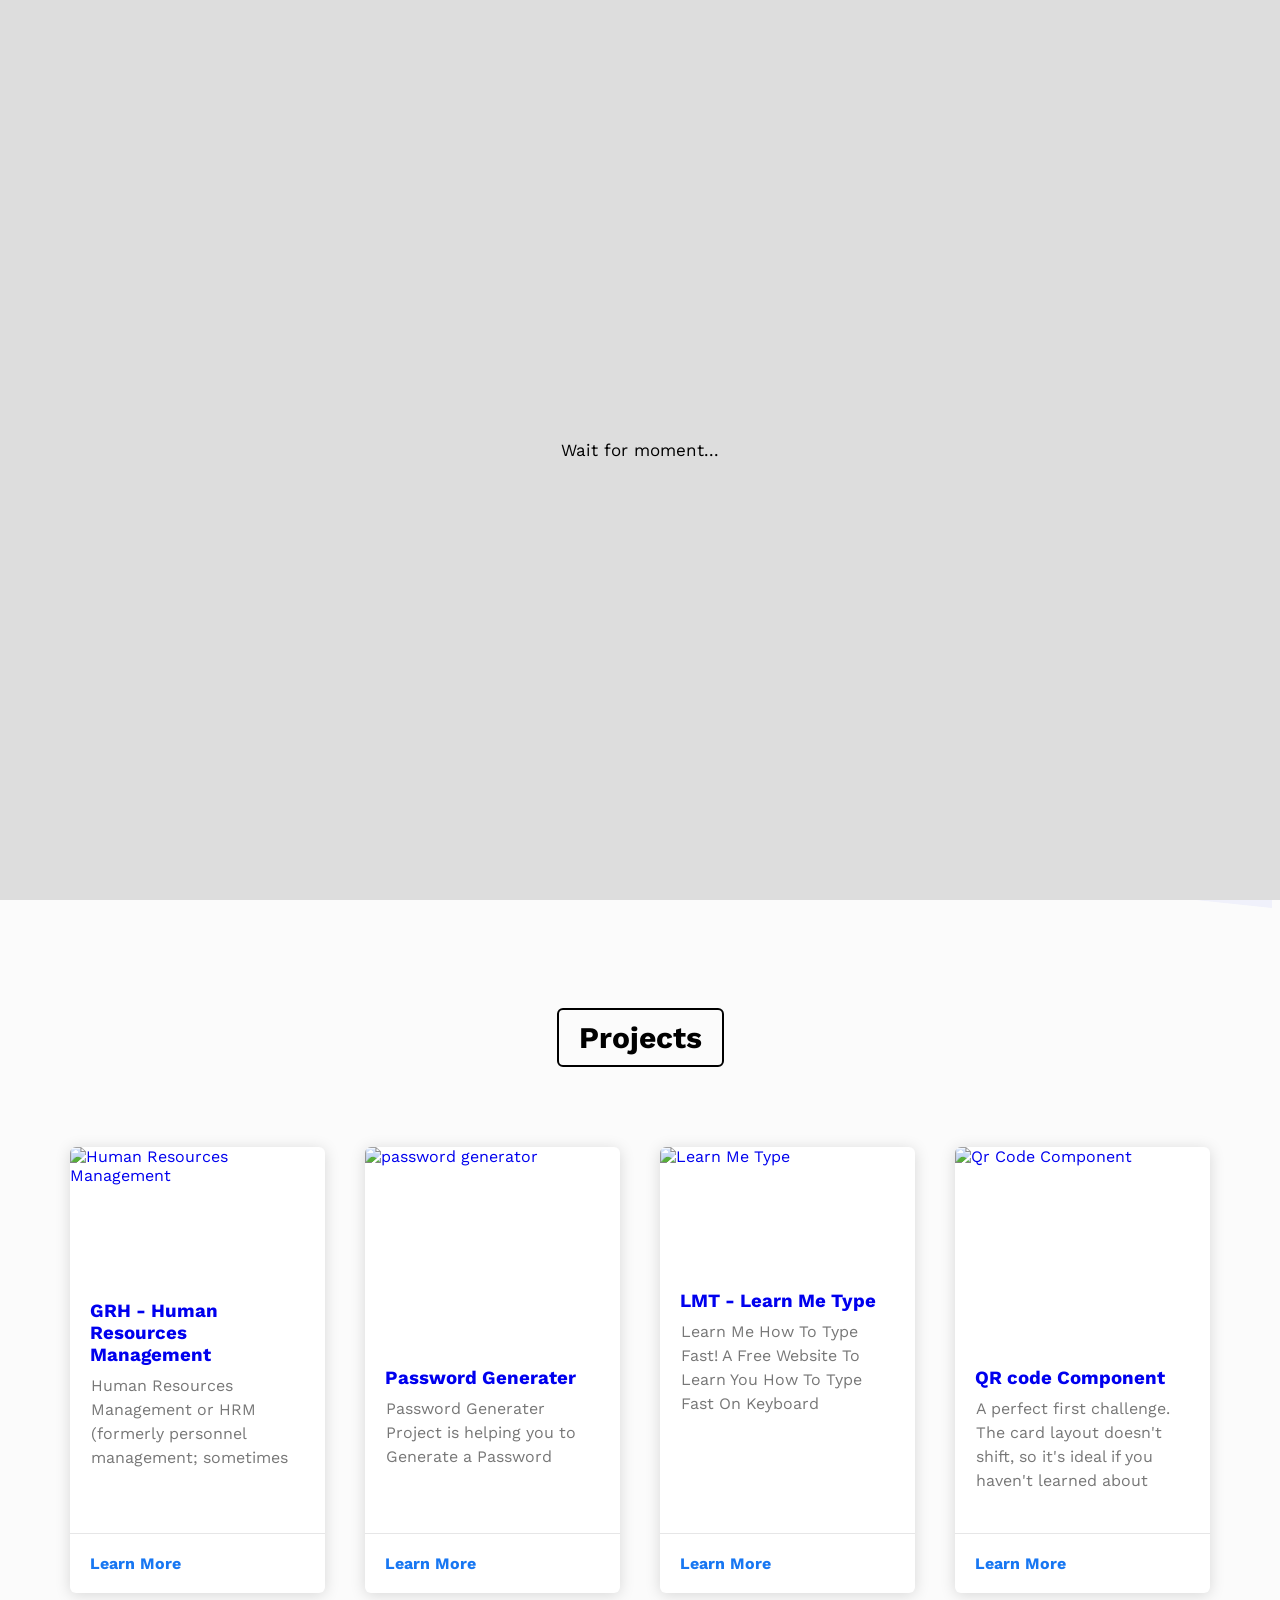
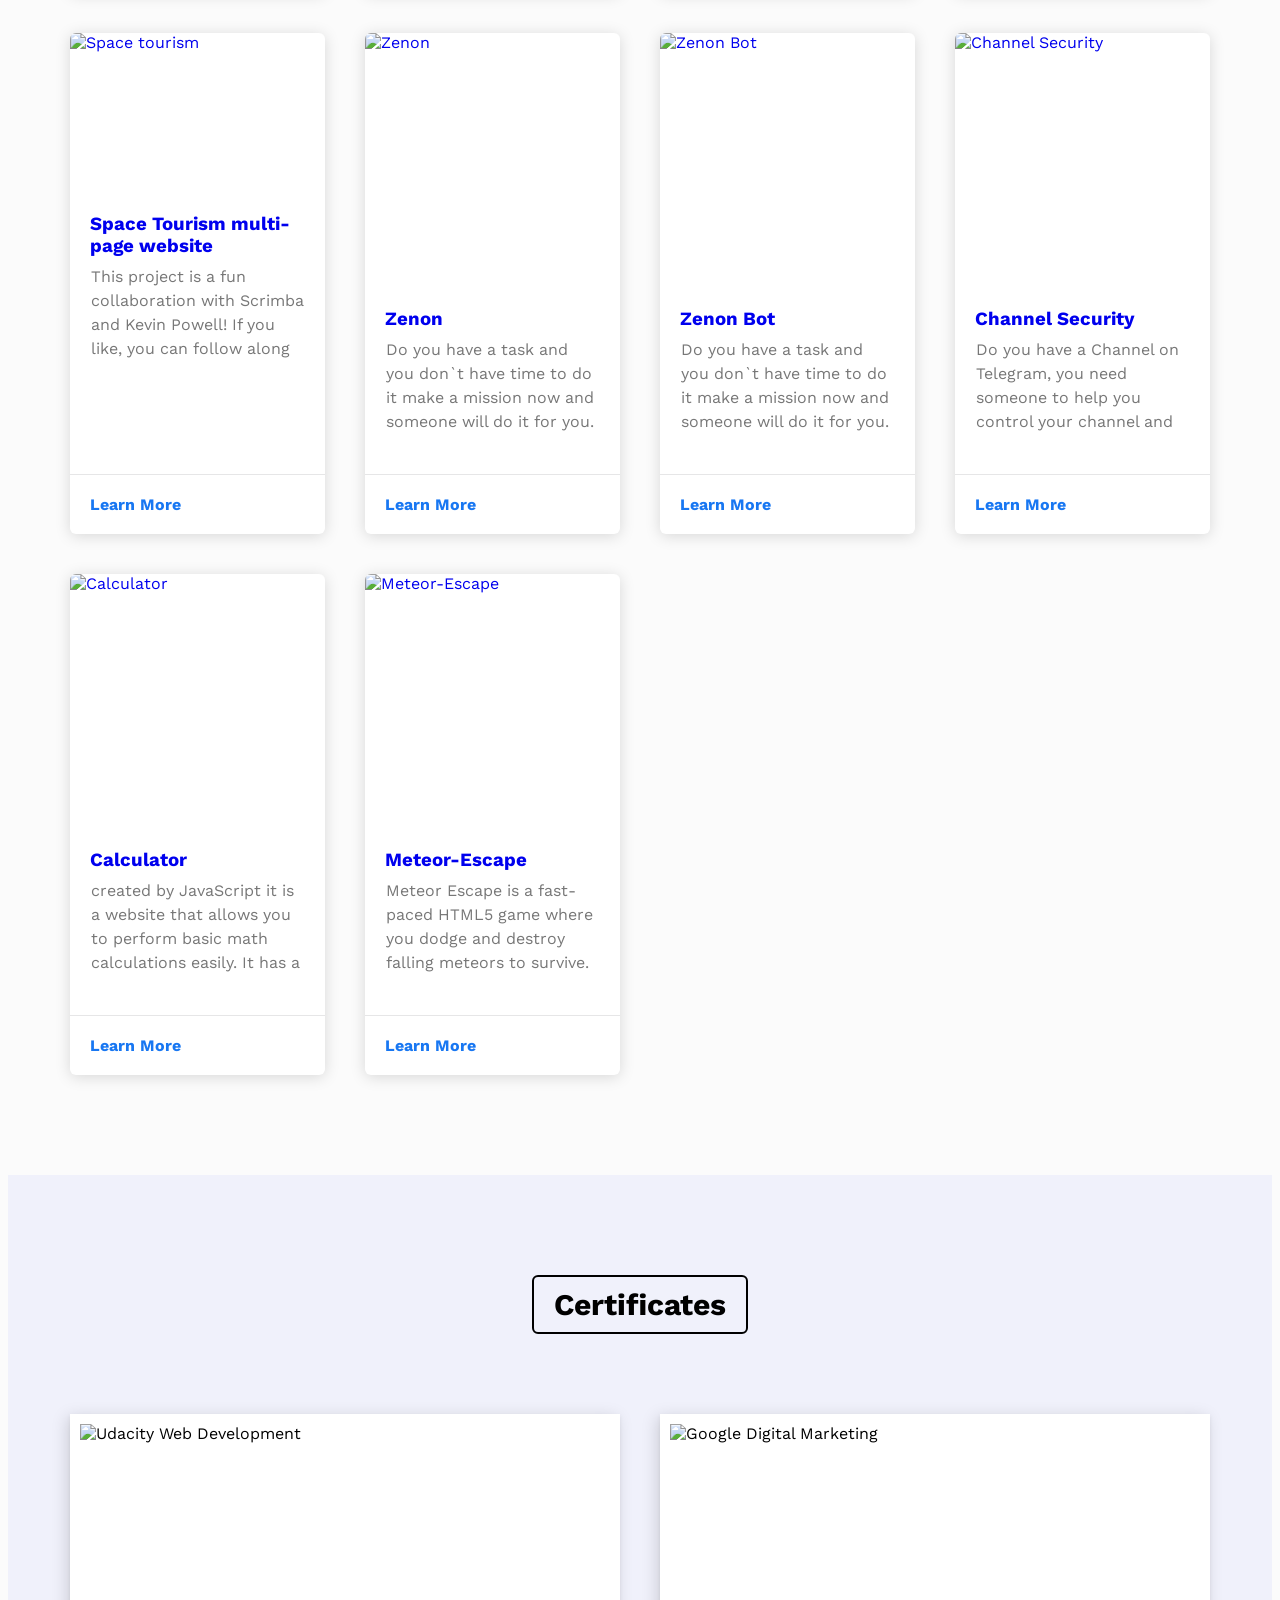
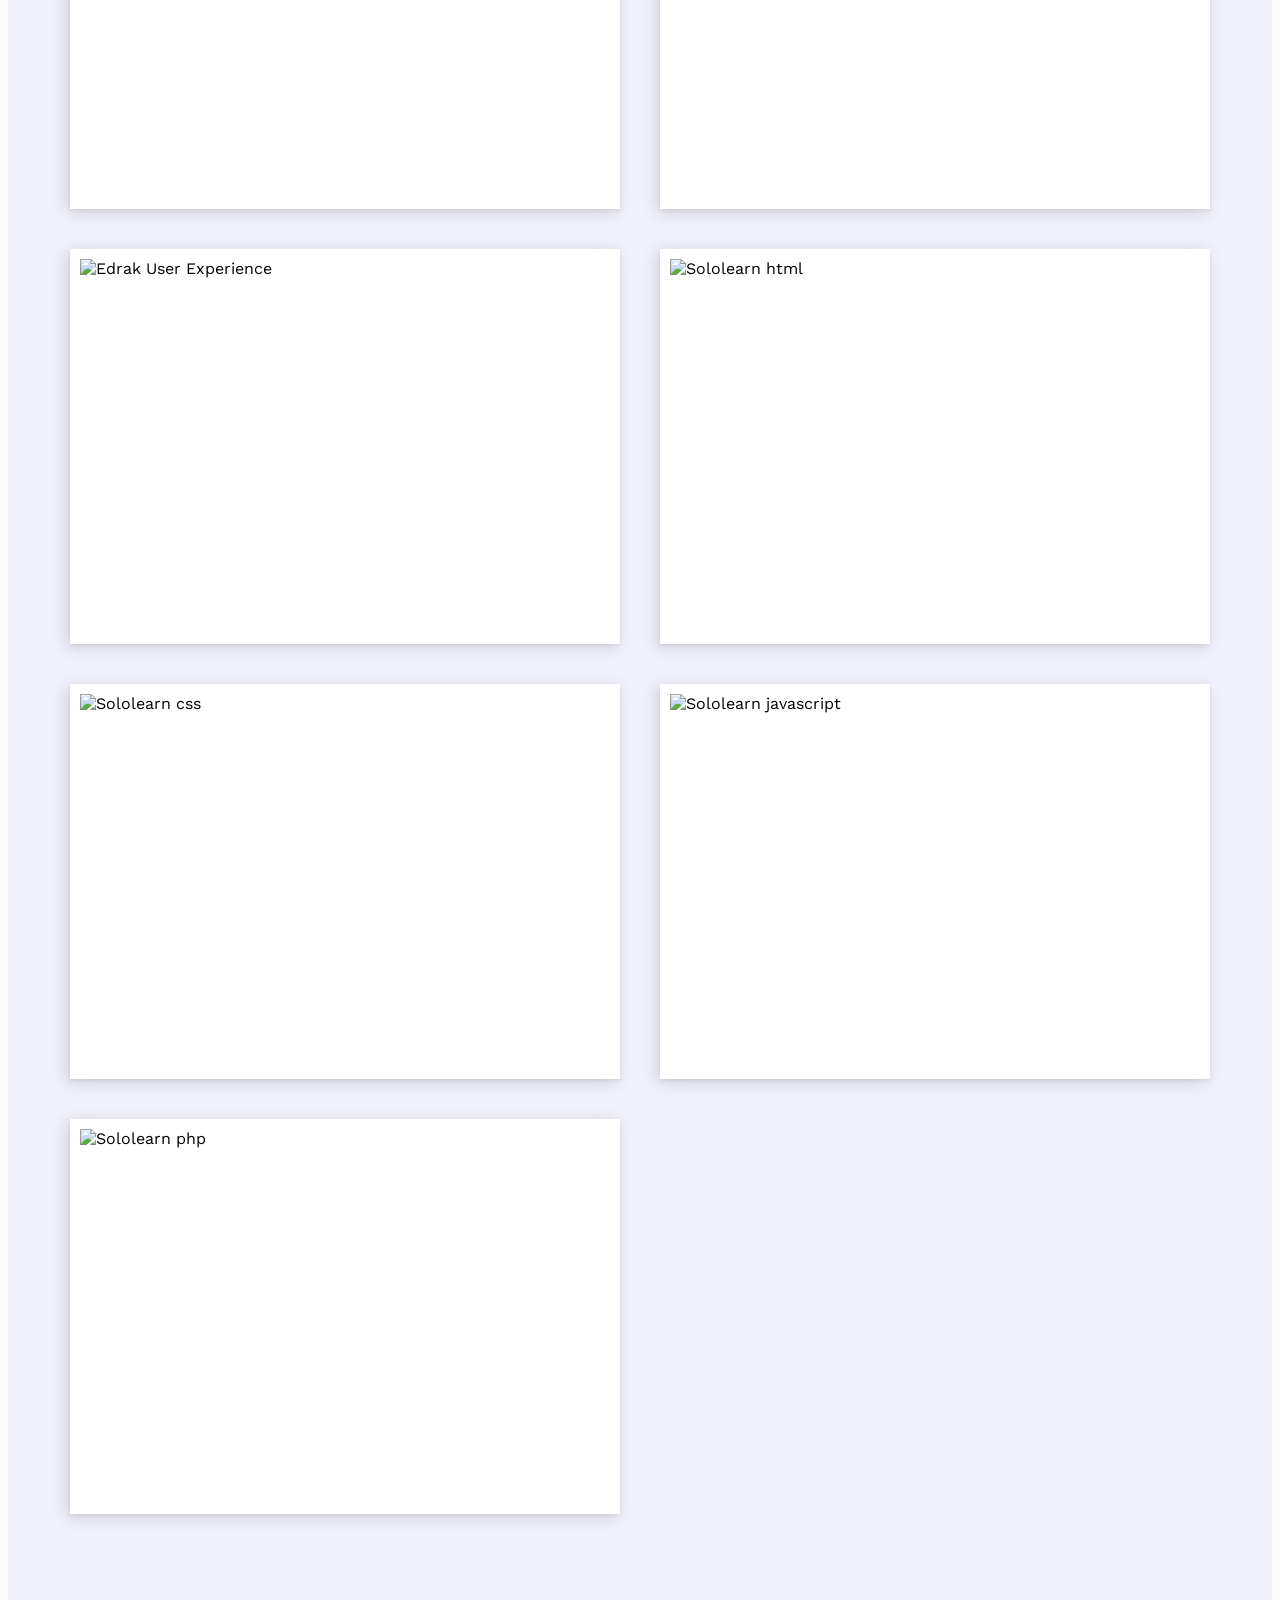
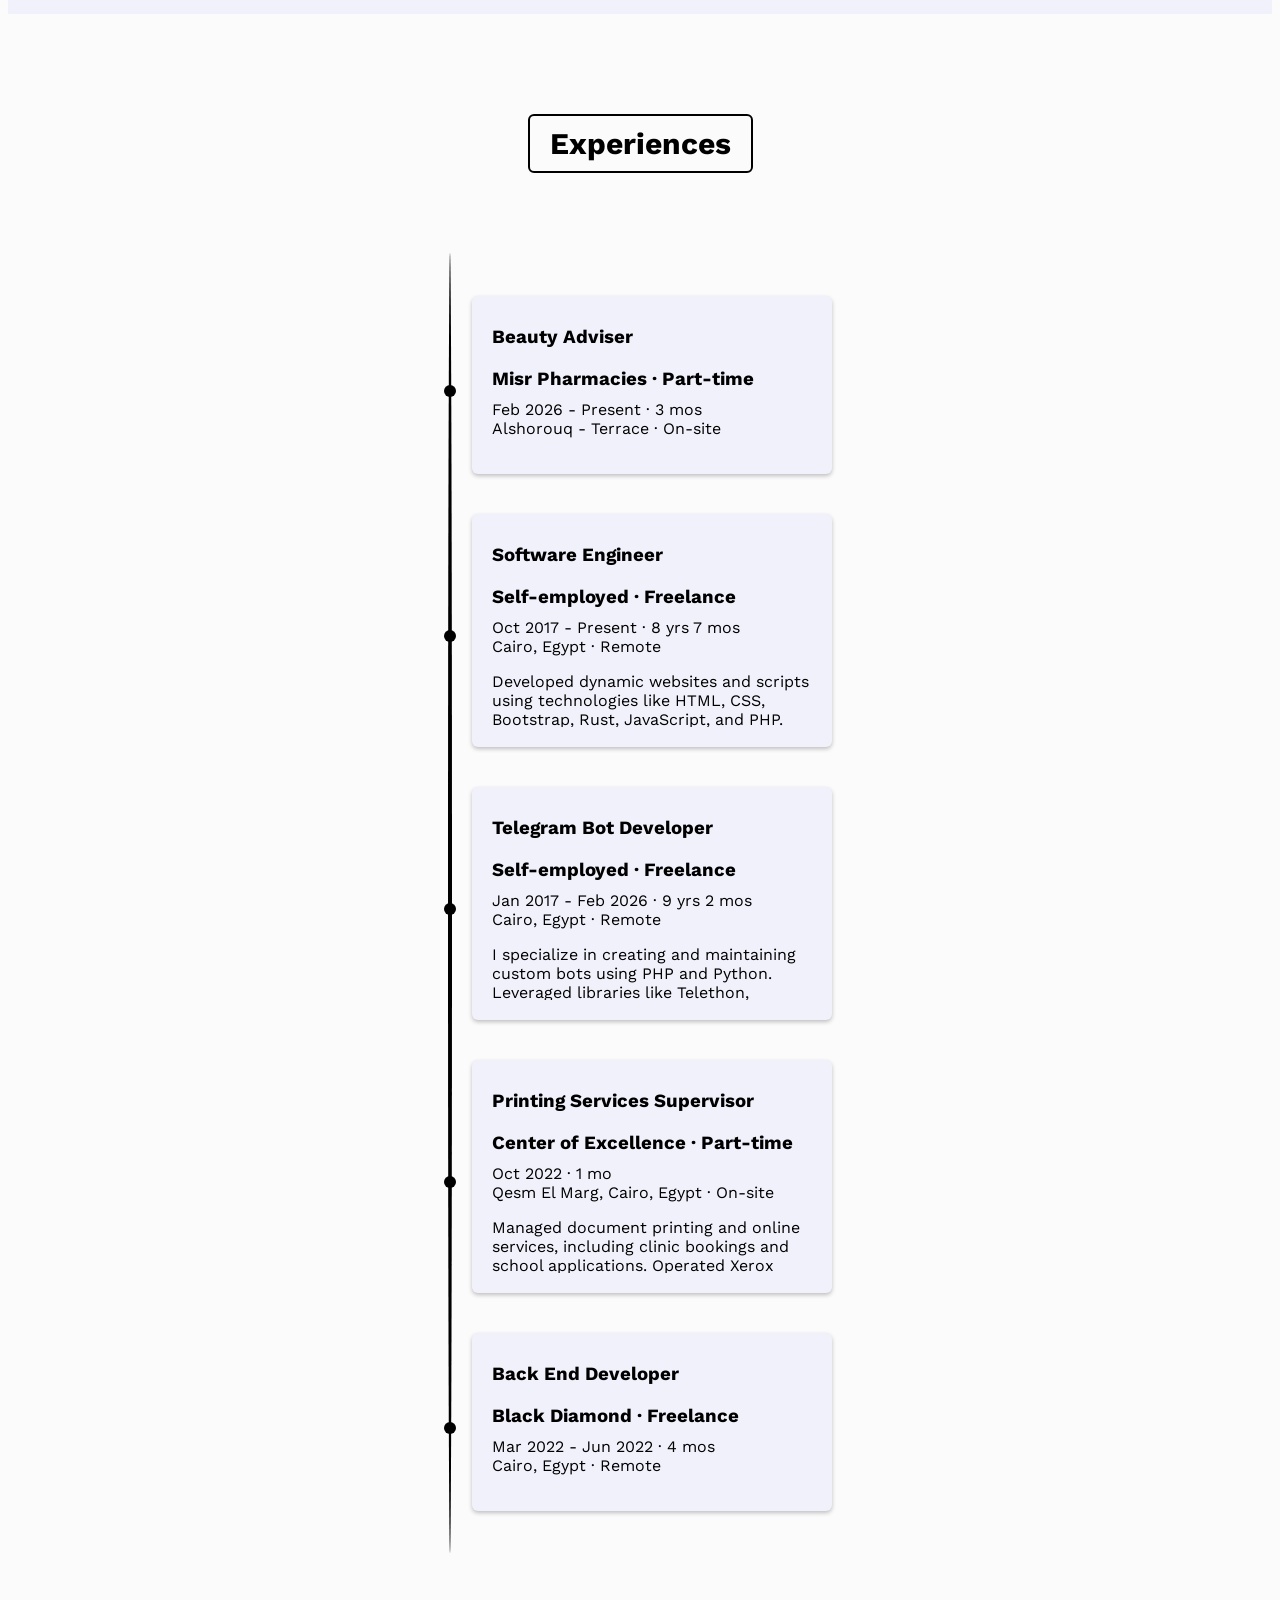
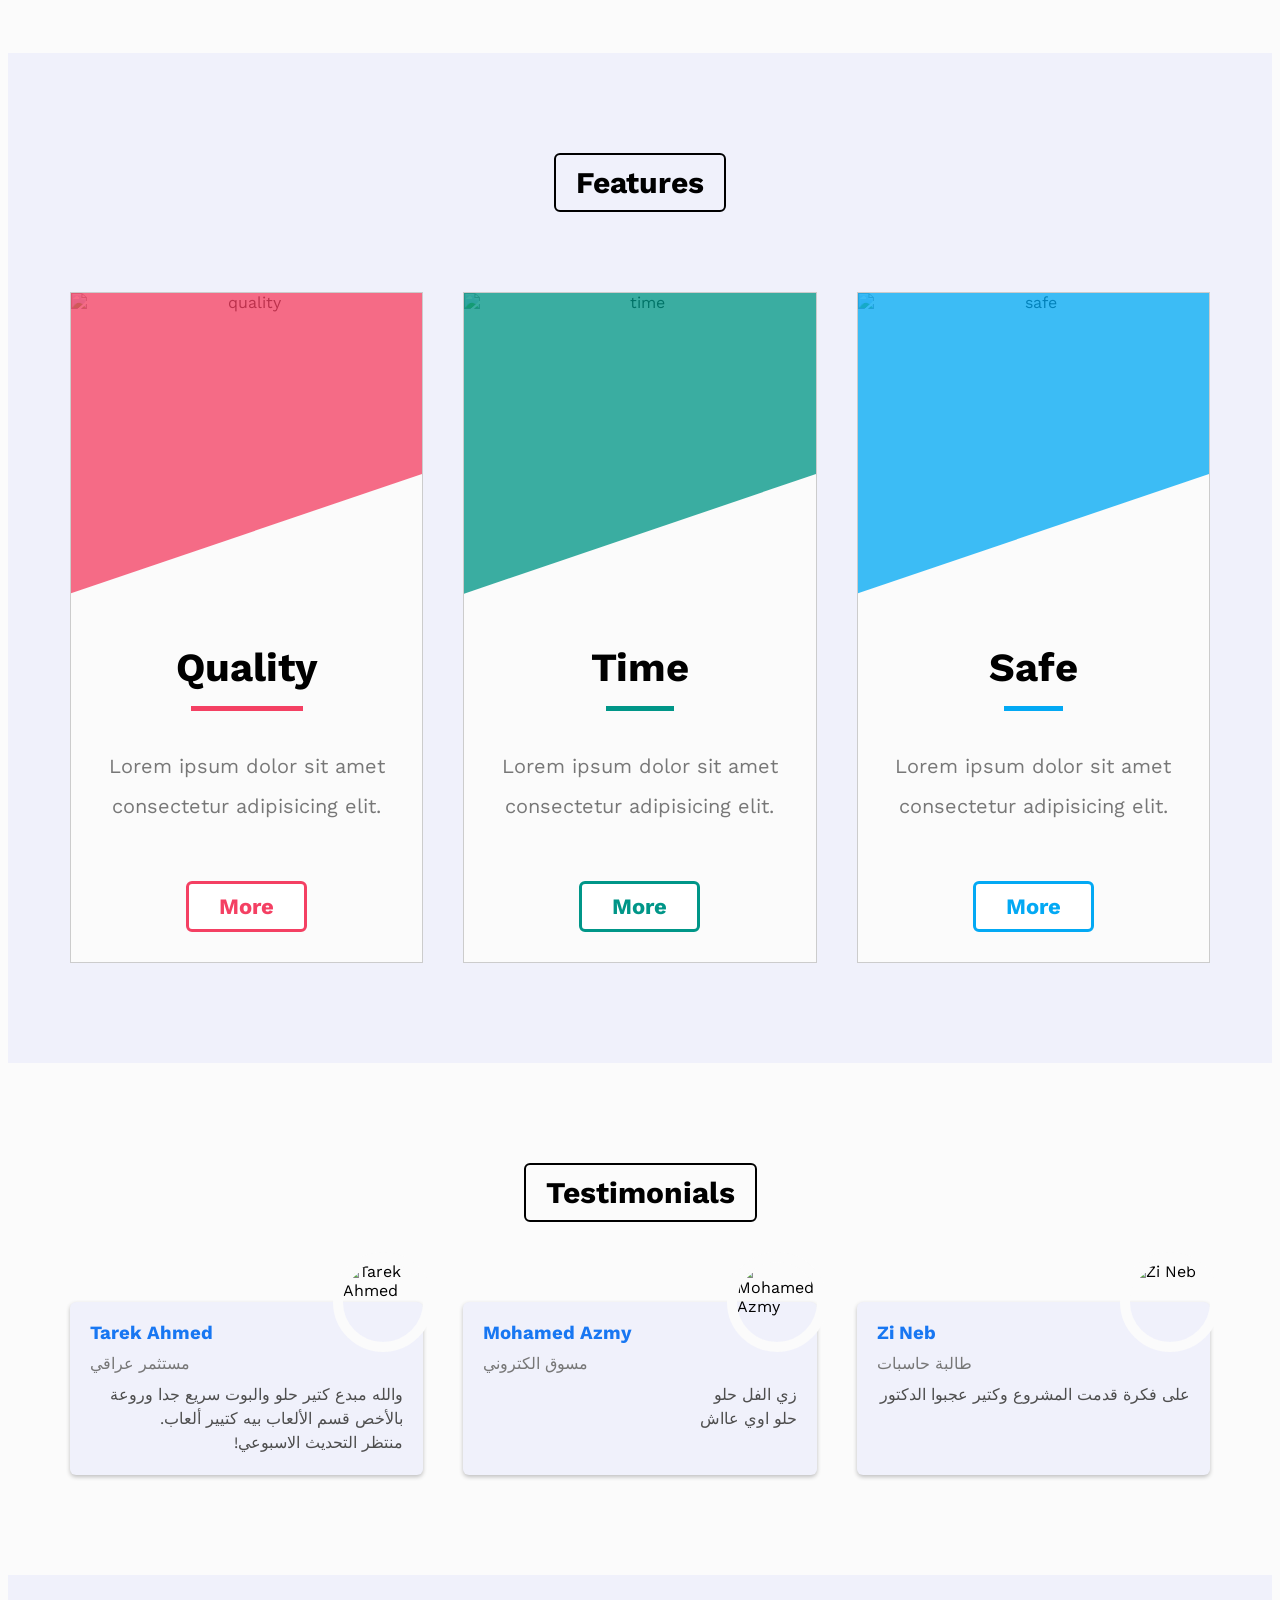
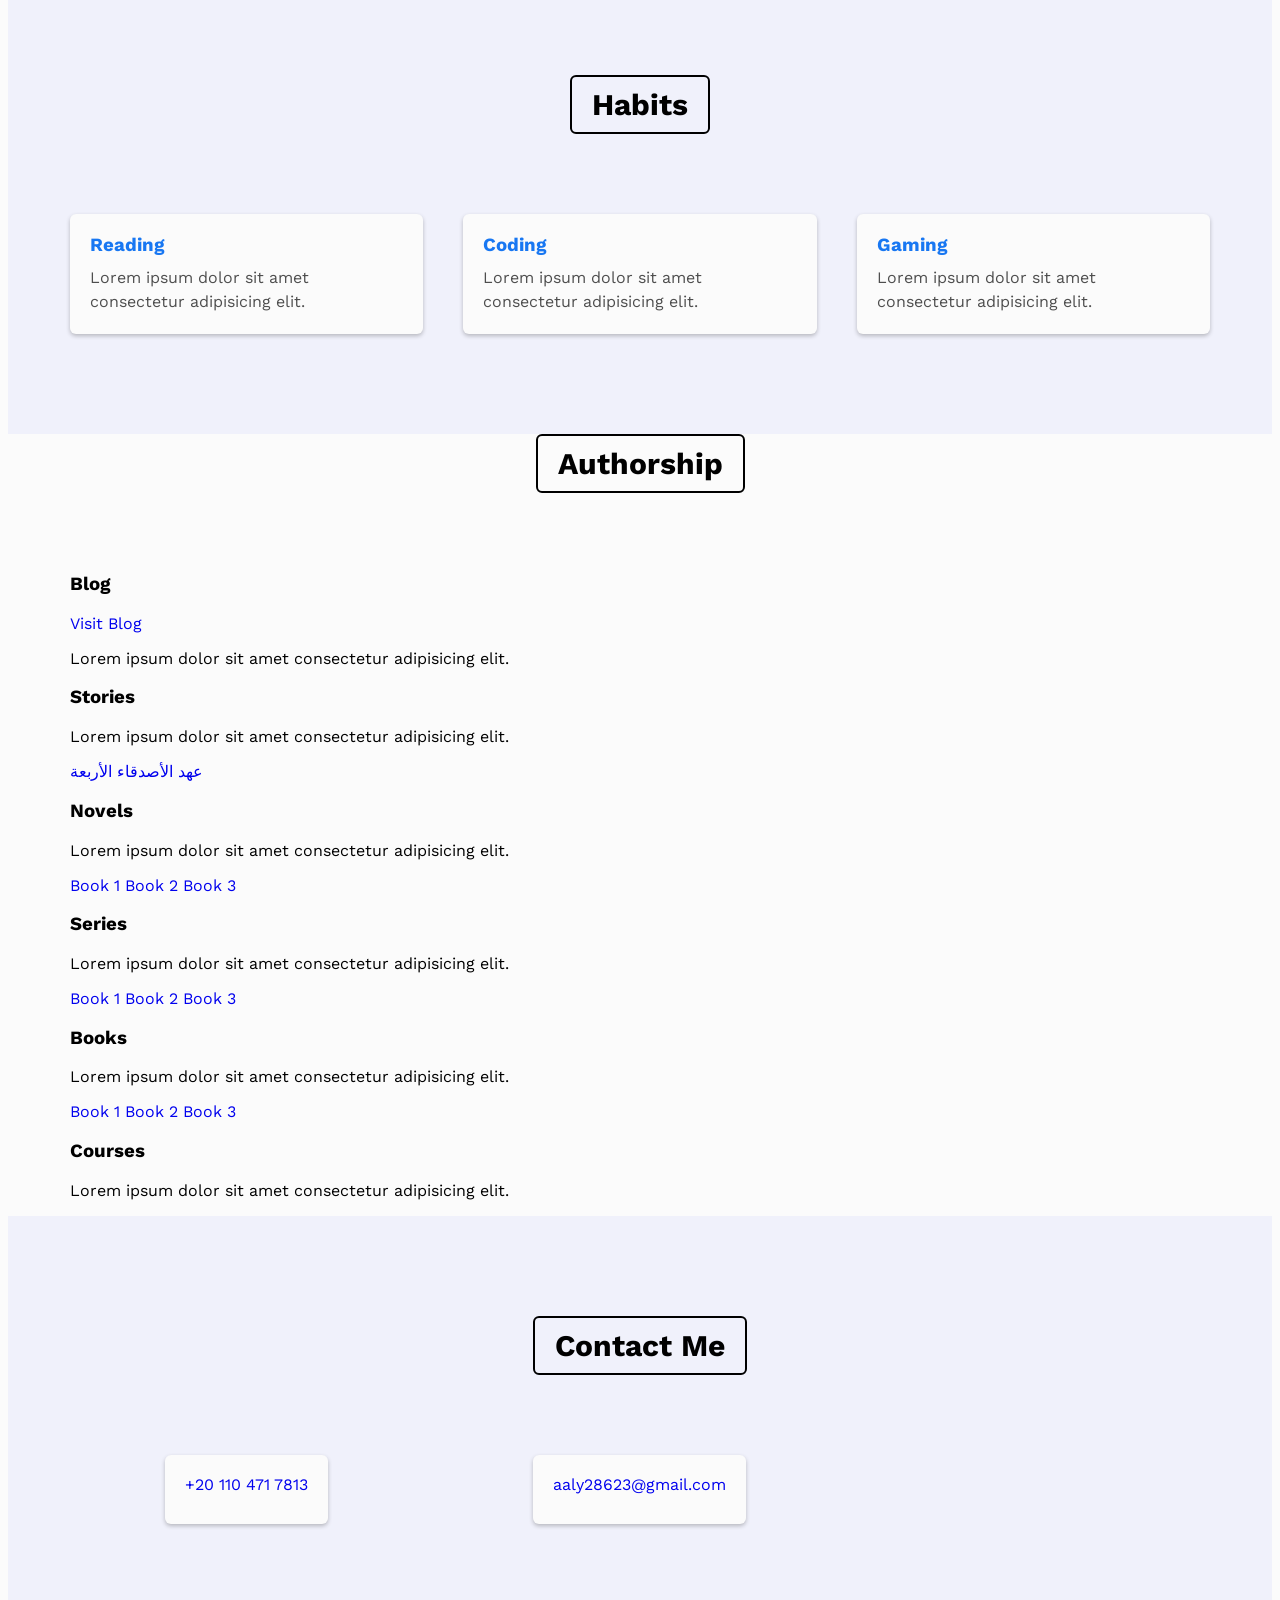
==== index.html @ ed658d33 "update: 2024-06-01T12:00:00Z" ====
<!DOCTYPE html>
<html lang="en">
  <head>
    <meta charset="UTF-8">
    <link rel="stylesheet" href="css/style.css">
    <link rel="stylesheet" href="css/all.min.css">
    <link rel="stylesheet" href="css/normalise.css">
    <link rel="canonical" href="https://king-masr.github.io/">
    <link rel="preconnect" href="https://fonts.googleapis.com">
    <meta name="description" content="Hello, I am Aly Ahmed Aly and I am a Full Stack Developer, I have over 7 years of experience in Web Development, My skills include proficiency in HTML, CSS, JavaScript, PHP, MySQL, Laravel, Ajax, JSON, and more.">
    <link rel="preconnect" href="https://fonts.gstatic.com" crossorigin>
    <link rel="shortcut icon" href="imgs/aly-ahmed.webp" type="image/webp">
    <meta name="viewport" content="width=device-width, initial-scale=1.0">
    <link href="https://fonts.googleapis.com/css2?family=Work+Sans:wght@200;300;400;500;600;700;800&display=swap" rel="stylesheet">
    <title>King Masr - Portfolio</title>
    <script type="application/ld+json">
      {
        "@context": "https://king-masr.github.io/",
        "@type": "Recipe",
        "name": "King Masr - Portfolio",
        "author": {
          "@type": "Person",
          "name": "Aly Ahmed Aly"
        },
        "datePublished": "2021-12-15",
        "description": "Hello, I am Aly Ahmed Aly and I am a Full Stack Developer",
        "prepTime": "PT20M"
      }
    </script>
  </head>
  <body>
    <section id="loading">
      <main>
        <section id="message">
          <i class="fa-solid fa-spinner fa-spin-pulse fa-2x"></i>
          <p>Wait for moment...</p>
        </section>
      </main>
    </section>
    <header>
      <main>
        <a href="https://king-masr.github.io" title="King Masr">King Masr</a>
        <nav>
          <ul>
            <li><a href="#projects" title="Projects">Projects</a></li>
            <li><a href="#certificates" title="Certificates">Certificates</a></li>
            <li><a href="#experiences" title="Experiences">Experiences</a></li>
            <li>
              <a href="#" title="Other Links">Other Links</a>
              <section id="mega-menu">
                <section>
                  <img src="imgs/megamenu.webp" alt="Mega Menu Img" width="523" height="308">
                </section>
                <ul>
                  <li><a href="#testimonials" title="Testimonials"><i class="far fa-comments fa-fw"></i> Testimonials</a></li>
                  <li><a href="#team" title="Team Members"><i class="far fa-user fa-fw"></i> Team Members</a></li>
                  <li><a href="#services" title="Services"><i class="far fa-building fa-fw"></i> Services</a></li>
                  <li><a href="#our-skills" title="Our Skills"><i class="far fa-check-circle fa-fw"></i> Our Skills</a></li>
                  <li><a href="#work-steps" title="How It Works"><i class="far fa-clipboard fa-fw"></i> How It Works</a></li>
                </ul>
                <ul>
                  <li><a href="#events" title="Events"><i class="far fa-calendar-alt fa-fw"></i> Events</a></li>
                  <li><a href="#pricing" title="Pricing Plans"><i class="fas fa-server fa-fw"></i> Pricing Plans</a></li>
                  <li><a href="#video" title="Top Videos"><i class="far fa-play-circle fa-fw"></i> Top Videos</a></li>
                  <li><a href="#stats" title="Stats"><i class="far fa-chart-bar fa-fw"></i> Stats</a></li>
                  <li><a href="#discount" title="Request A Discount"><i class="fas fa-percent fa-fw"></i> Request A Discount</a></li>
                </ul>
              </section>
            </li>
          </ul>
        </nav>
      </main>
    </header>
    <section id="landing">
      <main>
        <section class="info">
          <h1>Hello. I am Aly Ahmed</h1>
          <p id="description">I am a Full Stack Developer.</p>
          <script type="text/javascript" src="https://cdnjs.buymeacoffee.com/1.0.0/button.prod.min.js" data-name="bmc-button" data-slug="KingIMasr" data-color="#FFDD00" data-emoji="☕" data-font="Comic" data-text="Buy me a coffee" data-outline-color="#000000" data-font-color="#000000" data-coffee-color="#ffffff" ></script>
        </section>
        <section class="image">
          <img src="imgs/aly-ahmed.webp" alt="landing image" width="414" height="414">
        </section>
      </main>
      <a class="projects" href="#projects" title="Projects">
        <i class="fa-solid fa-angles-down fa-2x"></i>
      </a>
    </section>
    <section id="projects">
      <h2 class="mainTitle">Projects</h2>
      <main>
        <a href="https://babada.ml/GRH/" class="box">
          <img src="imgs/Projects/grh.webp" alt="Human Resources Management" width="255" height="133">
          <section class="content">
            <h3>GRH - Human Resources Management</h3>
            <p>Human Resources Management or HRM (formerly personnel management; sometimes called human capital management) is the set of practices implemented to administer, mobilize, and develop the human resources involved in the activity of an organization. These human resources are all employees of all statuses (workers, employees, executives) who are part of the organization but also – and increasingly – linked to it by relationships of subjection (thus, external service providers or -contractors are considered to be part of the scope of the company's human resources).</p>
          </section>
          <section class="info">
            <span>Learn More</span>
            <i class="fas fa-long-arrow-alt-right"></i>
          </section>
        </a>
        <a href="/Password-Generator/" class="box live">
          <img src="imgs/Projects/password-generator.webp" alt="password generator" width="255" height="200">
          <section class="content">
            <h3>Password Generater</h3>
            <p>Password Generater Project is helping you to Generate a Password</p>
          </section>
          <section class="info">
            <span>Learn More</span>
            <i class="fas fa-long-arrow-alt-right"></i>
          </section>
        </a>
        <a href="https://www.learn-me-type.ml/" class="box live">
          <img src="imgs/Projects/learn-me-type.webp" alt="Learn Me Type" width="255" height="123">
          <section class="content">
            <h3>LMT - Learn Me Type</h3>
            <p>Learn Me How To Type Fast! A Free Website To Learn You How To Type Fast On Keyboard</p>
          </section>
          <section class="info">
            <span>Learn More</span>
            <i class="fas fa-long-arrow-alt-right"></i>
          </section>
        </a>
        <a href="/Qr-Code-Component/" class="box live">
          <img src="imgs/Projects/qr-code.webp" alt="Qr Code Component" width="255" height="200">
          <section class="content">
            <h3>QR code Component</h3>
            <p>A perfect first challenge. The card layout doesn't shift, so it's ideal if you haven't learned about building responsive layouts yet.</p>
          </section>
          <section class="info">
            <span>Learn More</span>
            <i class="fas fa-long-arrow-alt-right"></i>
          </section>
        </a>
        <a href="/Space-Tourism/" class="box live">
          <img src="imgs/Projects/space-tourism.webp" alt="Space tourism" width="255" height="160">
          <section class="content">
            <h3>Space Tourism multi-page website</h3>
            <p>This project is a fun collaboration with Scrimba and Kevin Powell! If you like, you can follow along and watch Kevin complete the project on Scrimba. Lots to learn!</p>
          </section>
          <section class="info">
            <span>Learn More</span>
            <i class="fas fa-long-arrow-alt-right"></i>
          </section>
        </a>
        <a href="https://zenon.fly.dev/" class="box">
          <img src="imgs/Projects/Zenon.webp" alt="Zenon" width="255" height="255">
          <section class="content">
            <h3>Zenon</h3>
            <p>Do you have a task and you don`t have time to do it make a mission now and someone will do it for you.</p>
          </section>
          <section class="info">
            <span>Learn More</span>
            <i class="fas fa-long-arrow-alt-right"></i>
          </section>
        </a>
        <a href="https://t.me/KMI5bot" class="box telegram-bot">
          <img src="imgs/Projects/Zenon.webp" alt="Zenon Bot" width="255" height="255">
          <section class="content">
            <h3>Zenon Bot</h3>
            <p>Do you have a task and you don`t have time to do it make a mission now and someone will do it for you.</p>
          </section>
          <section class="info">
            <span>Learn More</span>
            <i class="fas fa-long-arrow-alt-right"></i>
          </section>
        </a>
        <a href="https://t.me/KMI2bot" class="box telegram-bot">
          <img src="imgs/Projects/Channel-Security.webp" alt="Channel Security" width="255" height="255">
          <section class="content">
            <h3>Channel Security</h3>
            <p>Do you have a Channel on Telegram, you need someone to help you control your channel and your admins I am will help you.</p>
          </section>
          <section class="info">
            <span>Learn More</span>
            <i class="fas fa-long-arrow-alt-right"></i>
          </section>
        </a>
        <a href="/Calculator/" class="box live">
          <img src="imgs/Projects/Calculator.webp" alt="Calculator" width="255" height="255">
          <section class="content">
            <h3>Calculator</h3>
            <p>created by JavaScript it is a website that allows you to perform basic math calculations easily. It has a simple design with number buttons and function buttons, and you can input values by clicking on the buttons or typing directly into the display screen. When you click on a function button, it calculates the answer and displays it on the screen. It's fast, accurate, and works on different devices.</p>
          </section>
          <section class="info">
            <span>Learn More</span>
            <i class="fas fa-long-arrow-alt-right"></i>
          </section>
        </a><a href="/Meteor-Escape/" class="box live">
          <img src="imgs/Projects/Meteor-Escape.webp" alt="Meteor-Escape" width="255" height="255">
          <section class="content">
            <h3>Meteor-Escape</h3>
            <p>Meteor Escape is a fast-paced HTML5 game where you dodge and destroy falling meteors to survive. Simple controls, endless action!</p>
          </section>
          <section class="info">
            <span>Learn More</span>
            <i class="fas fa-long-arrow-alt-right"></i>
          </section>
        </a>
      </main>
    </section>
    <section id="certificates">
      <h2 class="mainTitle">Certificates</h2>
      <main>
        <section class="box">
          <section class="image">
            <img src="imgs/Certificates/udacity-web-development.webp" alt="Udacity Web Development" width="530" height="350">
          </section>
        </section>
        <section class="box">
          <section class="image">
            <img src="imgs/Certificates/google-digital-marketing.webp" alt="Google Digital Marketing" width="530" height="375">
          </section>
        </section>
        <section class="box">
          <section class="image">
            <img src="imgs/Certificates/edrak-user-experience.webp" alt="Edrak User Experience" width="530" height="375">
          </section>
        </section>
        <section class="box">
          <section class="image">
            <img src="imgs/Certificates/sololearn-html.webp" alt="Sololearn html" width="530" height="375">
          </section>
        </section>
        <section class="box">
          <section class="image">
            <img src="imgs/Certificates/sololearn-css.webp" alt="Sololearn css" width="530" height="375">
          </section>
        </section>
        <section class="box">
          <section class="image">
            <img src="imgs/Certificates/sololearn-javascript.webp" alt="Sololearn javascript" width="530" height="375">
          </section>
        </section>
        <section class="box">
          <section class="image">
            <img src="imgs/Certificates/sololearn-php.webp" alt="Sololearn php" width="530" height="375">
          </section>
        </section>
      </main>
    </section>
    <section id="experiences">
      <h2 class="mainTitle">Experiences</h2>
      <main>
        <div id="experiences-line"></div>
        <section id="experiences-list">
          <section class="experiences-box">
            <h3>Beauty Adviser</h3>
            <h3>Misr Pharmacies · Part-time</h3>
            <span>Feb 2026 - Present · 3 mos</span>
            <span>Alshorouq - Terrace · On-site</span>
            <p></p>
          </section>
          <section class="experiences-box">
            <h3>Software Engineer</h3>
            <h3>Self-employed · Freelance</h3>
            <span>Oct 2017 - Present · 8 yrs 7 mos</span>
            <span>Cairo, Egypt · Remote</span>
            <p>
              Developed dynamic websites and scripts using technologies like HTML, CSS, Bootstrap,
              Rust, JavaScript, and PHP. Successfully implemented a web application with Laravel,
              improving load times by 40% and boosting user satisfaction. Designed efficient back-end
              solutions with PHP OOP, PHP PDO, MySQL, and Laravel, reducing server response time by
              20% and handling over 100,000 user interactions per month without downtime.
            </p>
          </section>
          <section class="experiences-box">
            <h3>Telegram Bot Developer</h3>
            <h3>Self-employed · Freelance</h3>
            <span>Jan 2017 - Feb 2026 · 9 yrs 2 mos</span>
            <span>Cairo, Egypt · Remote</span>
            <p>
              I specialize in creating and maintaining custom bots using PHP and Python. Leveraged
              libraries like Telethon, Pyrogram, and Madeline Proto to build bots such as Zenon, Channel
              Security, Group Help, Numaro Bot, Adam Bot, and Penny Bot. Improved user engagement
              by 30% with Zenon Bot and enhanced security, reducing unauthorized access incidents by
              50% with Channel Security Bot. Automated tasks and provide secure solutions for Telegram
              groups, including a bot for selling temporary numbers from 5sim.
            </p>
          </section>
          <section class="experiences-box">
            <h3>Printing Services Supervisor</h3>
            <h3>Center of Excellence · Part-time</h3>
            <span>Oct 2022 · 1 mo</span>
            <span>Qesm El Marg, Cairo, Egypt · On-site</span>
            <p>
              Managed document printing and online services, including clinic bookings and school
              applications. Operated Xerox 5775, Xerox 5875, HP Colored Printer, and Laser Printer,
              increasing document processing efficiency by 15%. Completed over 1,000 online
              transactions within a month, ensuring high-quality outputs and customer satisfaction.
            </p>
          </section>
          <section class="experiences-box">
            <h3>Back End Developer</h3>
            <h3>Black Diamond · Freelance</h3>
            <span>Mar 2022 - Jun 2022 · 4 mos</span>
            <span>Cairo, Egypt · Remote</span>
            <p></p>
          </section>
        </section>
      </main>
    </section>
    <section id="features">
      <h2 class="mainTitle">Features</h2>
      <main>
        <section class="box quality">
          <section class="image">
            <img src="imgs/quality.webp" alt="quality" width="351" height="351">
          </section>
          <h2>Quality</h2>
          <p>Lorem ipsum dolor sit amet consectetur adipisicing elit.</p>
          <a href="javascript:more(1)">More</a>
        </section>
        <section class="box time">
          <section class="image">
            <img src="imgs/time.webp" alt="time" width="351" height="351">
          </section>
          <h2>Time</h2>
          <p>Lorem ipsum dolor sit amet consectetur adipisicing elit.</p>
          <a href="javascript:more(2)">More</a>
        </section>
        <section class="box safe">
          <section class="image">
            <img src="imgs/safe.webp" alt="safe" width="351" height="351">
          </section>
          <h2>Safe</h2>
          <p>Lorem ipsum dolor sit amet consectetur adipisicing elit.</p>
          <a href="javascript:more(3)">More</a>
        </section>
      </main>
    </section>
    <section id="testimonials">
      <h2 class="mainTitle">Testimonials</h2>
      <main>
        <section class="box">
          <img src="imgs/Testimonials/Tarek-Ahmed.webp" alt="Tarek Ahmed" width="100" height="100">
          <h3>Tarek Ahmed</h3>
          <span>مستثمر عراقي</span>
          <section class="rate">
            <i class="filled fas fa-star"></i>
            <i class="filled fas fa-star"></i>
            <i class="filled fas fa-star"></i>
            <i class="filled fas fa-star"></i>
            <i class="filled fas fa-star"></i>
          </section>
          <p class="ar">والله مبدع كتير حلو والبوت سريع جدا وروعة بالأخص قسم الألعاب بيه كتيير ألعاب.<br>منتظر التحديث الاسبوعي!</p>
        </section>
        <section class="box">
          <img src="imgs/Testimonials/Mohamed-Azmy.webp" alt="Mohamed Azmy" width="100" height="100">
          <h3>Mohamed Azmy</h3>
          <span>مسوق الكتروني</span>
          <section class="rate">
            <i class="filled fas fa-star"></i>
            <i class="filled fas fa-star"></i>
            <i class="filled fas fa-star"></i>
            <i class="filled fas fa-star"></i>
            <i class="filled fas fa-star"></i>
          </section>
          <p class="ar">زي الفل حلو<br>حلو اوي عااش</p>
        </section>
        <section class="box">
          <img src="imgs/Testimonials/Zi-Neb.webp" alt="Zi Neb" width="100" height="100">
          <h3>Zi Neb</h3>
          <span>طالبة حاسبات</span>
          <section class="rate">
            <i class="filled fas fa-star"></i>
            <i class="filled fas fa-star"></i>
            <i class="filled fas fa-star"></i>
            <i class="filled fas fa-star"></i>
            <i class="filled fas fa-star"></i>
          </section>
          <p class="ar">على فكرة قدمت المشروع وكتير عجبوا الدكتور</p>
        </section>
      </main>
    </section>
    <section id="habits">
      <h2 class="mainTitle">Habits</h2>
      <main>
        <section class="box">
          <h3>Reading</h3>
          <p>Lorem ipsum dolor sit amet consectetur adipisicing elit.</p>
        </section>
        <section class="box">
          <h3>Coding</h3>
          <p>Lorem ipsum dolor sit amet consectetur adipisicing elit.</p>
        </section>
        <section class="box">
          <h3>Gaming</h3>
          <p>Lorem ipsum dolor sit amet consectetur adipisicing elit.</p>
        </section>
      </main>
    </section>
    <section id="authorship">
      <h2 class="mainTitle">Authorship</h2>
      <main>
        <section class="box">
          <h3>Blog</h3>
          <a href="http://example.com/blog" target="_blank">Visit Blog</a>
          <p>Lorem ipsum dolor sit amet consectetur adipisicing elit.</p>
        </section>
        <section class="box">
          <h3>Stories</h3>
          <p>Lorem ipsum dolor sit amet consectetur adipisicing elit.</p>
          <section id="stories">
            <a href="/Authorship/Stories/The Covenant of the Four Friends.pdf" target="_blank">عهد الأصدقاء الأربعة</a>
          </section>
        </section>
        <section class="box">
          <h3>Novels</h3>
          <p>Lorem ipsum dolor sit amet consectetur adipisicing elit.</p>
          <section id="novels">
            <a href="http://example.com/book1" target="_blank">Book 1</a>
            <a href="http://example.com/book2" target="_blank">Book 2</a>
            <a href="http://example.com/book3" target="_blank">Book 3</a>
          </section>
        </section>
        <section class="box">
          <h3>Series</h3>
          <p>Lorem ipsum dolor sit amet consectetur adipisicing elit.</p>
          <section id="series">
            <a href="http://example.com/book1" target="_blank">Book 1</a>
            <a href="http://example.com/book2" target="_blank">Book 2</a>
            <a href="http://example.com/book3" target="_blank">Book 3</a>
          </section>
        </section>
        <section class="box">
          <h3>Books</h3>
          <p>Lorem ipsum dolor sit amet consectetur adipisicing elit.</p>
          <section id="books">
            <a href="http://example.com/book1" target="_blank">Book 1</a>
            <a href="http://example.com/book2" target="_blank">Book 2</a>
            <a href="http://example.com/book3" target="_blank">Book 3</a>
          </section>
        </section>
        <section class="box">
          <h3>Courses</h3>
          <p>Lorem ipsum dolor sit amet consectetur adipisicing elit.</p>
        </section>
      </main>
    </section>
    <section id="contact">
      <h2 class="mainTitle">Contact Me</h2>
      <main>
        <section class="box">
          <i class="fas fa-phone fa-fw"></i>
          <span>
            <a href="tel:+201104717813">+20 110 471 7813</a>
          </span>
        </section>
        <section class="box">
          <i class="fas fa-envelope fa-fw"></i>
          <span>
            <a href="mailto:aaly28623@gmail.com">aaly28623@gmail.com</a>
          </span>
        </section>
      </main>
    </section>
    <span id="up"><i class="fa-solid fa-angle-up"></i></span>
    <footer></footer>
    <div id="fb-root"></div>
    <div id="fb-customer-chat" class="fb-customerchat">
    </div>
    <script src="js/type-it.js"></script>
    <script src="js/main.js"></script>
  </body>
</html>
---- css/style.css ----
/* Global Variables */
:root {
  --main-color: #1877f2;
  --main-color-alt: #156ad9;
  --quality-color: #f44063;
  --time-color: #009688;
  --safe-color: #03a9f4;
  --regular-background: #fbfbfb;
  --lite-background: #f0f1fb;
  --main-transition: 0.5s;
  --main-padding: 100px;
  --animation-time: 0.6s;
  --animation-alt-time: 5s;
  --icon-hight: 10%;
}
/* Global Rules */
* {
  -webkit-box-sizing: border-box;
  -moz-box-sizing: border-box;
  box-sizing: border-box;
}
html {
  scroll-behavior: smooth;
}
body {
  font-family: "Work Sans", sans-serif;
  background-color: var(--regular-background);
}
::-webkit-scrollbar {
  width: 7px;
  height: 7px;
}
::-webkit-scrollbar-track {
  background-color: #f1f1f1;
}
::-webkit-scrollbar-thumb {
  background-color: var(--main-color);
}
::-webkit-scrollbar-thumb:hover {
  background-color: var(--main-color-alt);
}
img {
  display: block;
}
a {
  text-decoration: none;
}
ul {
  margin: 0;
  padding: 0;
  list-style: none;
}
main {
  margin-left: auto;
  margin-right: auto;
  padding-left: 15px;
  padding-right: 15px;
}
/* Small Screen */
@media (min-width: 768px) {
  main {
    width: 750px;
  }
}
/* Medium Screen */
@media (min-width: 992px) {
  main {
    width: 970px;
  }
}
/* Large Screen */
@media (min-width: 1200px) {
  main {
    width: 1170px;
  }
}
/* X Large Screen */
@media (min-width: 2000px) {
  main {
    width: 1900px;
  }
}
.ar {
  direction: rtl;
}
section#loading {
  top: 0;
  left: 0;
  width: 100%;
  height: 100%;
  display: flex;
  z-index: 9999;
  position: fixed;
  align-items: center;
  justify-content: center;
  background-color: #ddd;
}
#loading #message {
  display: flex;
  align-items: center;
  flex-direction: column;
}
#loading i {
  color: var(--main-color);
}
#loading p {
  font-size: 17px;
}
.mainTitle {
  z-index: 1;
  font-size: 30px;
  cursor: default;
  overflow: hidden;
  -webkit-user-select: none;
  user-select: none;
  position: relative;
  padding: 10px 20px;
  width: fit-content;
  border-radius: 6px;
  margin: 0 auto 80px;
  border: 2px solid black;
  transition: var(--main-transition);
}
.mainTitle:hover {
  color: white;
  transition-delay: 0.8s;
  border: 2px solid white;
}
.mainTitle::before, .mainTitle::after {
  top: 50%;
  content: "";
  width: 12px;
  height: 12px;
  border-radius: 50%;
  position: absolute;
  transform: translateY(-50%);
  background-color: var(--main-color);
}
.mainTitle::before {
  left: -30px;
}
.mainTitle::after {
  right: -30px;
}
.mainTitle:hover::before {
  z-index: -1;
  animation: leftToRight var(--animation-time) linear forwards;
}
.mainTitle:hover::after {
  z-index: -1;
  animation: rightToLift var(--animation-time) linear forwards;
}
#up {
  right: 60px;
  width: 35px;
  height: 35px;
  bottom: 130px;
  display: none;
  z-index: 9999;
  cursor: pointer;
  position: fixed;
  border-radius: 6px;
  align-items: center;
  justify-content: center;
  -webkit-transition: all ease 0.5s;
  -moz-transition: all ease 0.5s;
  transition: all ease 0.5s;
  background: linear-gradient(to right, #1368cc 50%, var(--main-color) 50%) no-repeat scroll right bottom/210% 100% var(--main-color);
}
#up:hover {
  background-position: left bottom;
}
#up i {
  color: #fff;
}
/* Website Header */
header {
  cursor: default;
  -webkit-user-select: none;
  user-select: none;
  position: relative;
  background-color: white;
  -webkit-box-shadow: 0 0 10px #ddd;
  -moz-box-shadow: 0 0 10px #ddd;
  box-shadow: 0 0 10px #ddd;
}
header main {
  display: flex;
  flex-wrap: wrap;
  position: relative;
  align-items: center;
  justify-content: space-between;
}
@media (max-width: 767px) {
  header main {
    display: block;
  }
}
header main > a {
  height: 72px;
  display: flex;
  font-size: 27px;
  font-weight: bold;
  align-items: center;
  justify-content: center;
  color: var(--main-color);
}
@media (max-width: 767px) {
  header main > a {
    width: 100%;
    height: 50px;
    margin: auto;
  }
}
nav > ul {
  display: flex;
  align-items: center;
  justify-content: center;
}
@media (max-width: 767px) {
  nav > ul {
    margin: auto;
  }
}
nav ul > li:hover #mega-menu {
  opacity: 1;
  z-index: 100;
  top: calc(100% + 3px);
}
nav > ul > li > a {
  height: 72px;
  display: flex;
  color: black;
  padding: 0 30px;
  overflow: hidden;
  -webkit-user-select: none;
  user-select: none;
  position: relative;
  align-items: center;
  justify-content: space-between;
  transition: var(--main-transition);
}
@media (max-width: 767px) {
  nav > ul > li > a {
    height: 40px;
    padding: 10px;
    font-size: 14px;
  }
}
nav > ul > li > a::before {
  top: 0;
  content: "";
  width: 100%;
  height: 4px;
  left: -100%;
  position: absolute;
  transition: var(--main-transition);
  background-color: var(--main-color);
}
nav > ul > li > a:hover {
  color: var(--main-color);
  background-color: #dddddd;
}
nav > ul > li > a:hover::before {
  left: 0;
}
main #mega-menu {
  left: 0;
  gap: 40px;
  opacity: 0;
  width: 100%;
  z-index: -1;
  padding: 30px;
  display: flex;
  position: absolute;
  top: calc(100% + 50px);
  background-color: white;
  border-bottom: 3px solid var(--main-color);
  transition: top var(--main-transition), opacity var(--main-transition);
}
@media (max-width: 767px) {
  main #mega-menu {
    gap: 0;
    padding: 5px;
    flex-direction: column;
  }
}
#mega-menu section img {
  max-width: 100%;
}
@media (max-width: 991px) {
  #mega-menu section img {
    display: none;
  }
}
#mega-menu ul {
  flex: 1;
  min-width: 250px;
}
#mega-menu li {
  position: relative;
}
#mega-menu li:not(:last-child) {
  border-bottom: 1px solid #e9e6e6;
}
@media (max-width: 767px) {
  #mega-menu ul:first-of-type li:last-child {
    border-bottom: 1px solid #e9e6e6;
  }
}
#mega-menu li::before {
  top: 0;
  left: 0;
  width: 0;
  content: "";
  z-index: -1;
  height: 100%;
  position: absolute;
  background-color: #fafafa;
  transition: var(--main-transition);
}
#mega-menu li:hover::before {
  width: 100%;
}
#mega-menu li a {
  padding: 15px;
  display: block;
  font-size: 18px;
  font-weight: bold;
  color: var(--main-color);
}
#mega-menu li a i {
  margin-right: 10px;
}
/* Landing section */
section#landing {
  position: relative;
}
#landing::before {
  top: 0;
  right: 0;
  content: "";
  width: 100%;
  z-index: -1;
  height: 100%;
  position: absolute;
  transform: skewY(6deg);
  transform-origin: top right;
  background-color: var(--lite-background);
}
#landing main {
  display: flex;
  padding-top: 100px;
  align-items: center;
  padding-bottom: 100px;
  min-height: calc(100vh - 72px);
}
#landing main .info {
  flex: 1;
}
@media (max-width: 991px) {
  #landing main .info {
    text-align: center;
  }
}
#landing .info h1 {
  margin: 0;
  font-size: 45px;
  letter-spacing: -1px;
}
#landing .info p {
  color: #666;
  font-size: 25px;
  line-height: 1.7;
  max-width: 500px;
  margin: 5px 0 30px;
}
@media (max-width: 991px) {
  #landing .info p {
    margin: 10px auto;
  }
}
#landing main .image {
  padding: 10px;
}
@media (max-width: 991px) {
  #landing main .image {
    display: none;
  }
}
#landing .image img {
  position: relative;
  border-radius: 50%;
  animation: up-and-down 5s linear infinite;
}
#landing a.projects {
  left: 50%;
  bottom: 30px;
  position: absolute;
  color: var(--main-color);
  transform: translateX(-50%);
  transition: var(--main-transition);
}
#landing a.projects > i {
  animation: bouncing 1.5s infinite;
}
/* Project section */
section#projects {
  position: relative;
  padding-top: var(--main-padding);
  padding-bottom: var(--main-padding);
}
#projects main {
  gap: 40px;
  display: grid;
  justify-items: center;
  grid-template-columns: repeat(auto-fill, minmax(250px, 1fr));
}
#projects .box {
  width: 255px;
  overflow: hidden;
  position: relative;
  border-radius: 6px;
  padding-bottom: 59px;
  background-color: white;
  box-shadow: 0 2px 15px #00000025;
  transition: transform var(--main-transition), box-shadow var(--main-transition);
}
#projects .box:hover {
  transform: translateY(-20px);
  box-shadow: 0 2px 15px #00000035;
}
#projects .live::before {
  top: 0;
  left: 0;
  padding: 10px;
  color: #fff;
  position: absolute;
  content: "Live";
  background-color: #18cc00;
  transform: translateY(-40px);
  border-bottom-right-radius: 6px;
  transition: var(--main-transition);
}
#projects .live:hover::before {
  transform: translateY(0);
}
#projects .telegram-bot::after {
  top: 0;
  right: 0;
  padding: 10px;
  color: #fff;
  position: absolute;
  content: "Telegram Bot";
  background-color: #0088cc;
  transform: translateY(-40px);
  border-bottom-left-radius: 6px;
  transition: var(--main-transition);
}
#projects .telegram-bot:hover::after {
  transform: translateY(0);
}
#projects .box img {
  max-width: 100%;
}
#projects .box .content {
  padding: 20px;
  height: calc(12pc - 5px);
}
#projects .box .soon {
  position: relative;
}
#projects .box .soon::before {
  top: 50%;
  left: 50%;
  display: block;
  content: "Soon!";
  padding: 30% 33%;
  font-weight: bold;
  position: absolute;
  text-align: center;
  font-size: xx-large;
  background-color: #ffffffb3;
  transform: translateX(-50%) translateY(-50%);
}
#projects .box .content h3 {
  margin: 0;
}
#projects .box .content p {
  height: 97px;
  padding: 1px;
  color: #777;
  margin: 7px 0 0;
  line-height: 1.5;
  overflow: hidden;
  text-overflow: ellipsis;
}
#projects .box .info {
  bottom: 0;
  padding: 20px;
  display: flex;
  position: absolute;
  align-items: center;
  width: -webkit-fill-available;
  justify-content: space-between;
  border-top: 1px solid #e6e6e7;
}
#projects .box .info span {
  font-weight: bold;
  color: var(--main-color);
}
#projects .box .info i {
  color: var(--main-color);
}
#projects .box:hover .info i {
  animation: arrowMove calc(var(--animation-time) + 0.8s) linear infinite;
}
/* Certificates section */
section#certificates {
  position: relative;
  padding-top: var(--main-padding);
  padding-bottom: var(--main-padding);
  background-color: var(--lite-background);
}
#certificates main {
  gap: 40px;
  display: grid;
  justify-items: center;
  justify-content: center;
  grid-template-columns: repeat(auto-fill, minmax(360px, 1fr));
}
#certificates .box {
  padding: 10px;
  width: -moz-fit-content;
  width: fit-content;
  background-color: white;
  box-shadow: -3px 3px 15px 0px #00000025, 0 2px 4px #00000010;
}
#certificates .box .image {
  width: 100%;
  overflow: hidden;
  position: relative;
}
#certificates .box .image::before {
  top: 50%;
  width: 0;
  height: 0;
  left: 50%;
  z-index: 2;
  opacity: 0;
  content: "";
  position: absolute;
  background-color: #fff;
  transform: translate(-50%, -50%);
}
#certificates .box .image:hover::before {
  animation: flashing var(--animation-time);
}
#certificates .box img {
  max-width: 100%;
  -webkit-user-select: none;
  user-select: none;
}
/* Medium Mobile Screen */
@media (max-width: 400px) {
  #certificates .box img {
    width: 300px;
  }
}
/* Large Mobile Screen */
@media (max-width: 600px) {
  #certificates .box img {
    width: auto;
    height: auto;
  }
}
/* Experiences Section */
section#experiences {
  padding-top: var(--main-padding);
  padding-bottom: var(--main-padding);
  background-color: var(--regular-background);
}
#experiences main {
  gap: 20px;
  display: flex;
  align-items: center;
  justify-content: center;
}
#experiences #experiences-line {
  width: 4px;
  height: 1300px;
  border-radius: 50%;
  background-color: black;
}
#experiences #experiences-list {
  gap: 40px;
  display: flex;
  flex-direction: column;
}
#experiences .experiences-box {
  display: flex;
  padding: 20px;
  max-width: 360px;
  position: relative;
  border-radius: 6px;
  flex-direction: column;
  box-shadow: 0 2px 4px #0000003d;
  background-color: var(--lite-background);
}
#experiences .experiences-box::before {
  top: 50%;
  content: "";
  width: 12px;
  content: "";
  left: -28px;
  height: 12px;
  position: absolute;
  border-radius: 50%;
  background-color: black;
}
#experiences .experiences-box h3 {
  margin: 10px 0;
}
#experiences .experiences-box p {
  max-height: 55px;
  overflow: hidden;
  margin-bottom: 0;
}
/* Features Section */
section#features {
  padding-top: var(--main-padding);
  padding-bottom: var(--main-padding);
  background-color: var(--lite-background);
}
#features main {
  gap: 40px;
  display: grid;
  justify-items: center;
  grid-template-columns: repeat(auto-fill, minmax(300px, 1fr));
}
#features main .box {
  text-align: center;
  border: 1px solid #ccc;
  background-color: var(--regular-background);
}
#features .box .image {
  overflow: hidden;
  position: relative;
}
#features .box .image::before {
  top: 0;
  left: 0;
  width: 100%;
  content: "";
  height: 100%;
  position: absolute;
}
#features .quality .image::before {
  background-color: #f44064c4;
}
#features .time .image::before {
  background-color: #009687c4;
}
#features .safe .image::before {
  background-color: #03a9f4c4;
}
#features .box .image::after {
  right: 0;
  bottom: 0;
  content: "";
  position: absolute;
  border-style: solid;
  border-width: 0 0 170px 500px;
  transition: var(--main-transition);
  border-color: transparent transparent var(--regular-background) transparent;
}
#features .box:hover .image::after {
  border-width: 0 500px 170px 0;
}
#features .box h2 {
  margin: auto;
  font-size: 40px;
  position: relative;
  width: fit-content;
}
#features .box h2::before {
  left: 15px;
  content: "";
  height: 5px;
  bottom: -20px;
  position: absolute;
  width: calc(100% - 30px);
}
#features .quality h2::before {
  background-color: var(--quality-color);
}
#features .time h2::before {
  background-color: var(--time-color);
}
#features .safe h2::before {
  background-color: var(--safe-color);
}
#features .box p {
  color: #777;
  padding: 25px;
  line-height: 2;
  margin: 30px 0;
  font-size: 20px;
}
#features .box a {
  display: block;
  font-size: 22px;
  font-weight: bold;
  border: 3px solid;
  border-radius: 6px;
  padding: 10px 30px;
  width: fit-content;
  margin: 0 auto 30px;
  background-size: 200% 100%;
  background-position: right bottom;
  transition: var(--main-transition);
}
#features .quality a {
  color: var(--quality-color);
  border-color: var(--quality-color);
  background-image: linear-gradient(to right, var(--quality-color) 50%, white 50%);
}
#features .time a {
  color: var(--time-color);
  border-color: var(--time-color);
  background-image: linear-gradient(to right, var(--time-color) 50%, white 50%);
}
#features .safe a {
  color: var(--safe-color);
  border-color: var(--safe-color);
  background-image: linear-gradient(to right, var(--safe-color) 50%, white 50%);
}
#features .box:hover a {
  color: white;
  background-position: left bottom;
}
/* Testimonials Section */
section#testimonials {
  padding-top: var(--main-padding);
  padding-bottom: var(--main-padding);
  background-color: var(--regular-background);
}
#testimonials main {
  gap: 40px;
  display: grid;
  grid-template-columns: repeat(auto-fill, minmax(300px, 1fr));
}
#testimonials .box {
  padding: 20px;
  max-width: 360px;
  position: relative;
  border-radius: 6px;
  box-shadow: 0 2px 4px #0000003d;
  background-color: var(--lite-background);
}
#testimonials .box img {
  top: -50px;
  right: -10px;
  position: absolute;
  border-radius: 50%;
  border: 10px solid var(--regular-background);
}
#testimonials .box h3 {
  margin: 0 0 10px;
  color: var(--main-color);
}
#testimonials .box span {
  color: #777;
  display: block;
  margin-bottom: 10px;
}
#testimonials .box .filled {
  color: #ffc107;
}
#testimonials .box p {
  line-height: 1.5;
  color: #4e4e4e;
  margin-top: 10px;
  margin-bottom: 0;
}
#habits {
  padding-top: var(--main-padding);
  padding-bottom: var(--main-padding);
  background-color: var(--lite-background);
}
#habits main {
  gap: 40px;
  display: grid;
  justify-items: center;
  grid-template-columns: repeat(auto-fill, minmax(300px, 1fr));
}
#habits .box {
  padding: 20px;
  max-width: 360px;
  position: relative;
  border-radius: 6px;
  box-shadow: 0 2px 4px #0000003d;
  background-color: var(--regular-background);
}
#habits .box h3 {
  margin: 0 0 10px;
  color: var(--main-color);
}
#habits .box span {
  color: #777;
  display: block;
  margin-bottom: 10px;
}
#habits .box p {
  line-height: 1.5;
  color: #4e4e4e;
  margin-top: 10px;
  margin-bottom: 0;
}
#contact {
  padding-top: var(--main-padding);
  padding-bottom: var(--main-padding);
  background-color: var(--lite-background);
}
#contact main {
  gap: 40px;
  display: grid;
  justify-items: center;
  grid-template-columns: repeat(auto-fill, minmax(300px, 1fr));
}
#contact .box {
  padding: 20px;
  max-width: 360px;
  position: relative;
  border-radius: 6px;
  box-shadow: 0 2px 4px #0000003d;
  background-color: var(--regular-background);
}
#contact .box span {
  color: #777;
  display: block;
  margin-bottom: 10px;
}
/* Animation */
@keyframes up-and-down {
  0%, 100% {
    top: 0;
  }
  50% {
    top: -50px;
  }
}
@keyframes leftToRight {
  50% {
    left: 0;
    width: 12px;
    height: 12px;
  }
  100% {
    left: 0;
    width: 50%;
    height: 100%;
    border-radius: 0;
    border-top-left-radius: 3px;
    border-bottom-left-radius: 3px;
  }
}
@keyframes rightToLift {
  50% {
    right: 0;
    width: 12px;
    height: 12px;
  }
  100% {
    right: 0;
    width: 50%;
    height: 100%;
    border-radius: 0;
    border-top-right-radius: 3px;
    border-bottom-right-radius: 3px;
  }
}
@keyframes bouncing {
  0%,
  10%,
  20%,
  50%,
  80%,
  100% {
    transform: translateY(0);
  }
  40%,
  60% {
    transform: translateY(-20px);
  }
}
@keyframes arrowMove {
  0%,
  10%,
  20%,
  50%,
  80%,
  100% {
    transform: translateX(-5px);
  }
  40%,
  60% {
    transform: translateX(10px);
  }
}
@keyframes flashing {
  40% {
    opacity: 0.1;
  }
  100% {
    opacity: 0.5;
    width: 200%;
    height: 200%;
  }
}
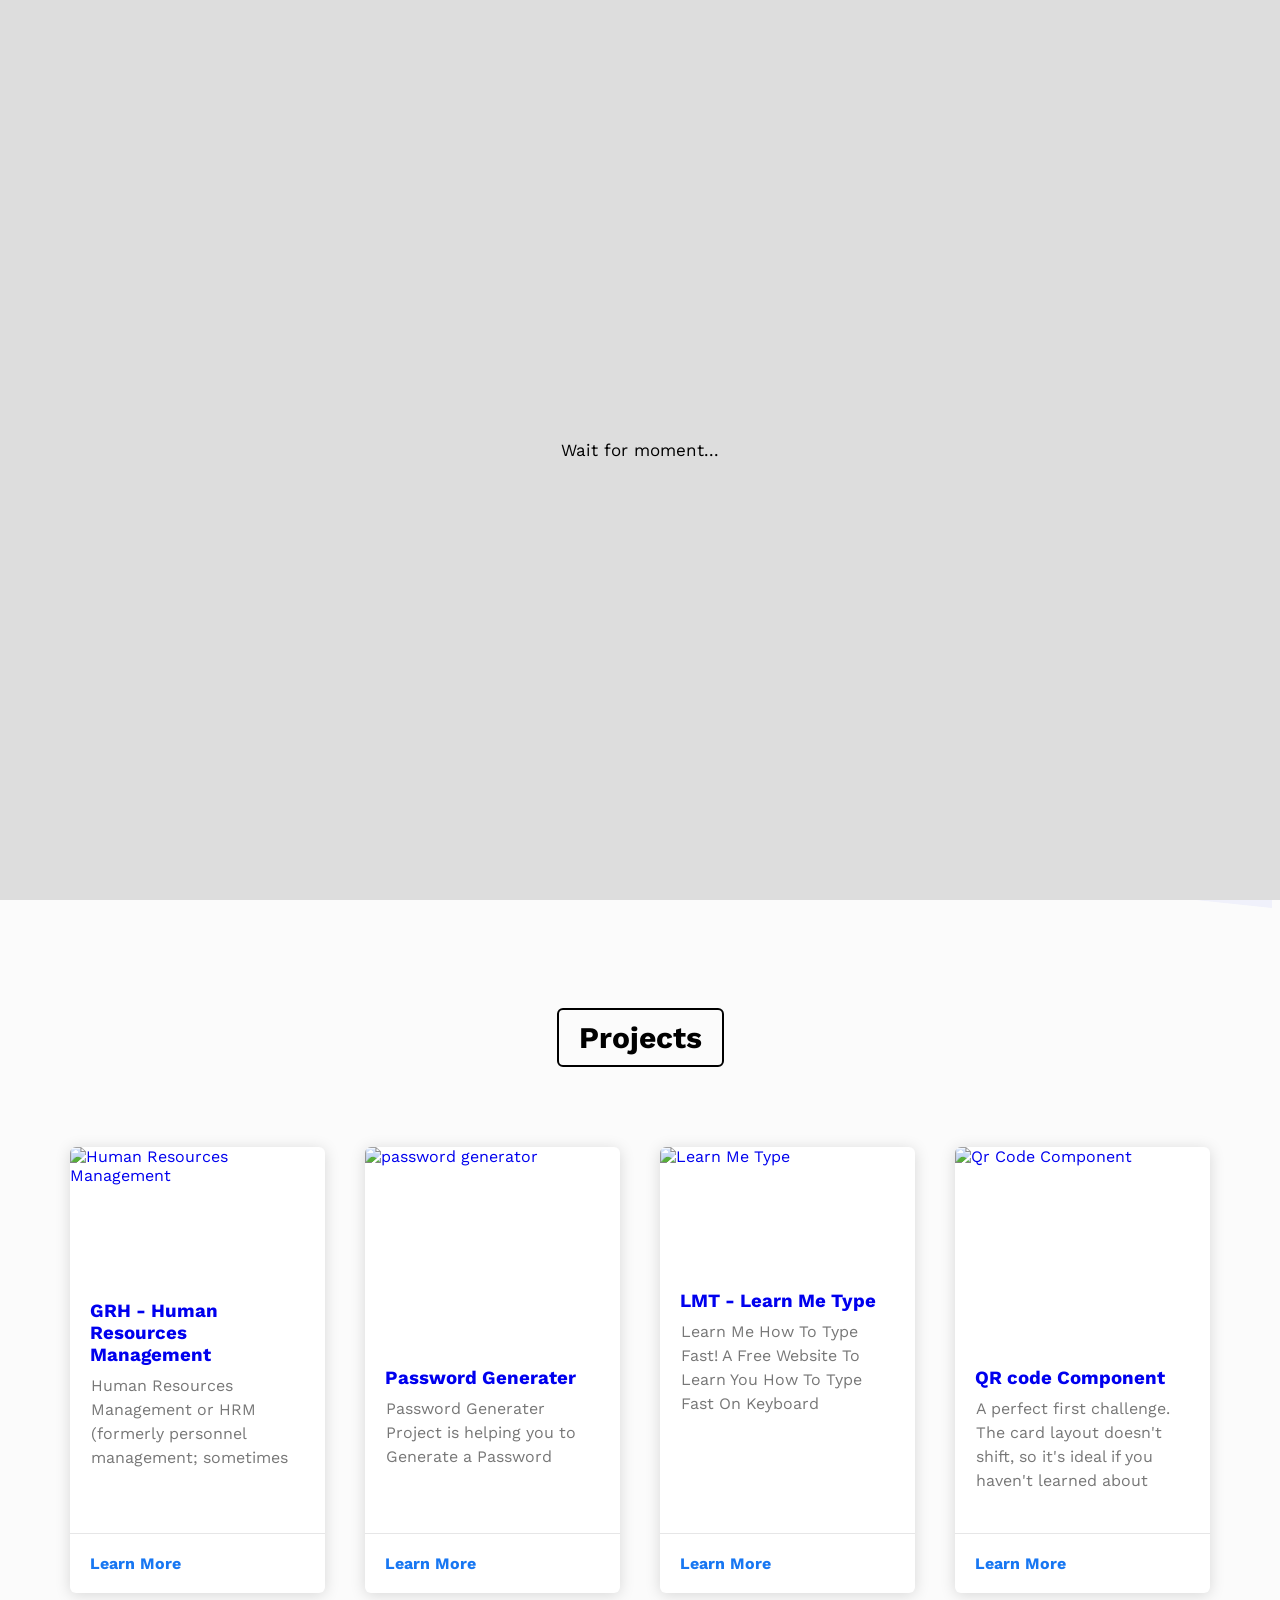
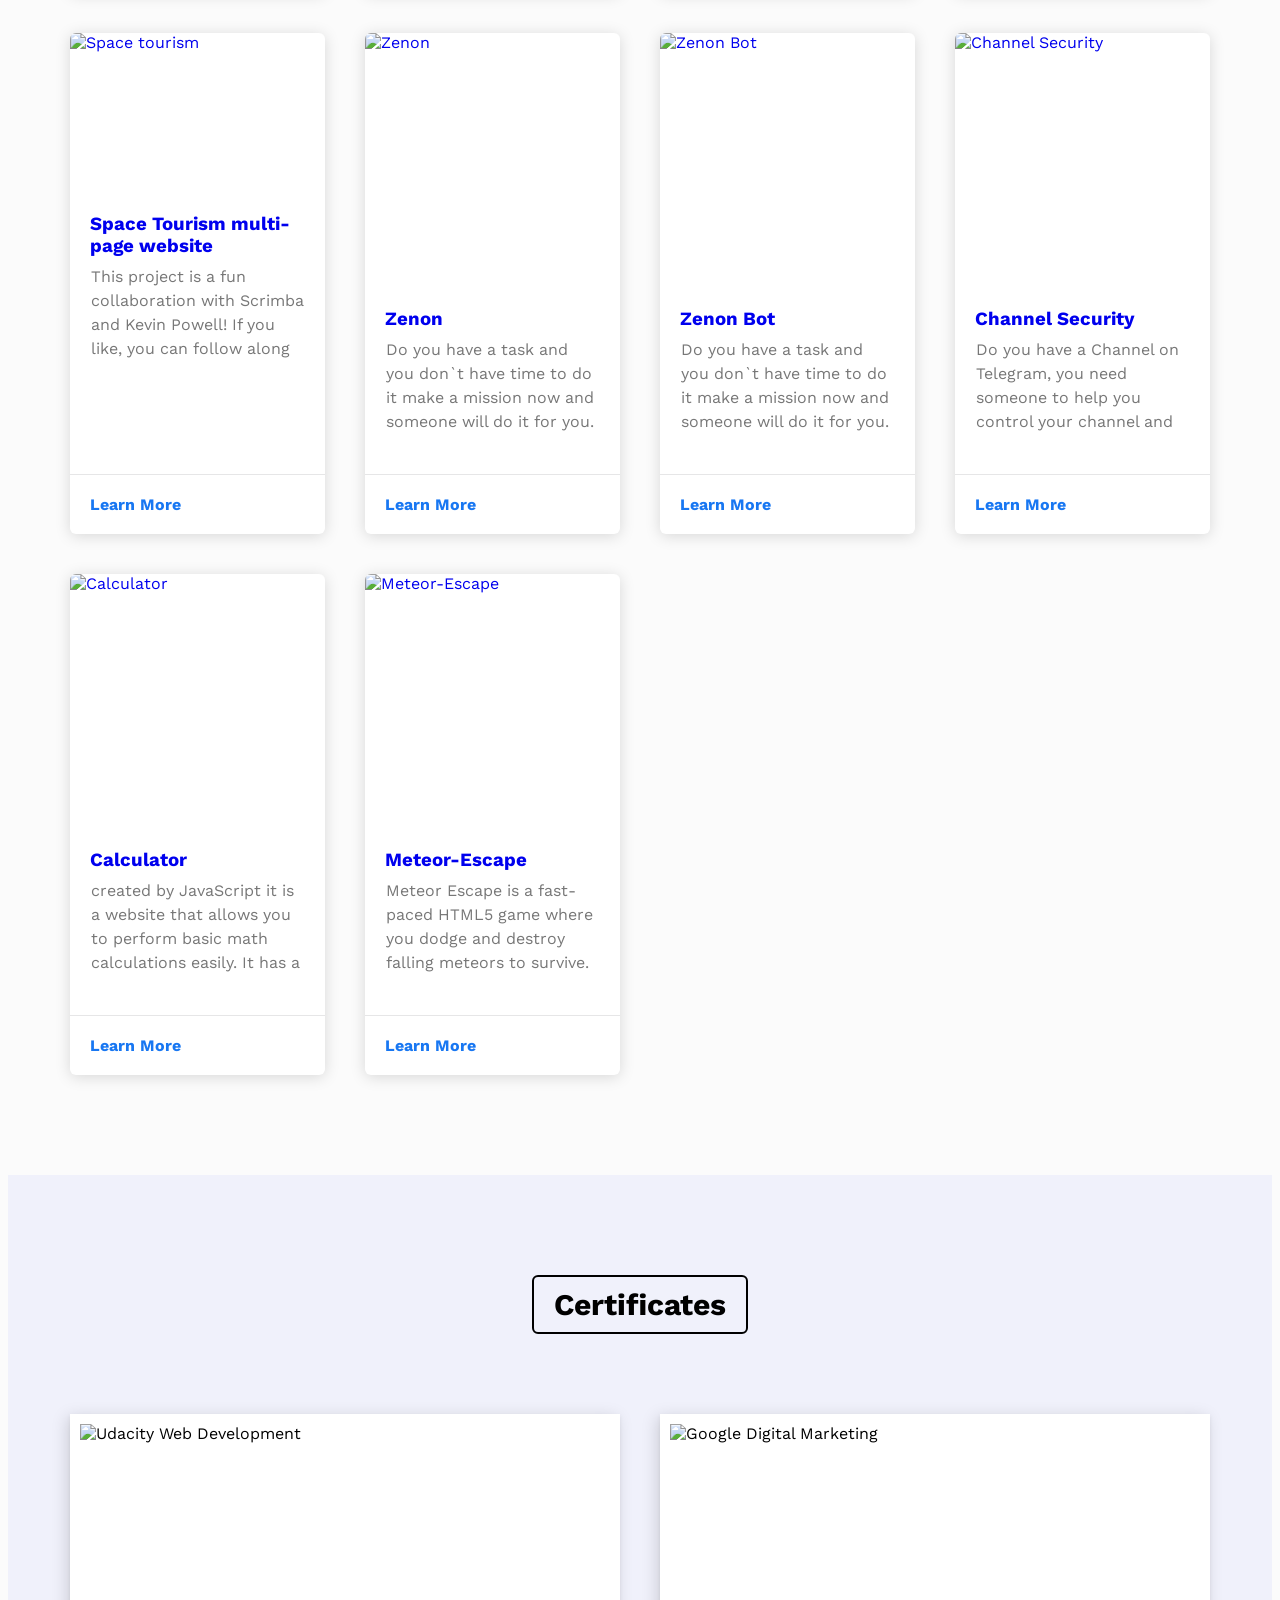
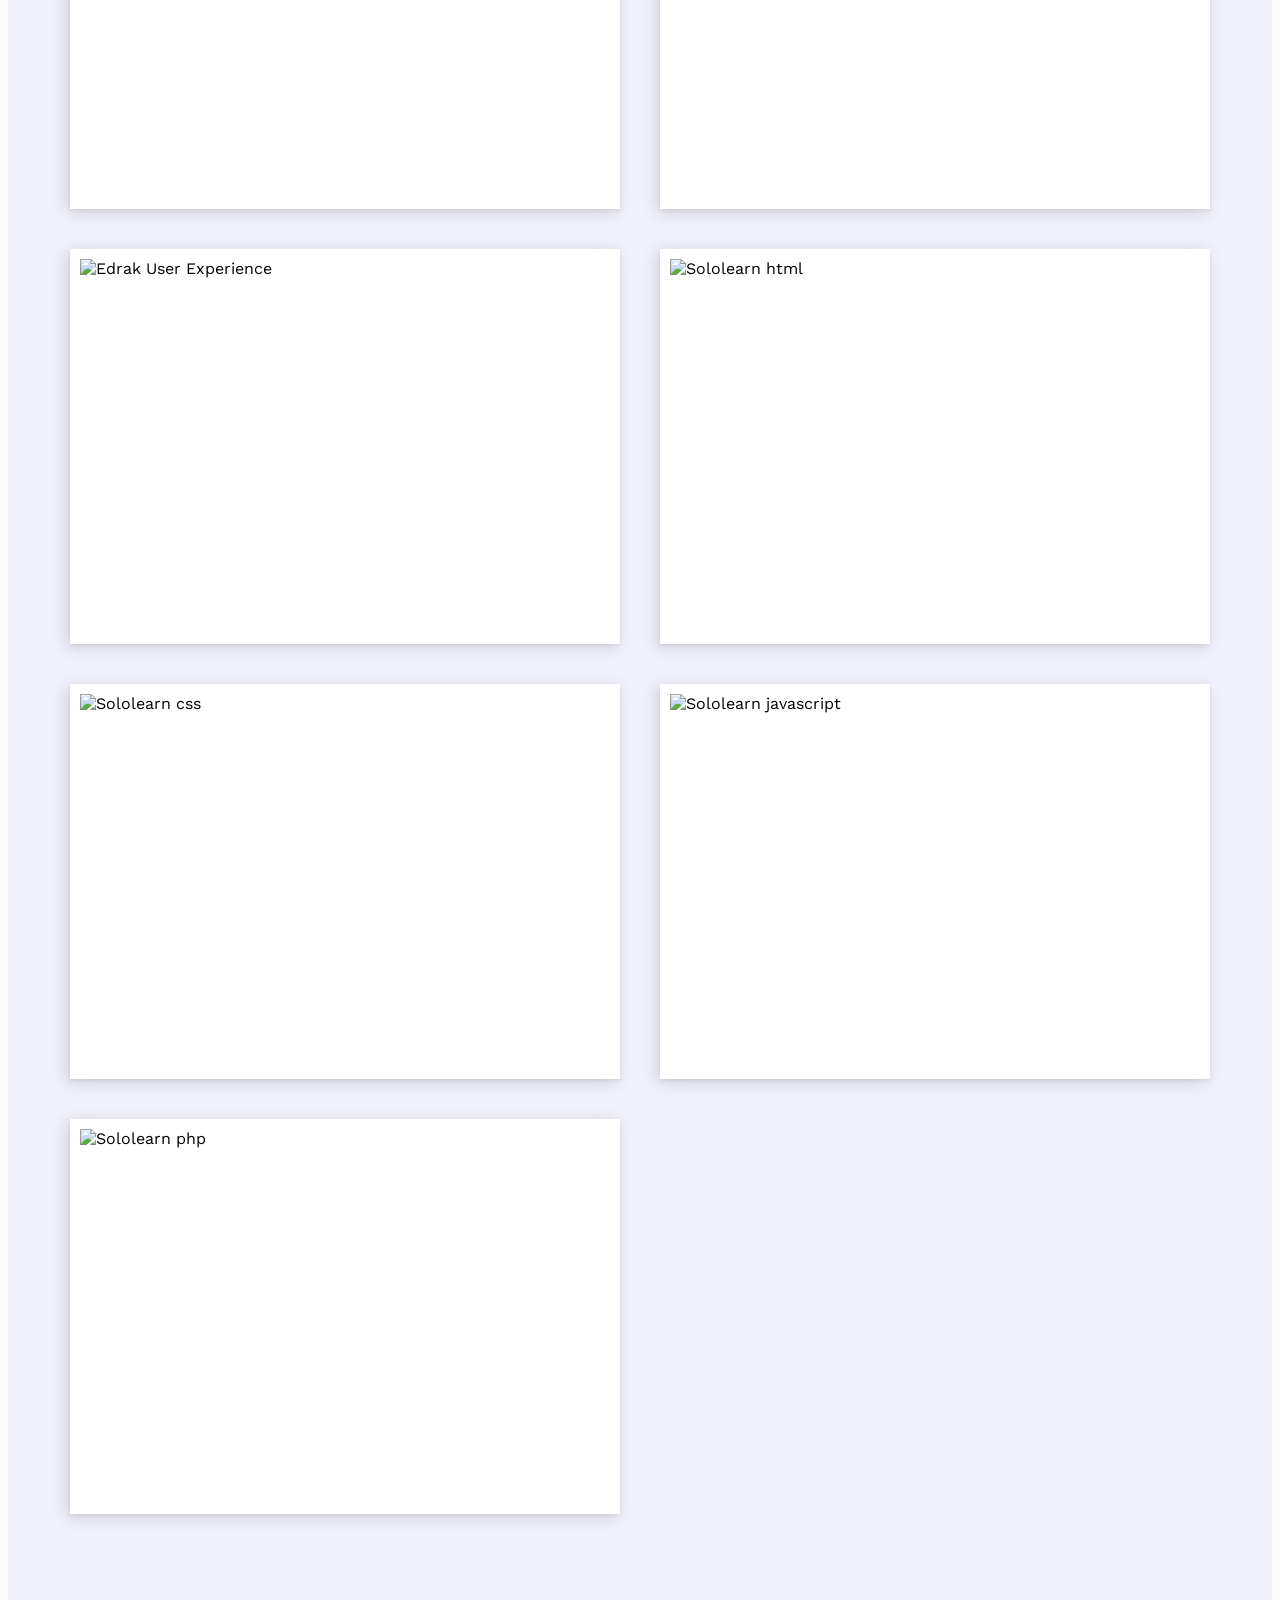
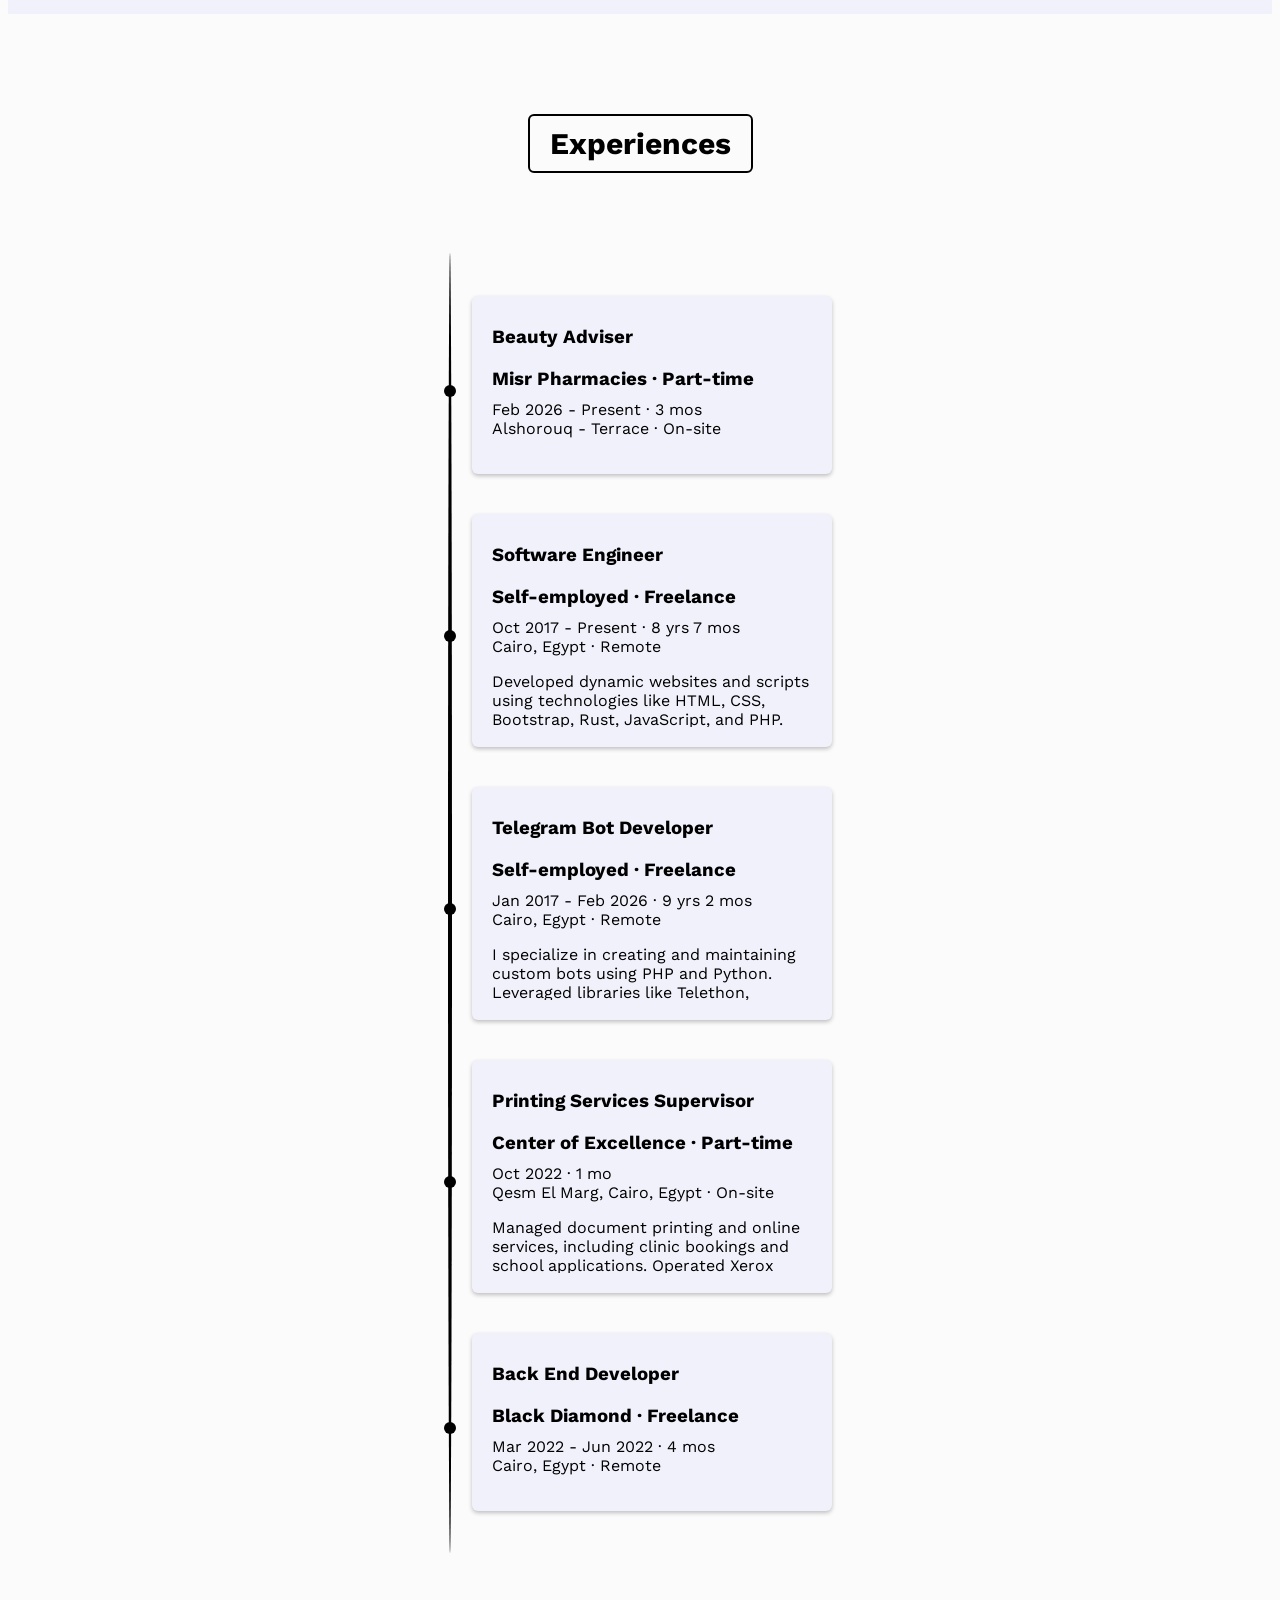
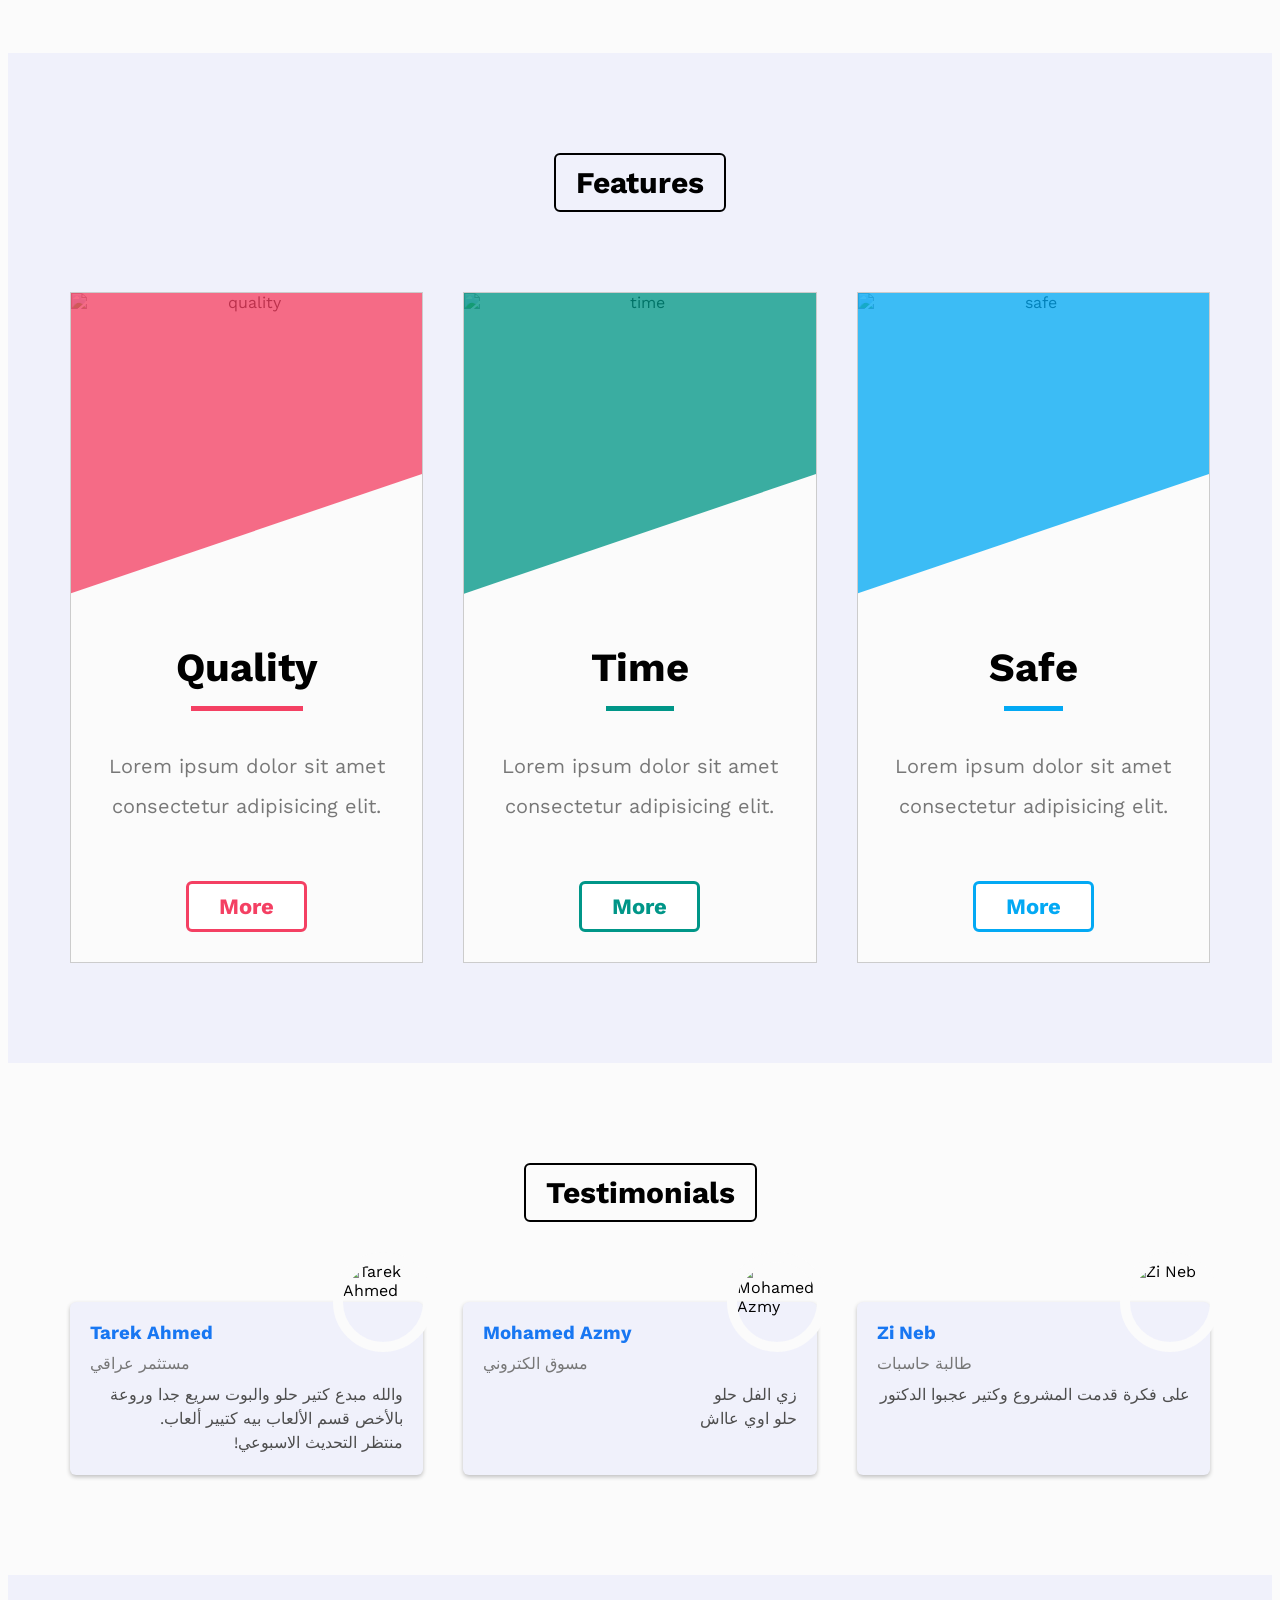
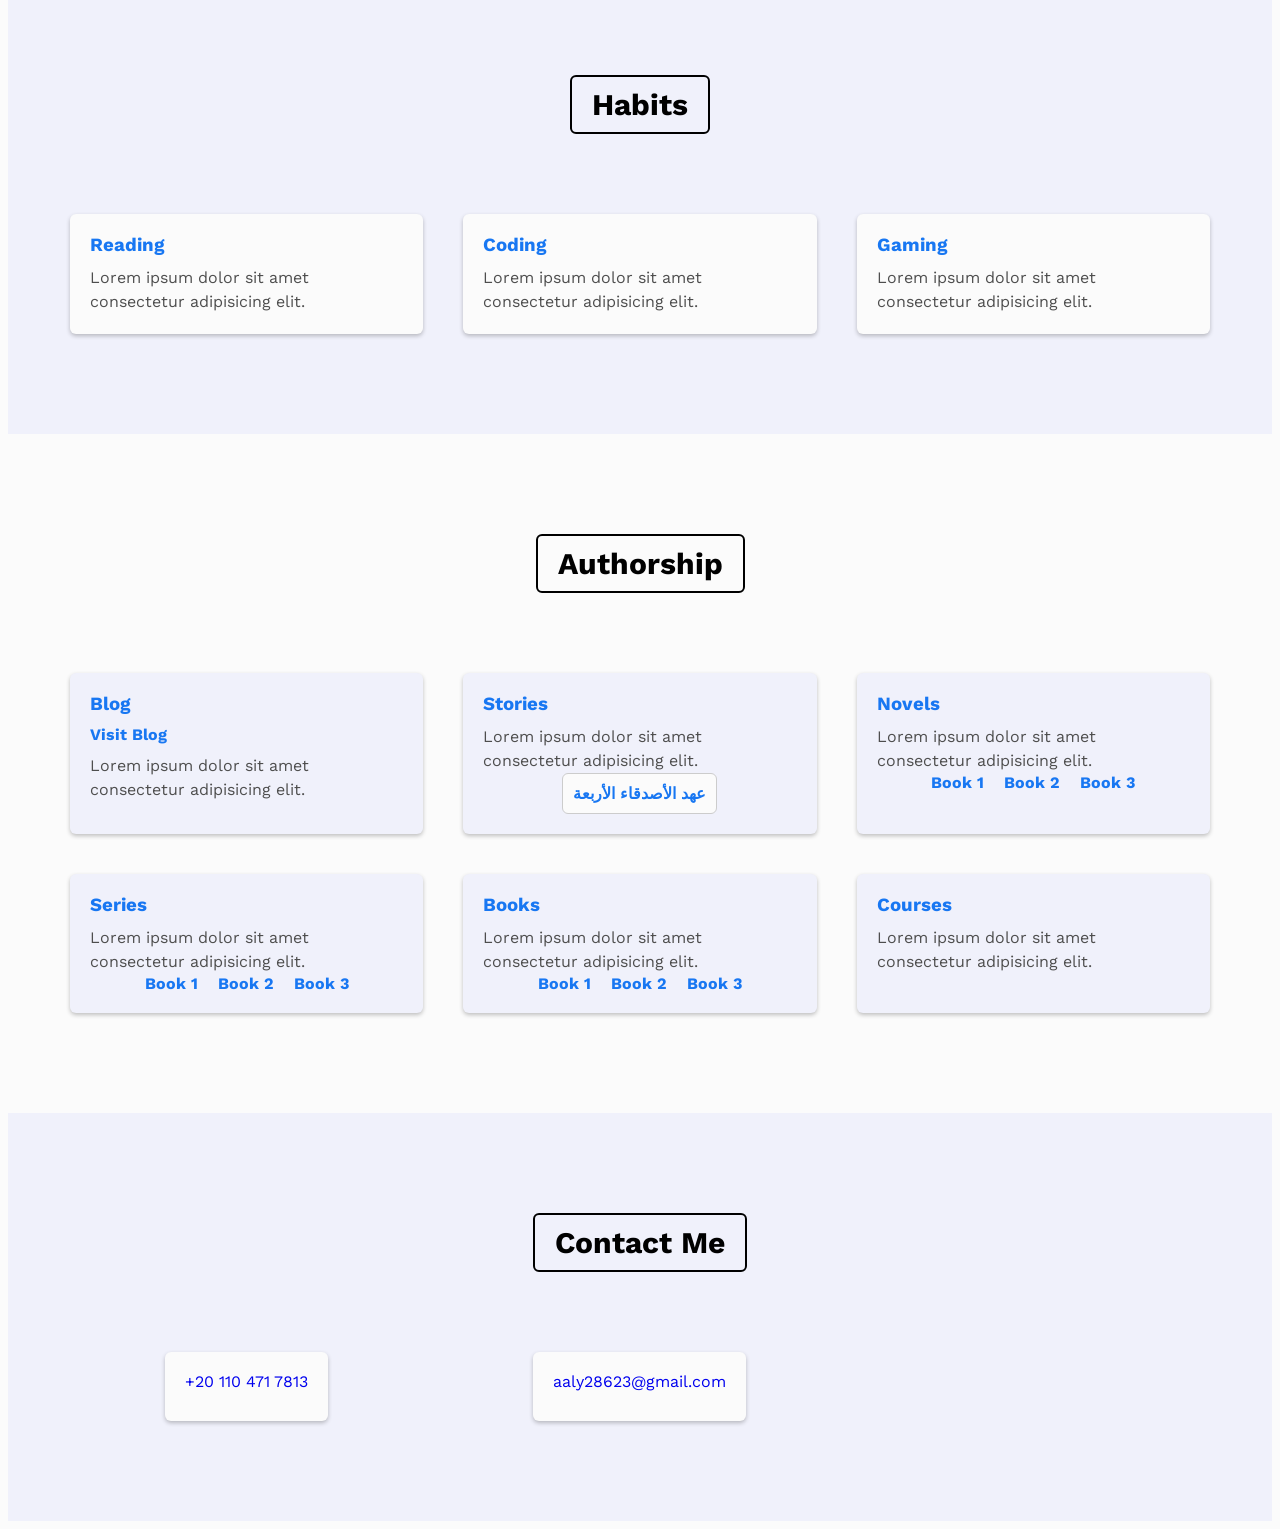
==== commit cd2e971f: "update style and index.html" ====
--- a/index.html
+++ b/index.html
@@ -403,7 +403,7 @@
           <h3>Stories</h3>
           <p>Lorem ipsum dolor sit amet consectetur adipisicing elit.</p>
           <section id="stories">
-            <a href="/Authorship/Stories/The Covenant of the Four Friends.pdf" target="_blank">عهد الأصدقاء الأربعة</a>
+            <a class="story" href="/Authorship/Stories/The Covenant of the Four Friends.pdf" target="_blank">عهد الأصدقاء الأربعة</a>
           </section>
         </section>
         <section class="box">
--- a/css/style.css
+++ b/css/style.css
@@ -841,6 +841,52 @@
   display: block;
   margin-bottom: 10px;
 }
+#authorship {
+  padding-top: var(--main-padding);
+  padding-bottom: var(--main-padding);
+  background-color: var(--regular-background);
+}
+#authorship main {
+  gap: 40px;
+  display: grid;
+  justify-items: center;
+  grid-template-columns: repeat(auto-fill, minmax(300px, 1fr));
+}
+#authorship .box {
+  padding: 20px;
+  max-width: 360px;
+  position: relative;
+  border-radius: 6px;
+  box-shadow: 0 2px 4px #0000003d;
+  background-color: var(--lite-background);
+}
+#authorship .box h3 {
+  margin: 0 0 10px;
+  color: var(--main-color);
+}
+#authorship .box a {
+  color: var(--main-color);
+  font-weight: bold;
+}
+#authorship .box p {
+  line-height: 1.5;
+  color: #4e4e4e;
+  margin-top: 10px;
+  margin-bottom: 0;
+}
+#authorship .box section {
+  display: flex;
+  gap: 20px;
+  flex-wrap: wrap;
+  justify-content: center;
+}
+#authorship .box section a.story {
+  padding: 10px;
+  border-radius: 6px;
+  border: 1px solid #ccc;
+  background-color: var(--regular-background);
+  transition: var(--main-transition);
+}
 /* Animation */
 @keyframes up-and-down {
   0%, 100% {
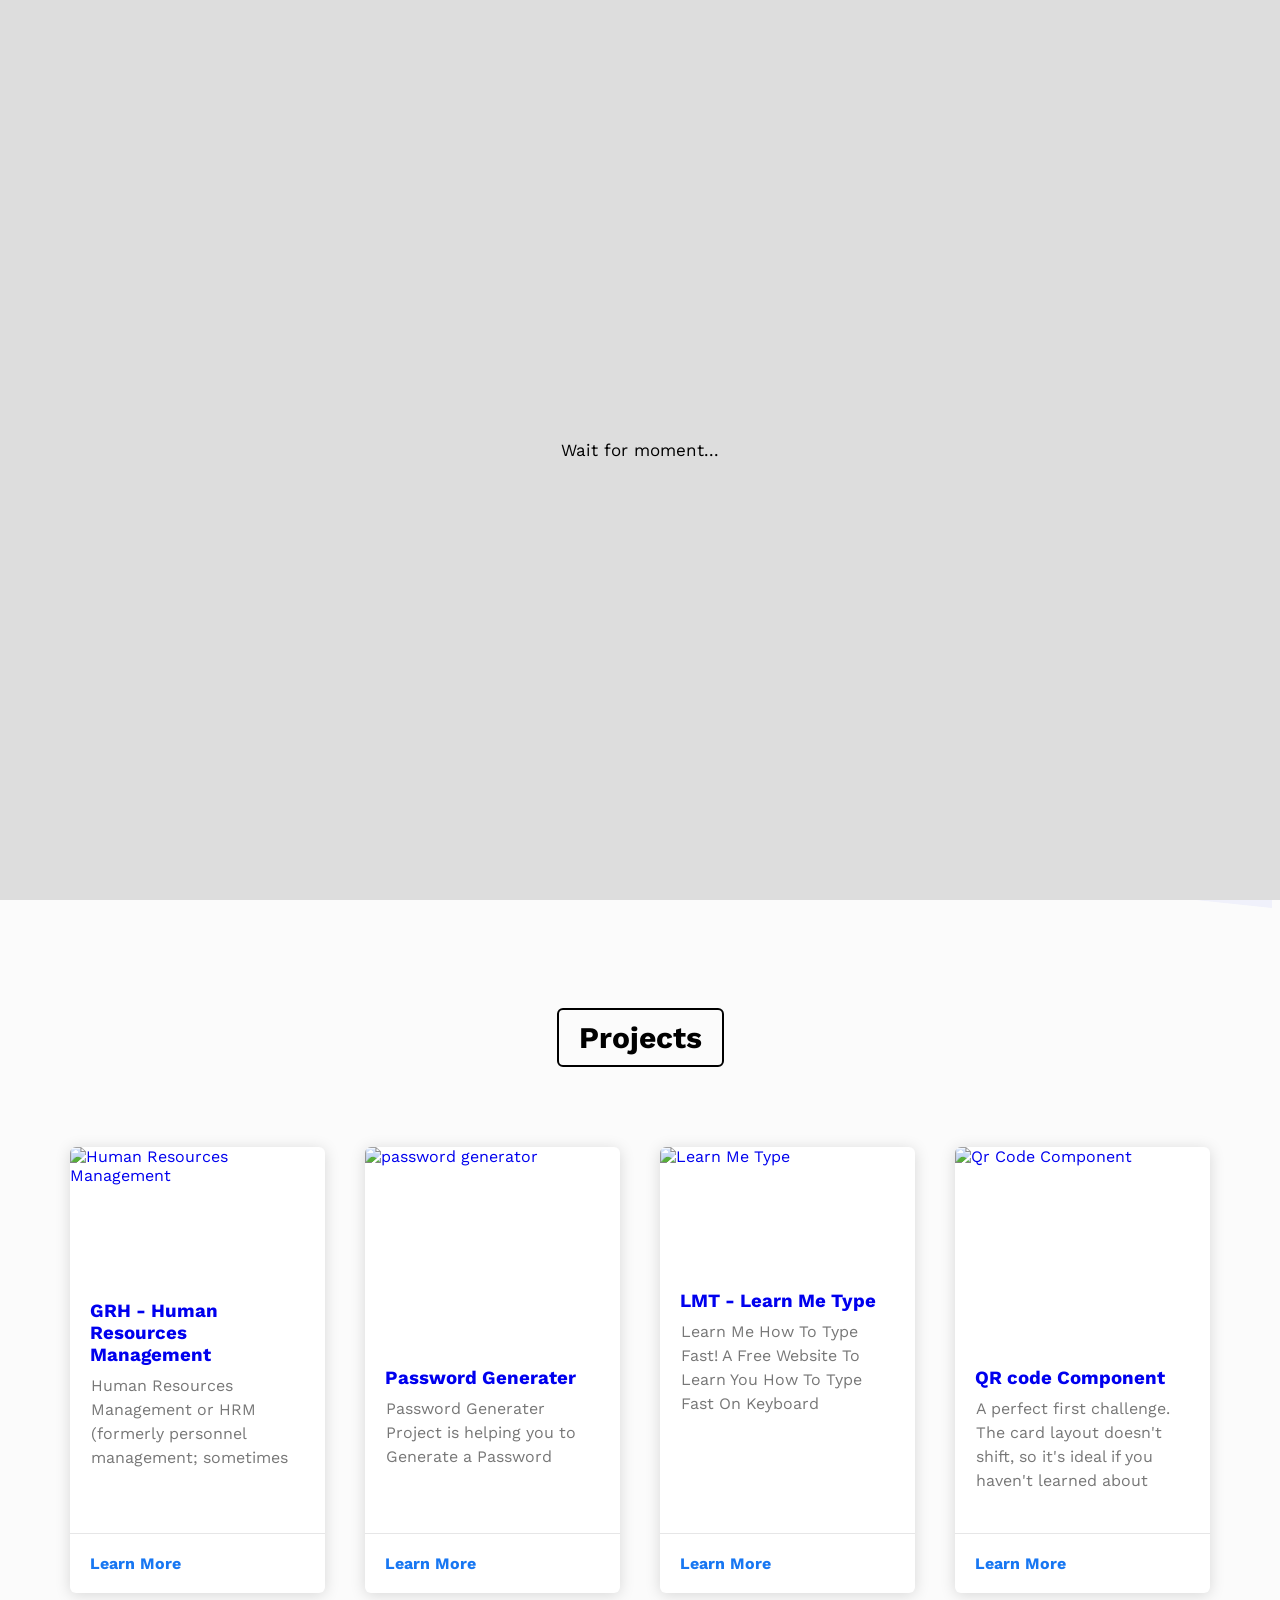
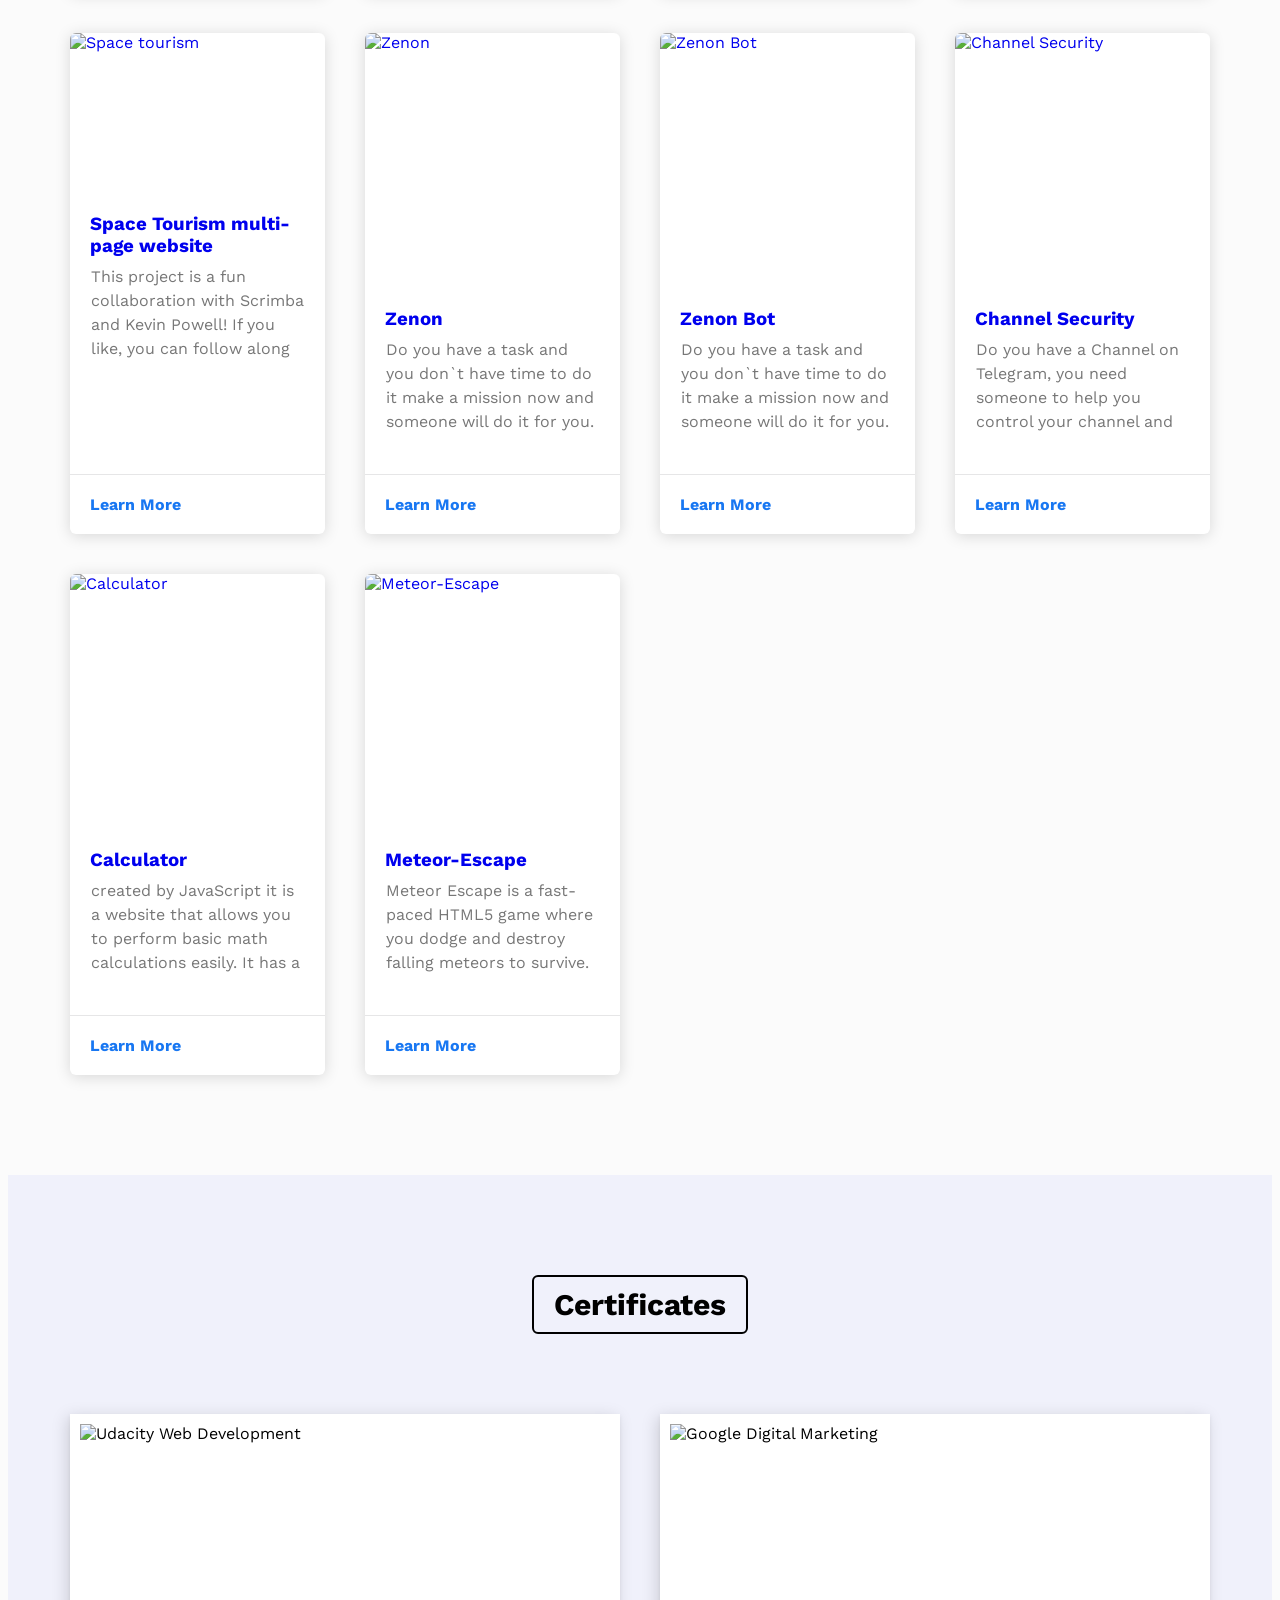
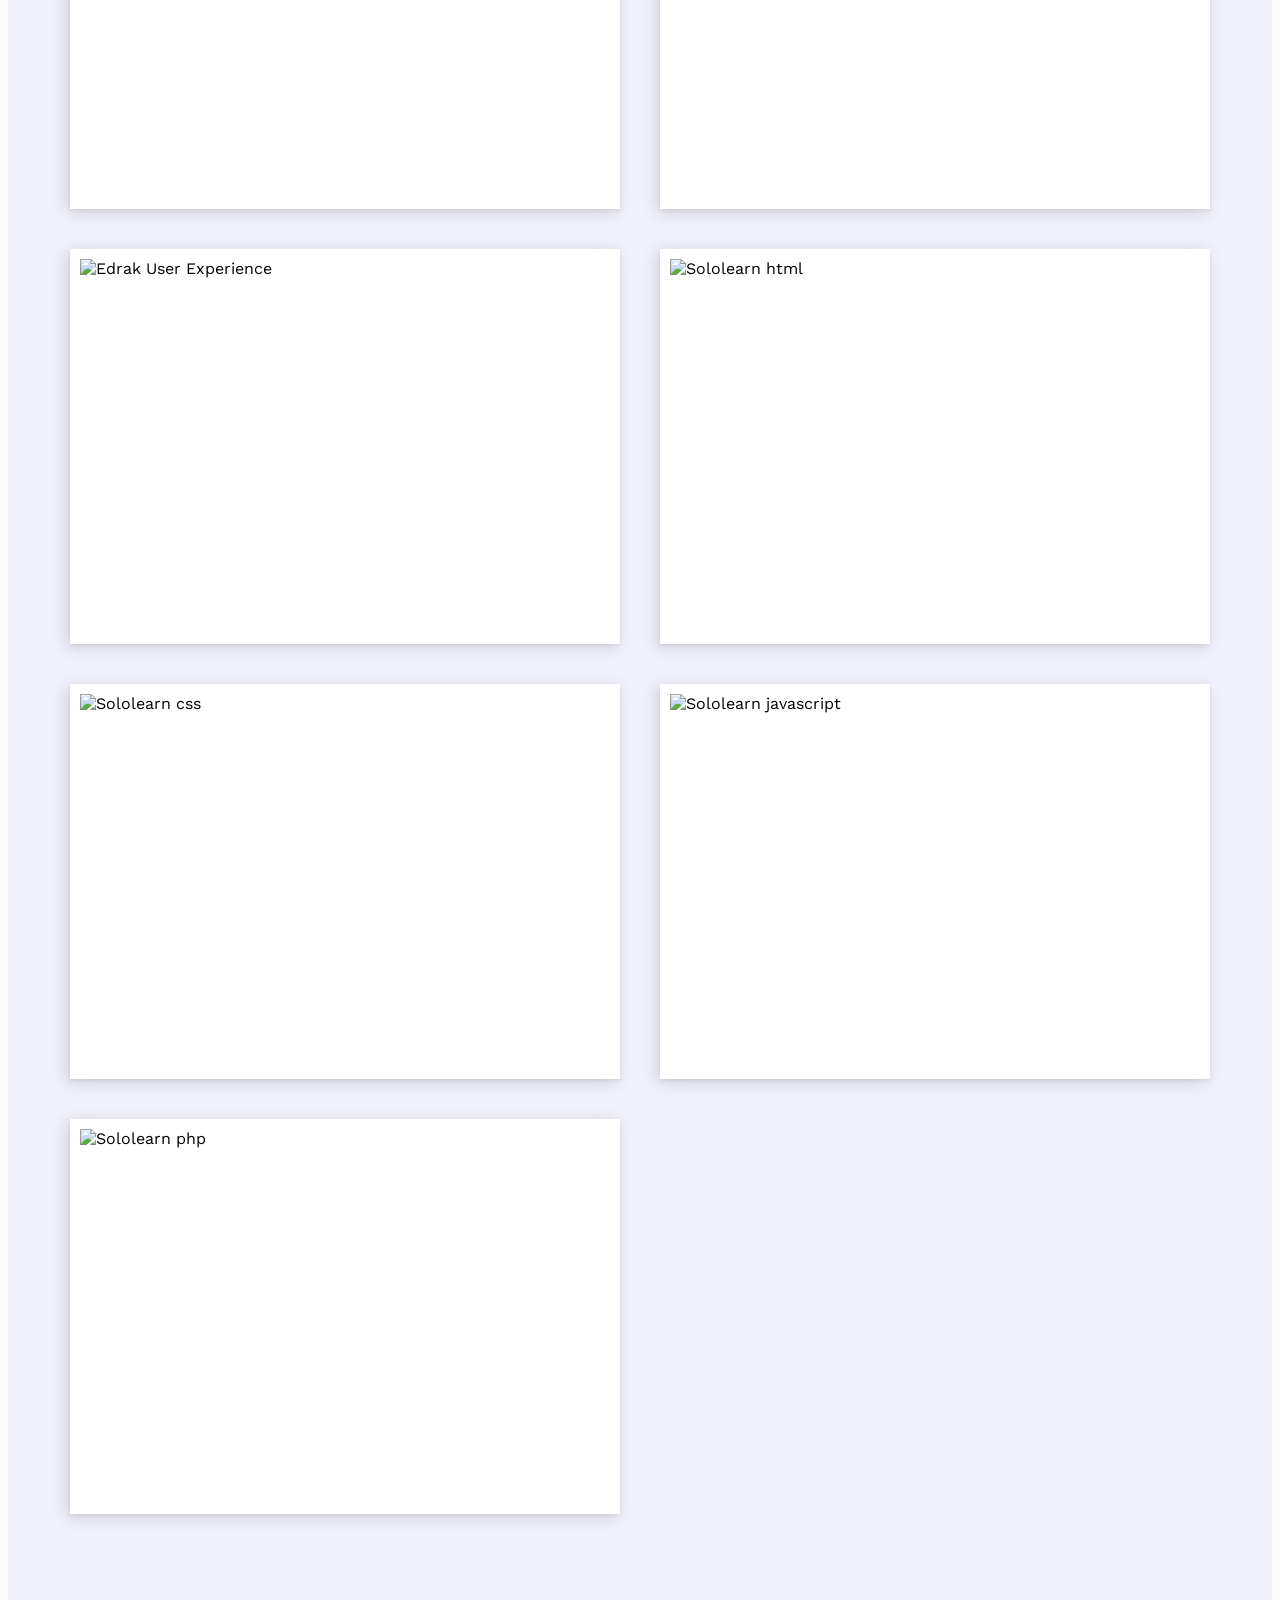
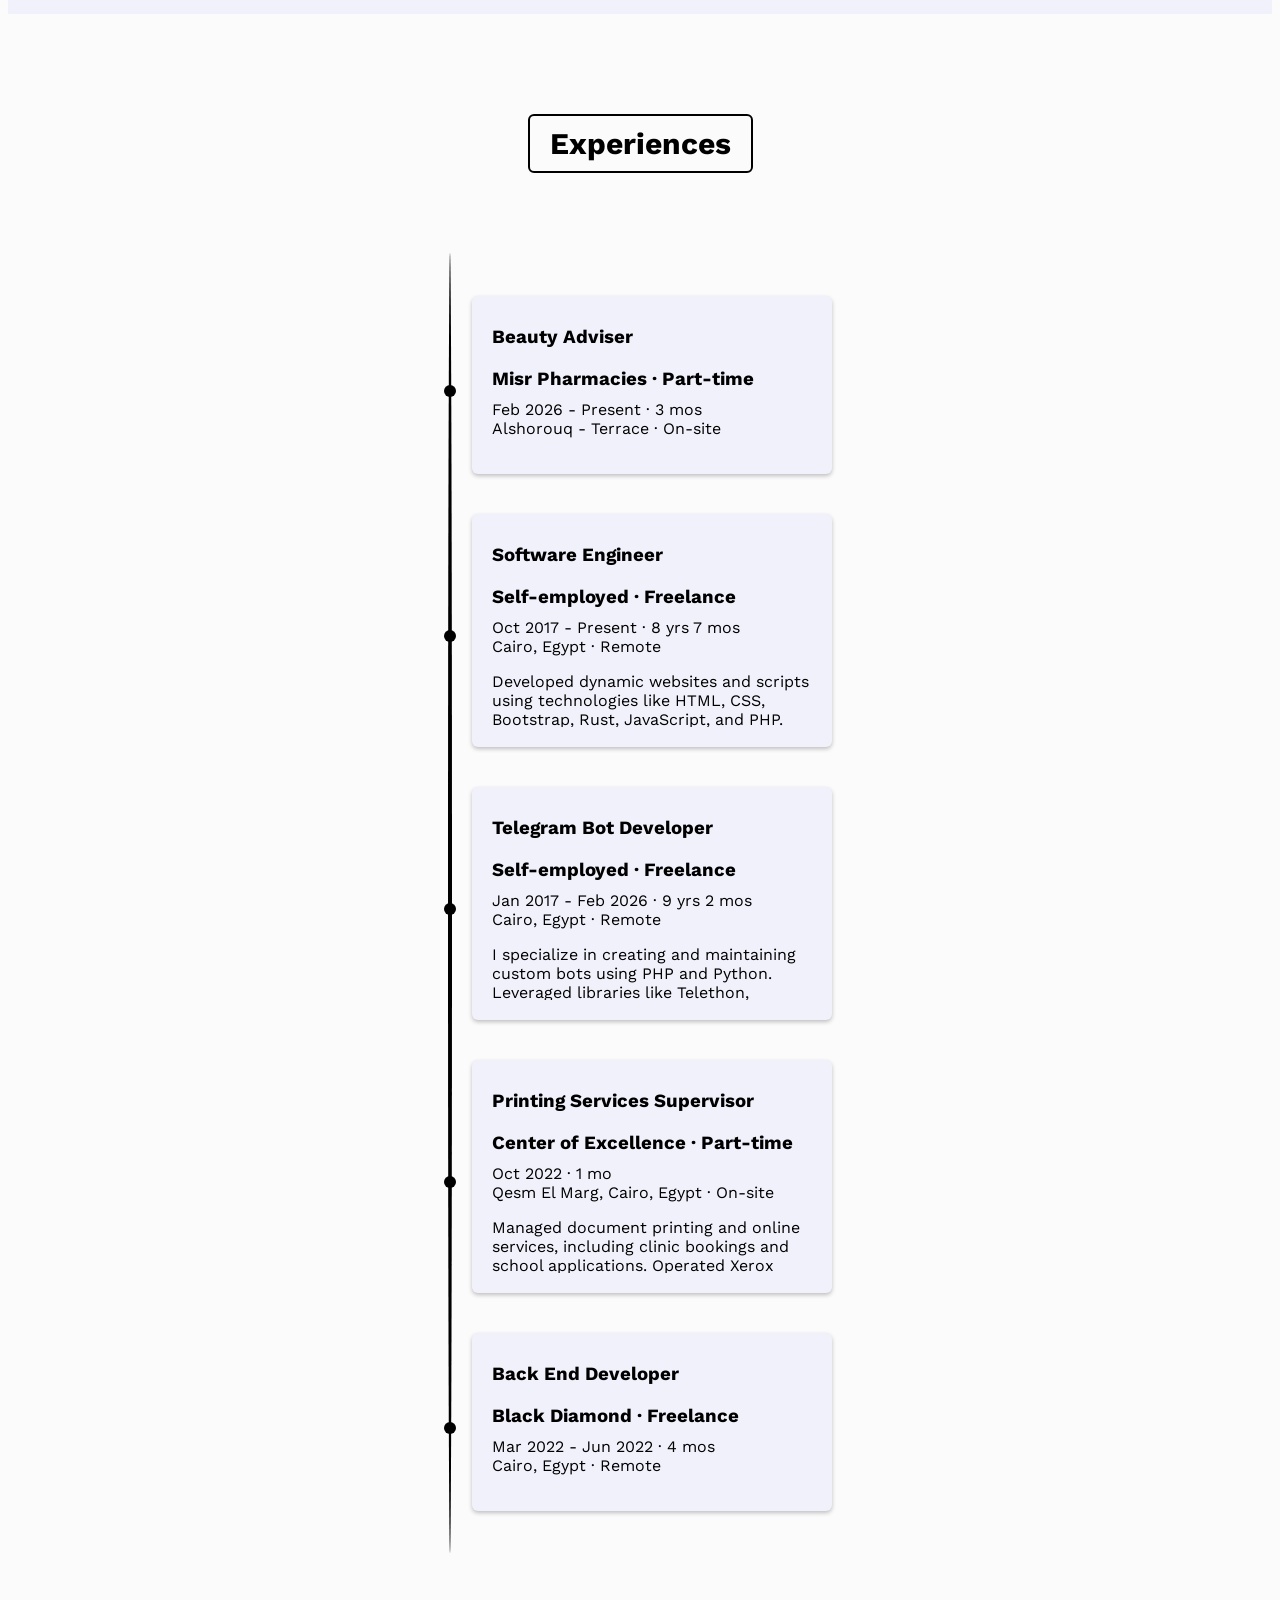
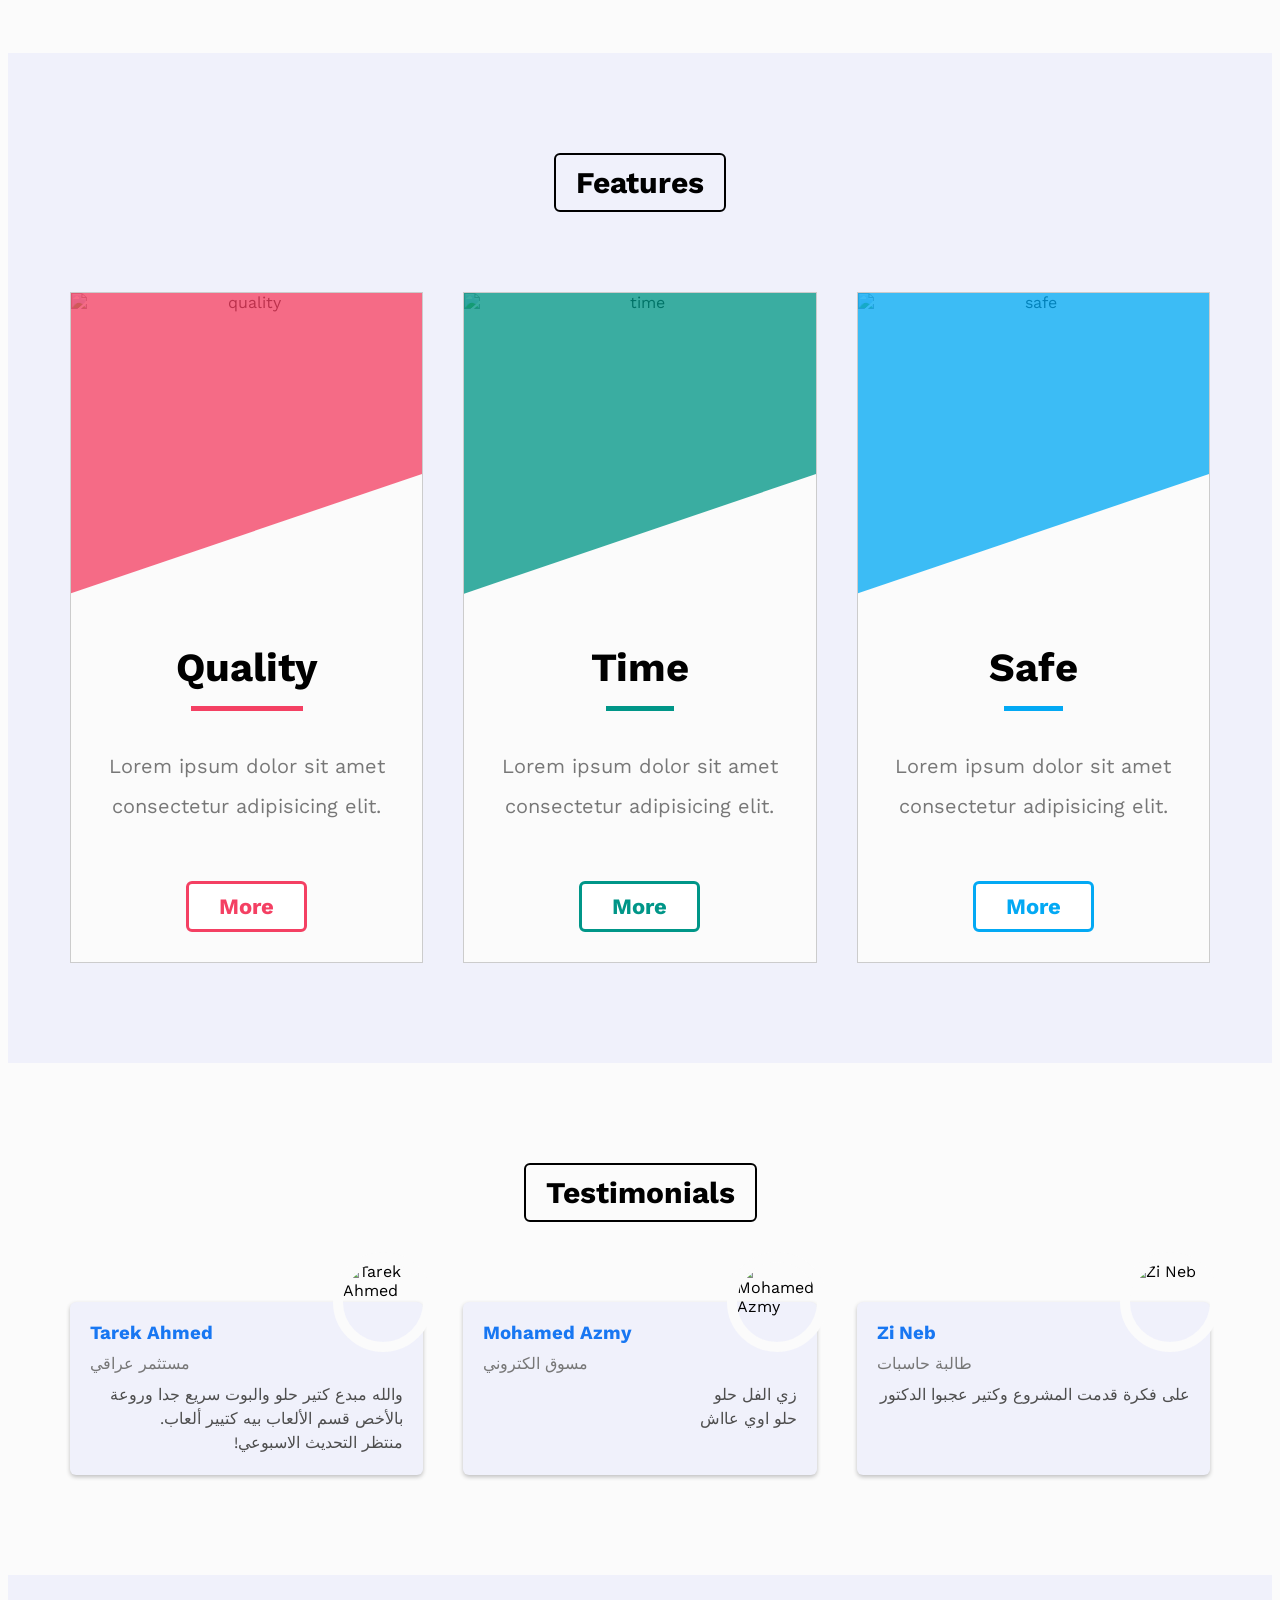
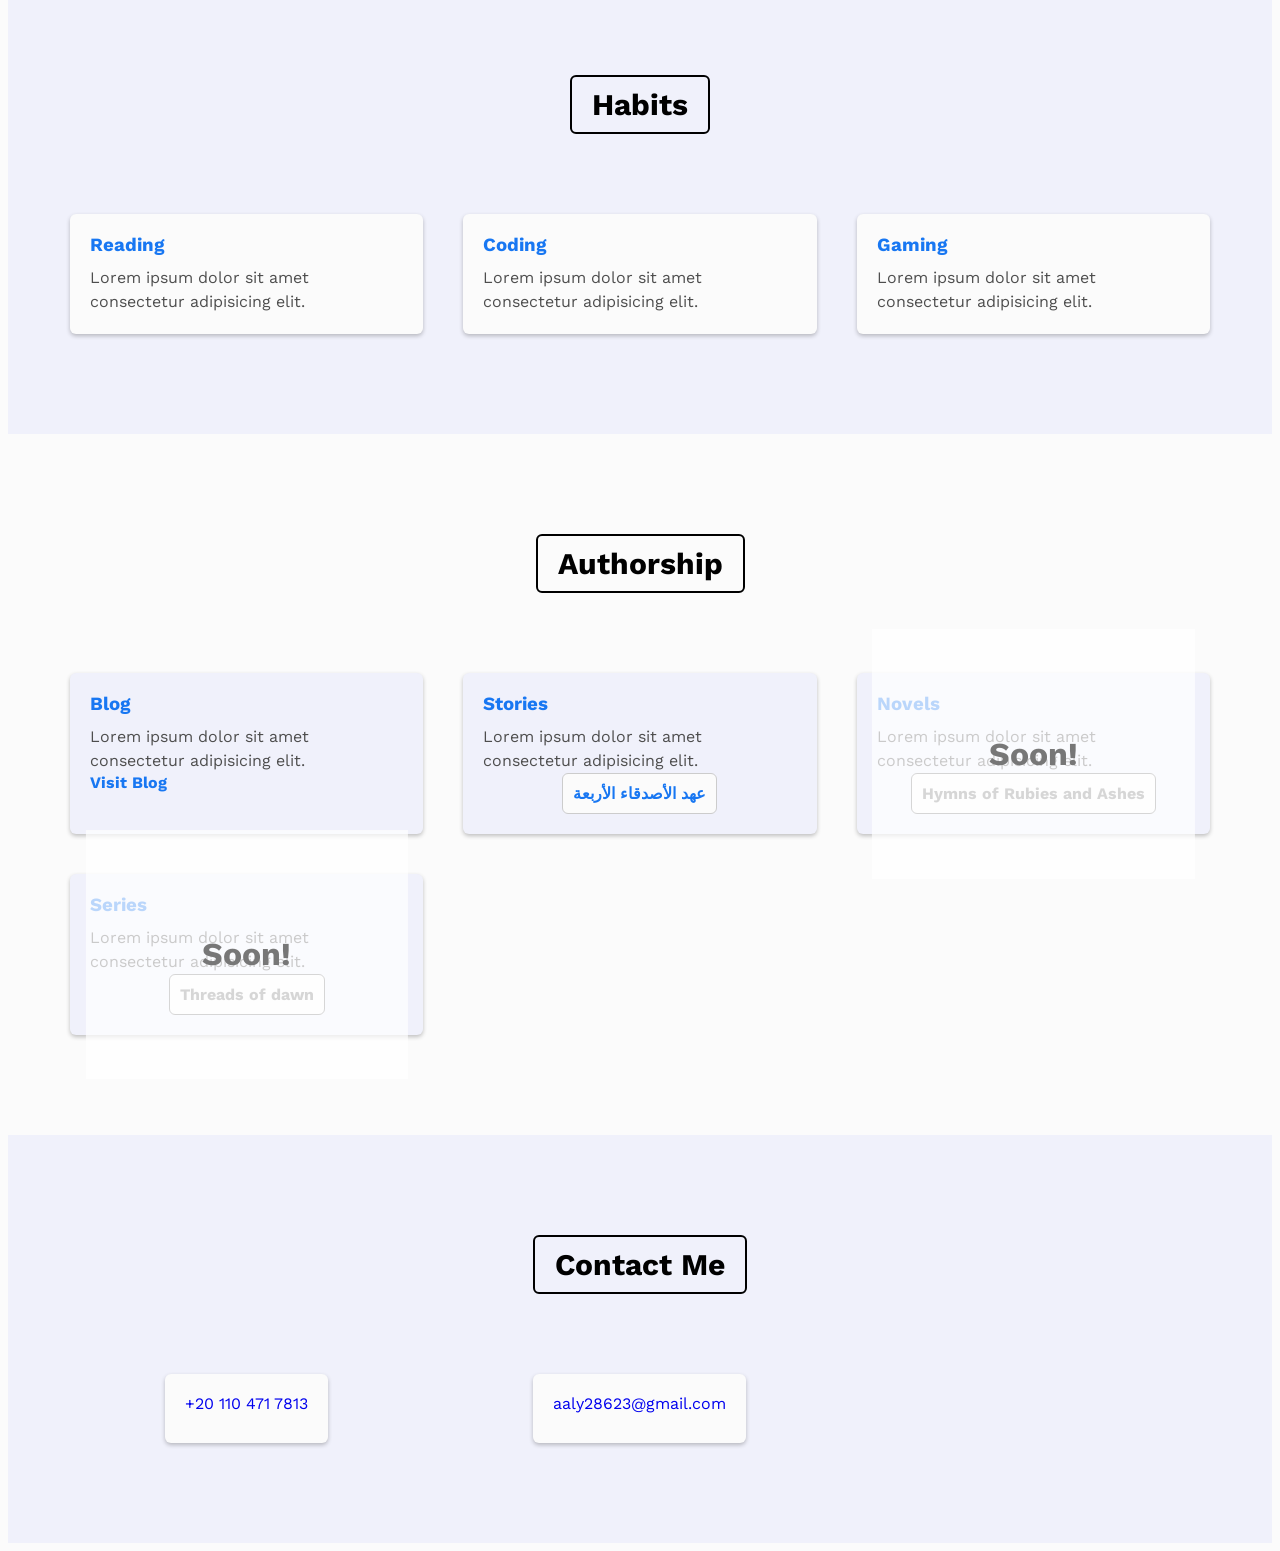
==== commit 894c6f1e: "update style and index.html" ====
--- a/index.html
+++ b/index.html
@@ -396,35 +396,31 @@
       <main>
         <section class="box">
           <h3>Blog</h3>
+          <p>Lorem ipsum dolor sit amet consectetur adipisicing elit.</p>
           <a href="http://example.com/blog" target="_blank">Visit Blog</a>
-          <p>Lorem ipsum dolor sit amet consectetur adipisicing elit.</p>
         </section>
         <section class="box">
           <h3>Stories</h3>
           <p>Lorem ipsum dolor sit amet consectetur adipisicing elit.</p>
           <section id="stories">
-            <a class="story" href="/Authorship/Stories/The Covenant of the Four Friends.pdf" target="_blank">عهد الأصدقاء الأربعة</a>
+            <a href="/Authorship/Stories/The Covenant of the Four Friends.pdf" target="_blank">عهد الأصدقاء الأربعة</a>
           </section>
         </section>
         <section class="box">
           <h3>Novels</h3>
           <p>Lorem ipsum dolor sit amet consectetur adipisicing elit.</p>
           <section id="novels">
-            <a href="http://example.com/book1" target="_blank">Book 1</a>
-            <a href="http://example.com/book2" target="_blank">Book 2</a>
-            <a href="http://example.com/book3" target="_blank">Book 3</a>
+            <a class="soon" href="" target="_blank">Hymns of Rubies and Ashes</a>
           </section>
         </section>
         <section class="box">
           <h3>Series</h3>
           <p>Lorem ipsum dolor sit amet consectetur adipisicing elit.</p>
           <section id="series">
-            <a href="http://example.com/book1" target="_blank">Book 1</a>
-            <a href="http://example.com/book2" target="_blank">Book 2</a>
-            <a href="http://example.com/book3" target="_blank">Book 3</a>
-          </section>
-        </section>
-        <section class="box">
+            <a class="soon" href="" target="_blank">Threads of dawn</a>
+          </section>
+        </section>
+        <!-- <section class="box">
           <h3>Books</h3>
           <p>Lorem ipsum dolor sit amet consectetur adipisicing elit.</p>
           <section id="books">
@@ -436,7 +432,7 @@
         <section class="box">
           <h3>Courses</h3>
           <p>Lorem ipsum dolor sit amet consectetur adipisicing elit.</p>
-        </section>
+        </section> -->
       </main>
     </section>
     <section id="contact">
--- a/css/style.css
+++ b/css/style.css
@@ -880,12 +880,30 @@
   flex-wrap: wrap;
   justify-content: center;
 }
-#authorship .box section a.story {
+#authorship .box section a {
   padding: 10px;
   border-radius: 6px;
   border: 1px solid #ccc;
   background-color: var(--regular-background);
   transition: var(--main-transition);
+}
+#authorship .box section a.soon {
+  pointer-events: none;
+  color: #777;
+  border-color: #777;
+}
+#authorship .box section a.soon::before {
+  top: 50%;
+  left: 50%;
+  display: block;
+  content: "Soon!";
+  padding: 30% 33%;
+  font-weight: bold;
+  position: absolute;
+  text-align: center;
+  font-size: xx-large;
+  background-color: #ffffffb3;
+  transform: translateX(-50%) translateY(-50%);
 }
 /* Animation */
 @keyframes up-and-down {
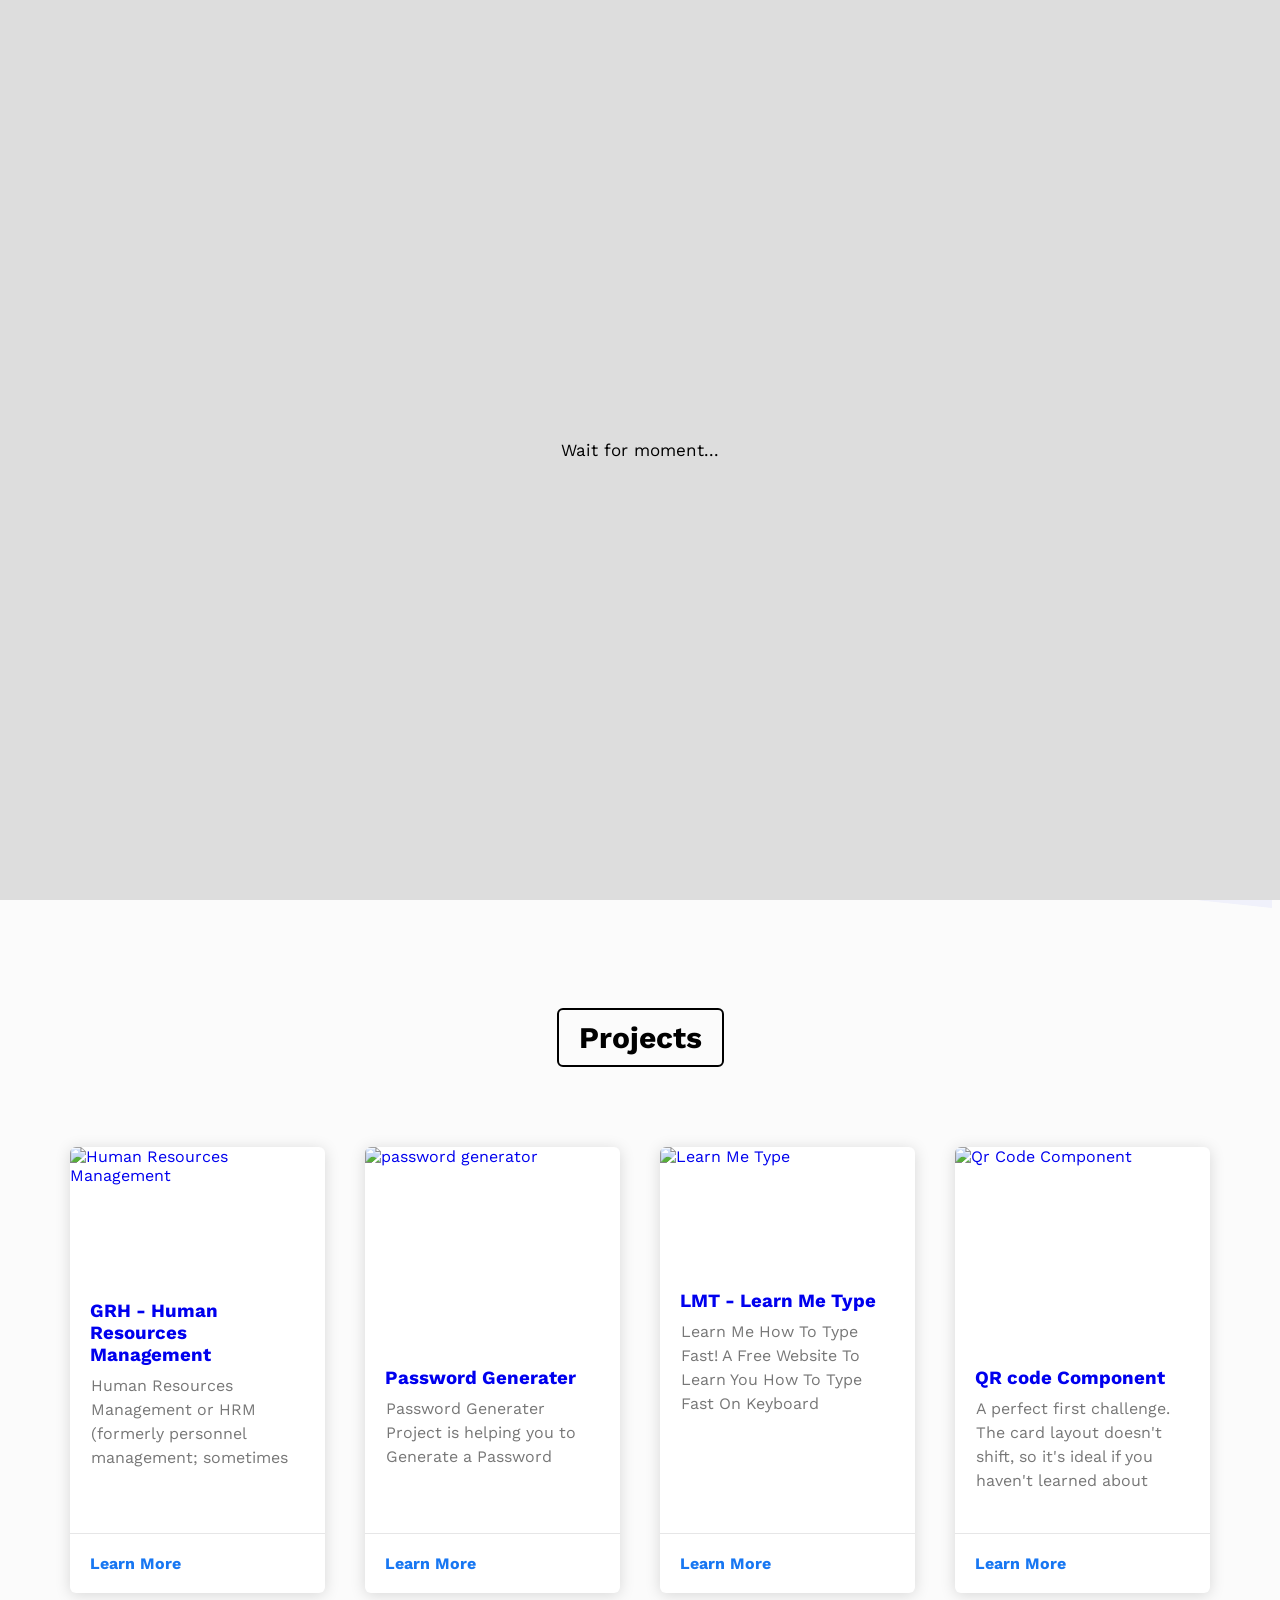
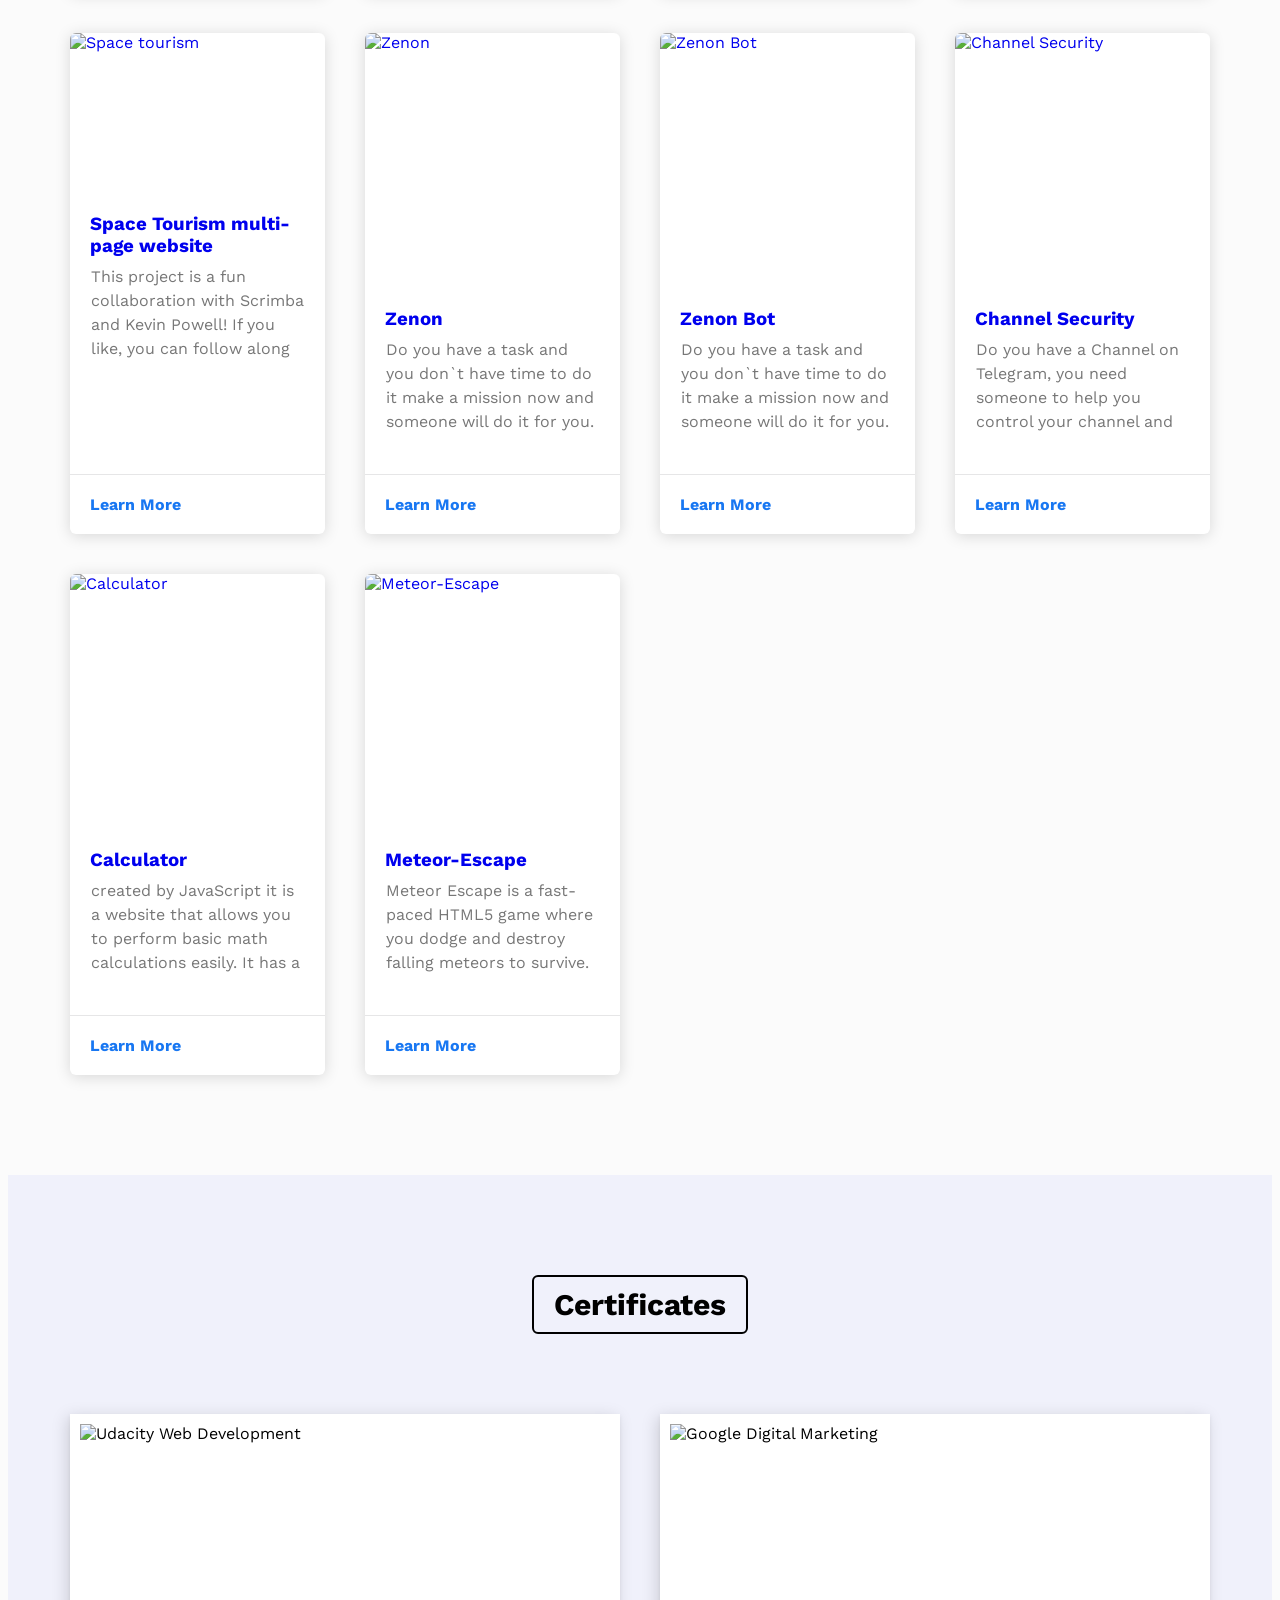
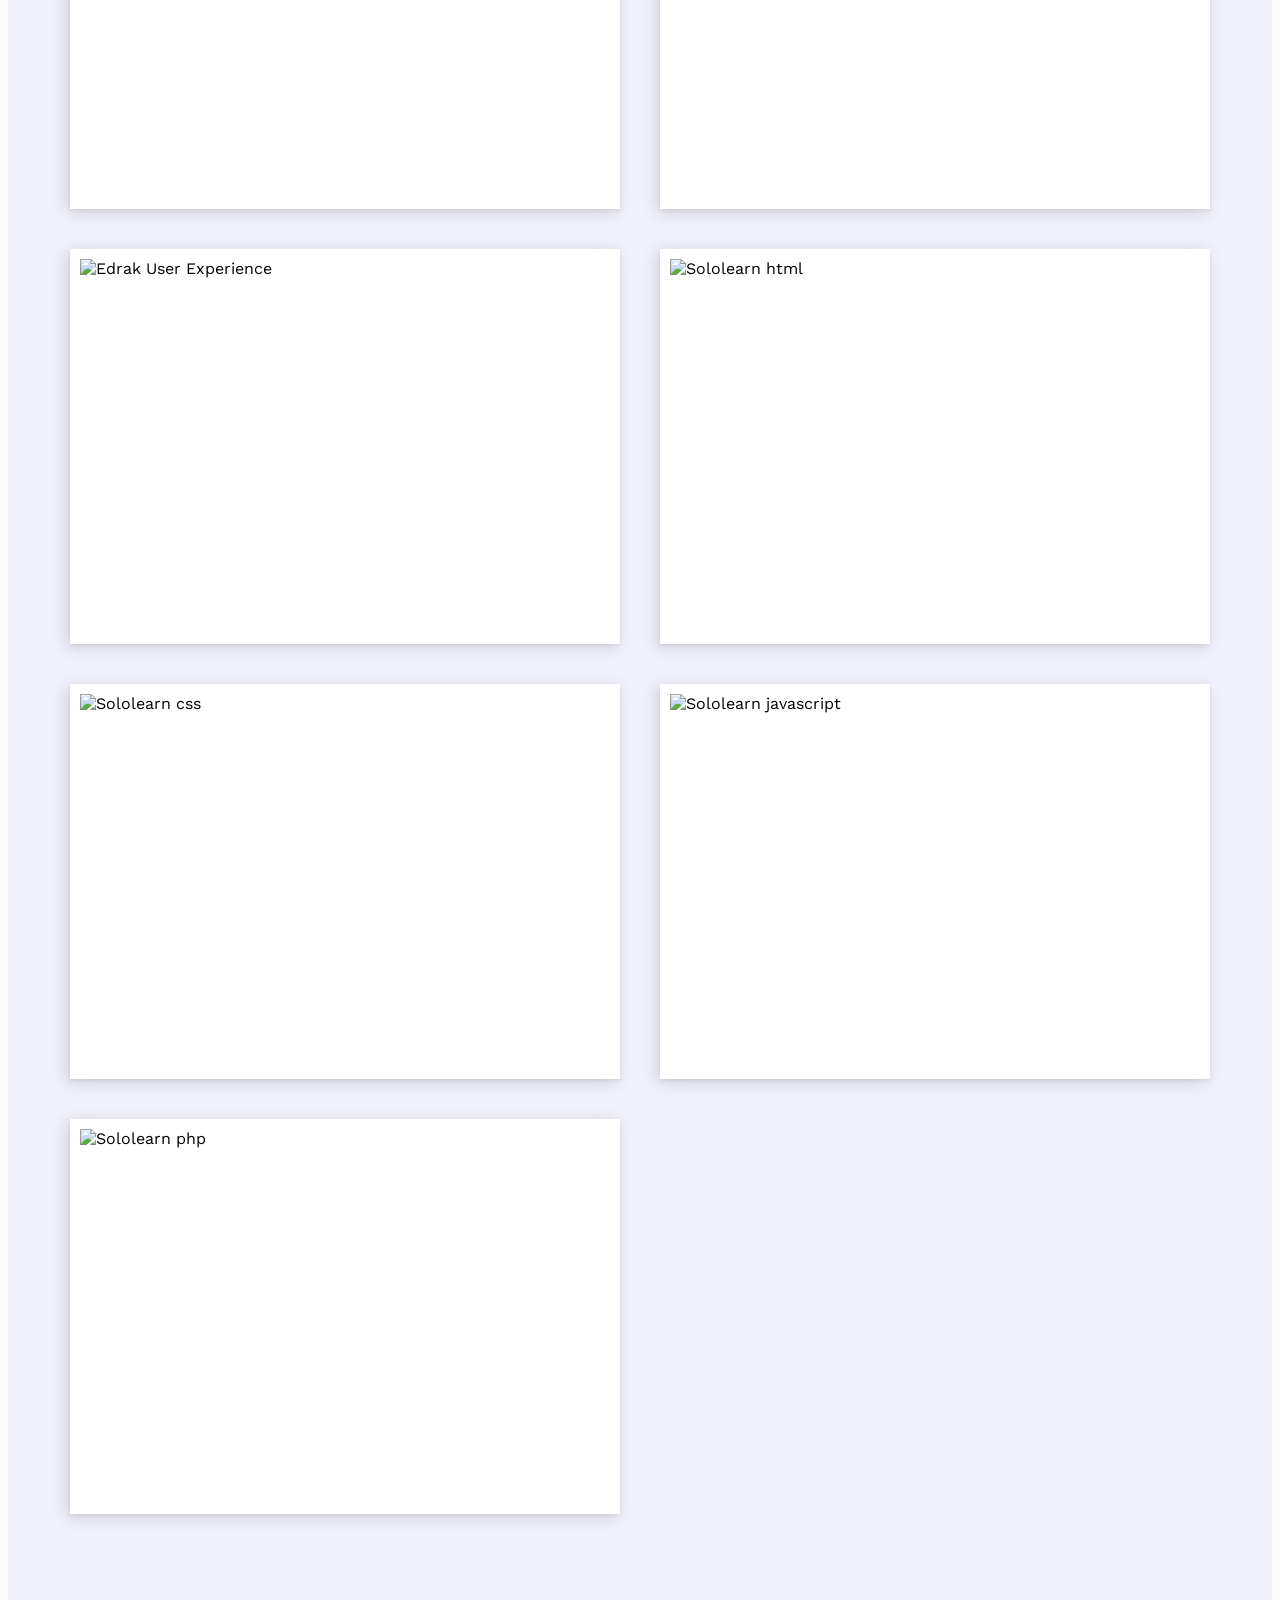
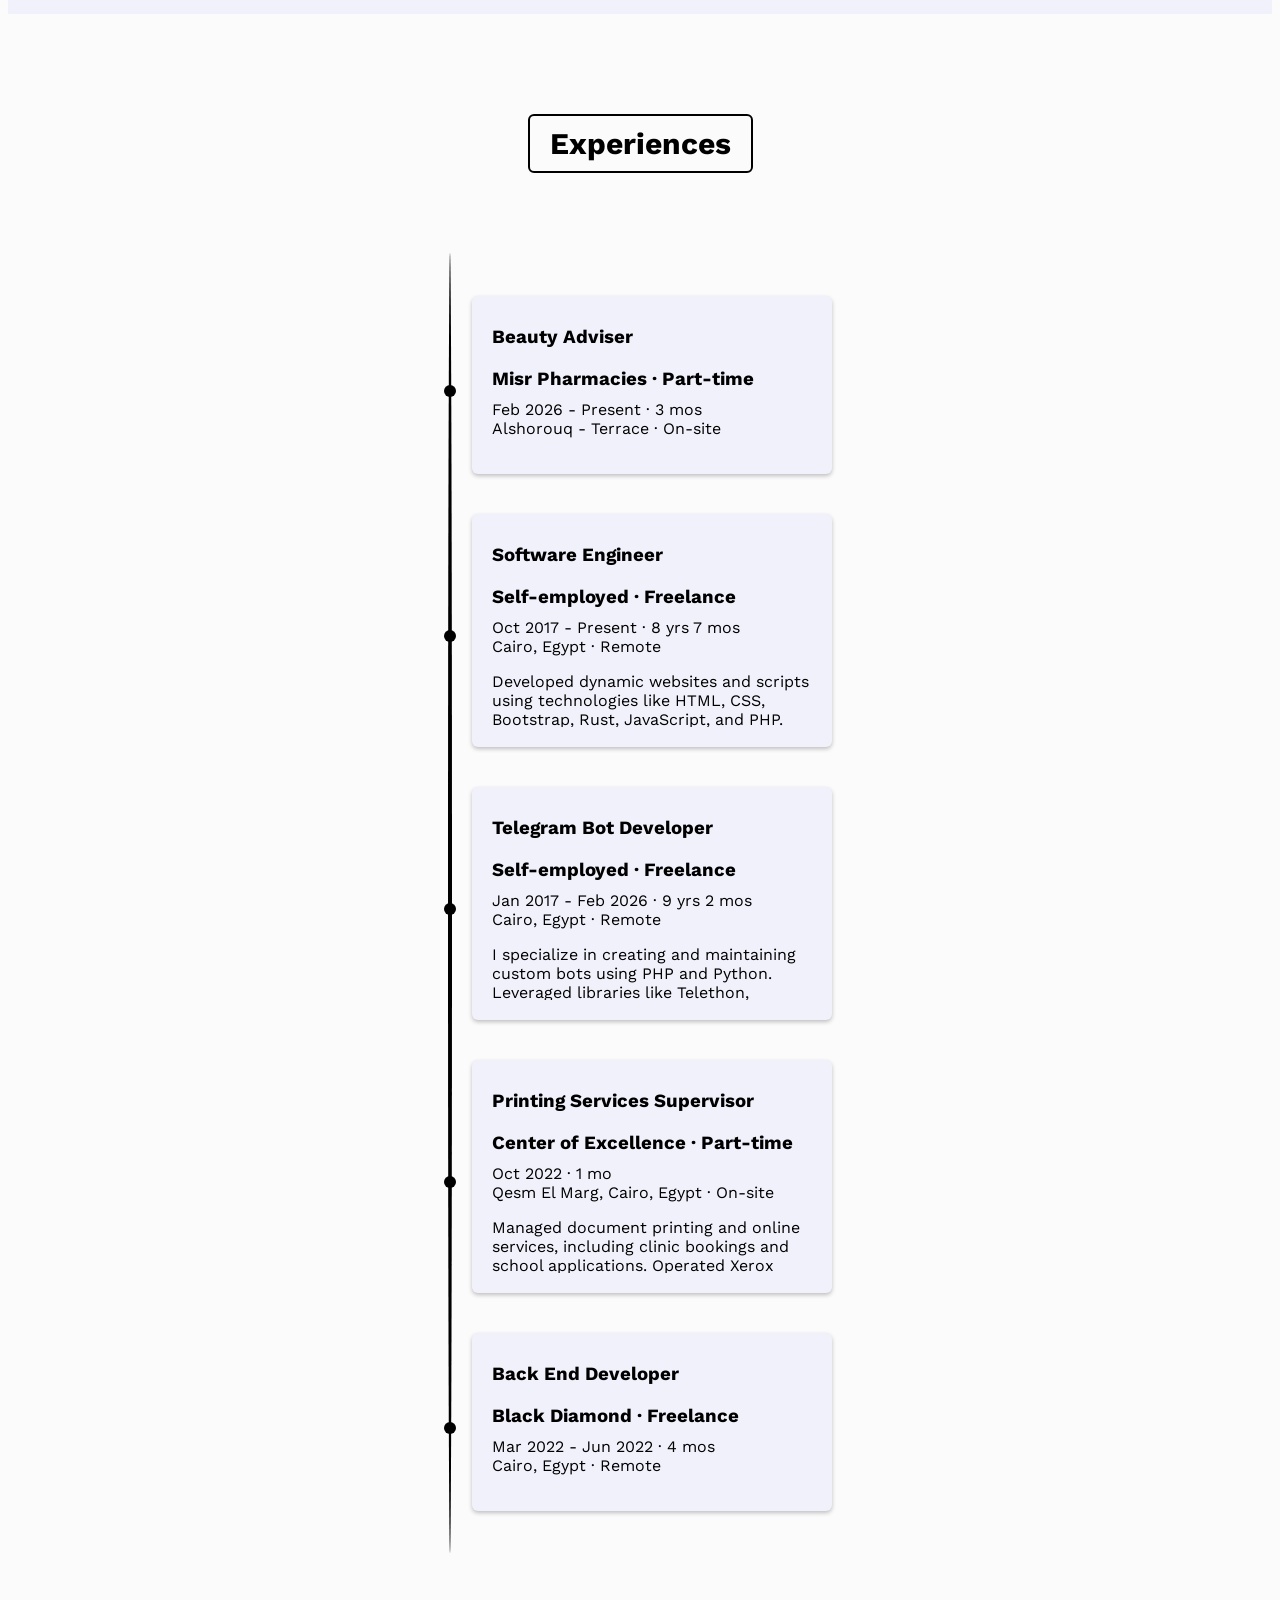
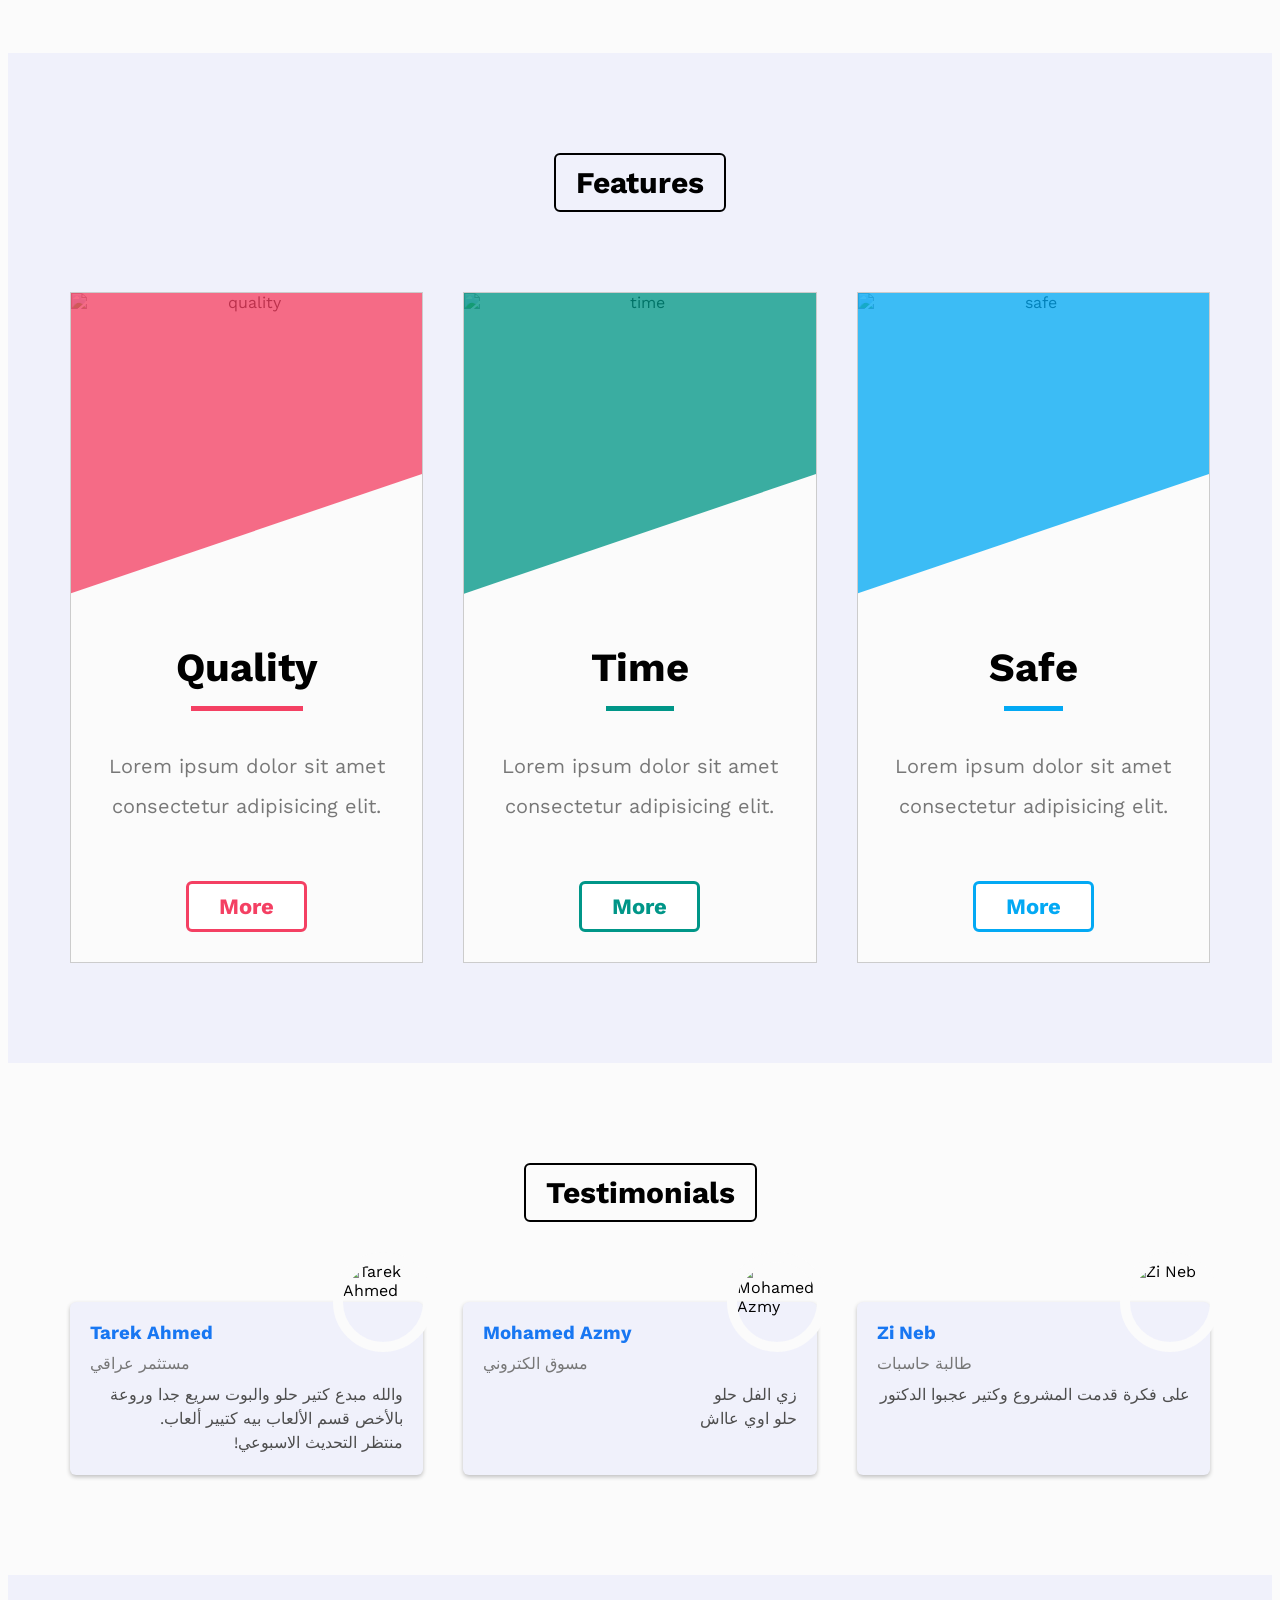
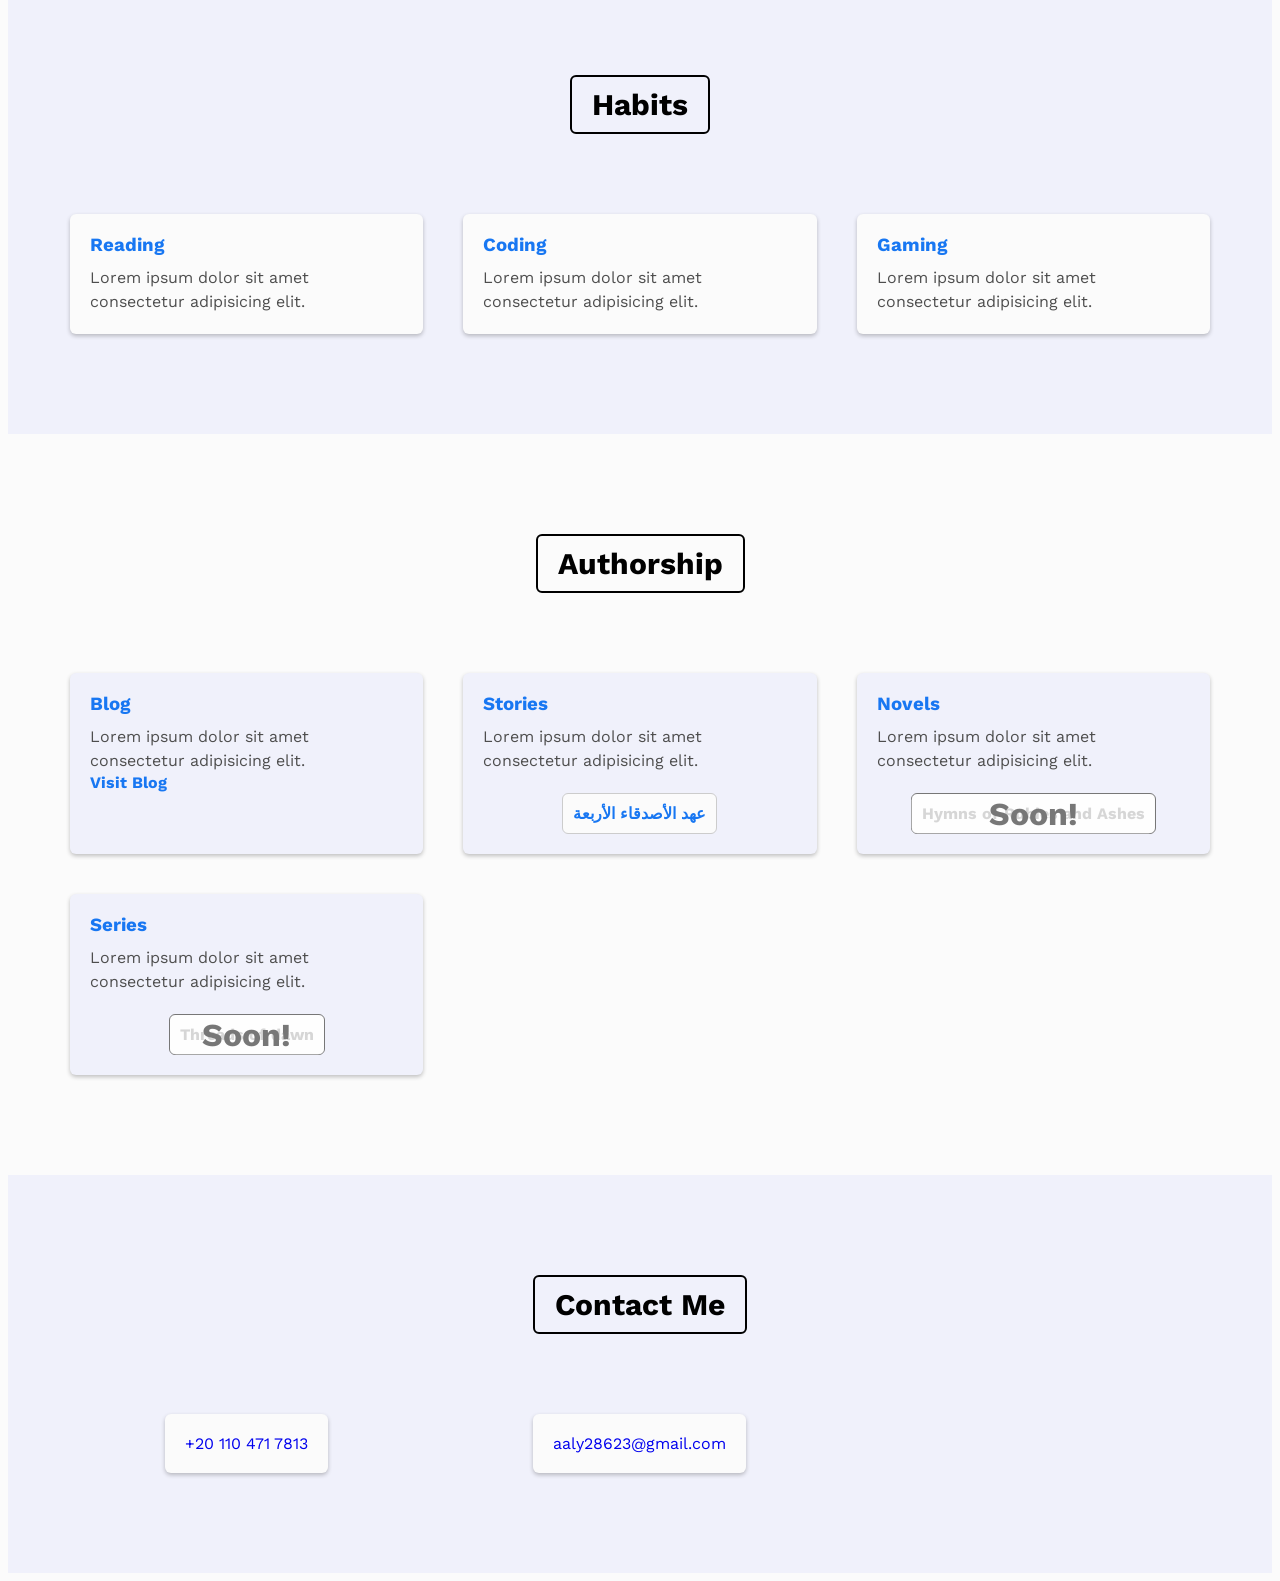
==== commit cf35e2a7: "update index.html and add the story's page" ====
--- a/index.html
+++ b/index.html
@@ -397,13 +397,13 @@
         <section class="box">
           <h3>Blog</h3>
           <p>Lorem ipsum dolor sit amet consectetur adipisicing elit.</p>
-          <a href="http://example.com/blog" target="_blank">Visit Blog</a>
+          <a href="https://king-masr.blogspot.com/" target="_blank">Visit Blog</a>
         </section>
         <section class="box">
           <h3>Stories</h3>
           <p>Lorem ipsum dolor sit amet consectetur adipisicing elit.</p>
           <section id="stories">
-            <a href="/Authorship/Stories/The Covenant of the Four Friends.pdf" target="_blank">عهد الأصدقاء الأربعة</a>
+            <a href="/Authorship/Stories/The Covenant of the Four Friends/" target="_blank">عهد الأصدقاء الأربعة</a>
           </section>
         </section>
         <section class="box">
--- a/css/style.css
+++ b/css/style.css
@@ -817,30 +817,6 @@
   margin-top: 10px;
   margin-bottom: 0;
 }
-#contact {
-  padding-top: var(--main-padding);
-  padding-bottom: var(--main-padding);
-  background-color: var(--lite-background);
-}
-#contact main {
-  gap: 40px;
-  display: grid;
-  justify-items: center;
-  grid-template-columns: repeat(auto-fill, minmax(300px, 1fr));
-}
-#contact .box {
-  padding: 20px;
-  max-width: 360px;
-  position: relative;
-  border-radius: 6px;
-  box-shadow: 0 2px 4px #0000003d;
-  background-color: var(--regular-background);
-}
-#contact .box span {
-  color: #777;
-  display: block;
-  margin-bottom: 10px;
-}
 #authorship {
   padding-top: var(--main-padding);
   padding-bottom: var(--main-padding);
@@ -875,9 +851,10 @@
   margin-bottom: 0;
 }
 #authorship .box section {
-  display: flex;
   gap: 20px;
+  display: flex;
   flex-wrap: wrap;
+  margin-top: 20px;
   justify-content: center;
 }
 #authorship .box section a {
@@ -888,22 +865,46 @@
   transition: var(--main-transition);
 }
 #authorship .box section a.soon {
+  color: #777;
+  position: relative;
   pointer-events: none;
-  color: #777;
   border-color: #777;
 }
 #authorship .box section a.soon::before {
   top: 50%;
   left: 50%;
-  display: block;
+  width: 100%;
+  height: 100%;
   content: "Soon!";
-  padding: 30% 33%;
-  font-weight: bold;
   position: absolute;
   text-align: center;
   font-size: xx-large;
+  border-radius: inherit;
   background-color: #ffffffb3;
   transform: translateX(-50%) translateY(-50%);
+}
+#contact {
+  padding-top: var(--main-padding);
+  padding-bottom: var(--main-padding);
+  background-color: var(--lite-background);
+}
+#contact main {
+  gap: 40px;
+  display: grid;
+  justify-items: center;
+  grid-template-columns: repeat(auto-fill, minmax(300px, 1fr));
+}
+#contact .box {
+  padding: 20px;
+  max-width: 360px;
+  position: relative;
+  border-radius: 6px;
+  box-shadow: 0 2px 4px #0000003d;
+  background-color: var(--regular-background);
+}
+#contact .box span {
+  color: #777;
+  margin-bottom: 10px;
 }
 /* Animation */
 @keyframes up-and-down {
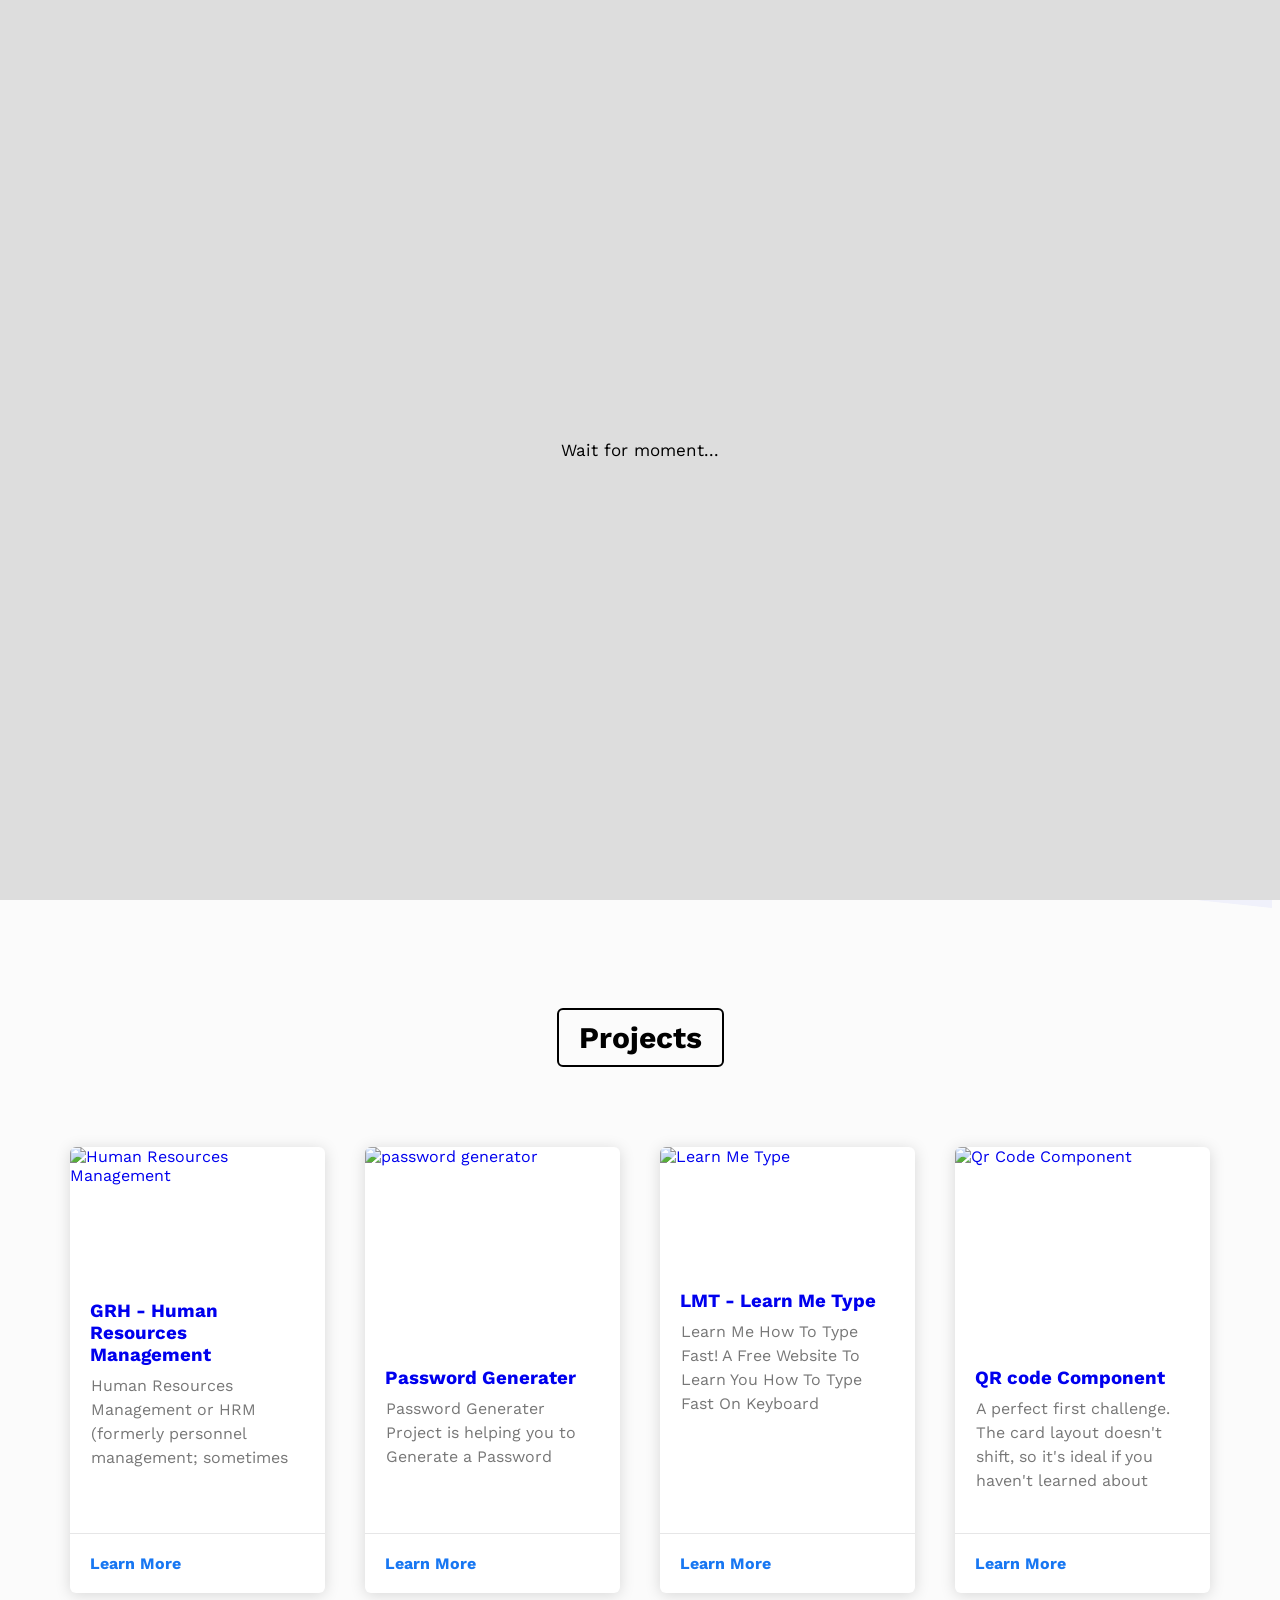
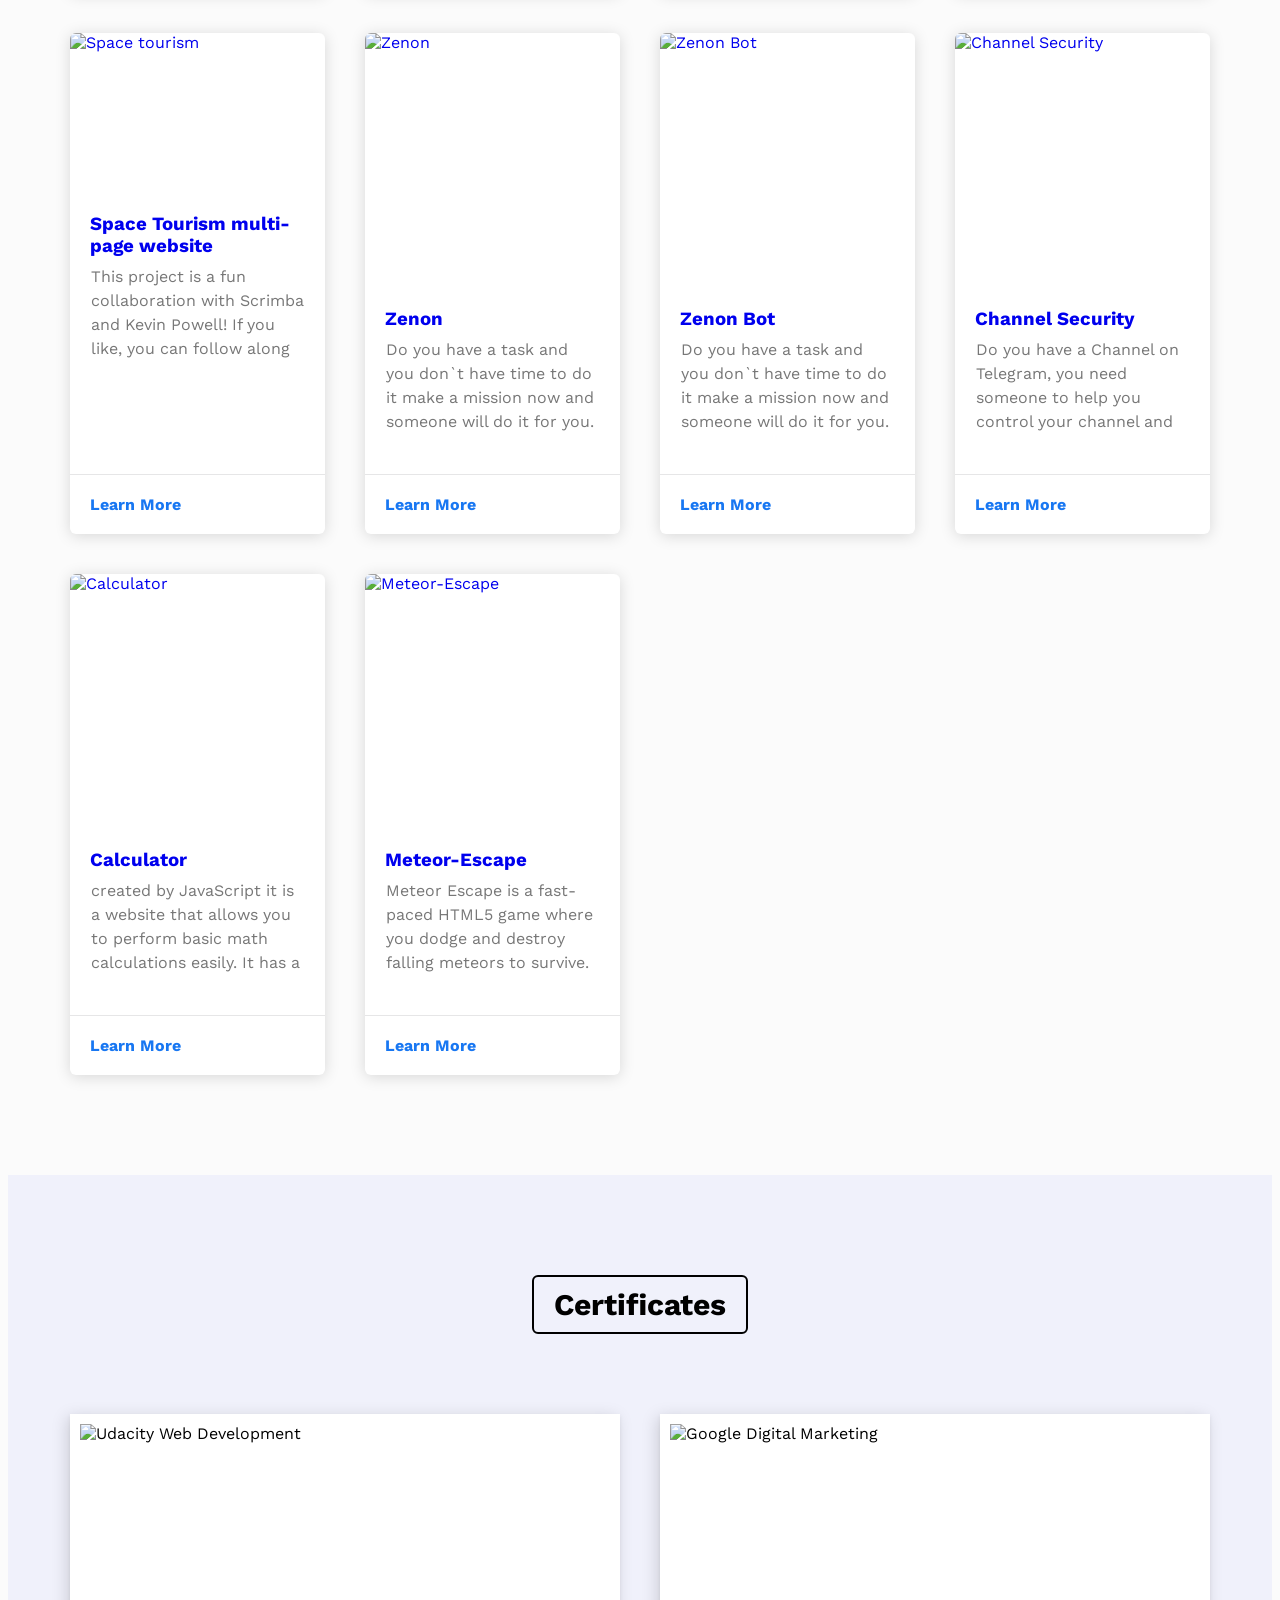
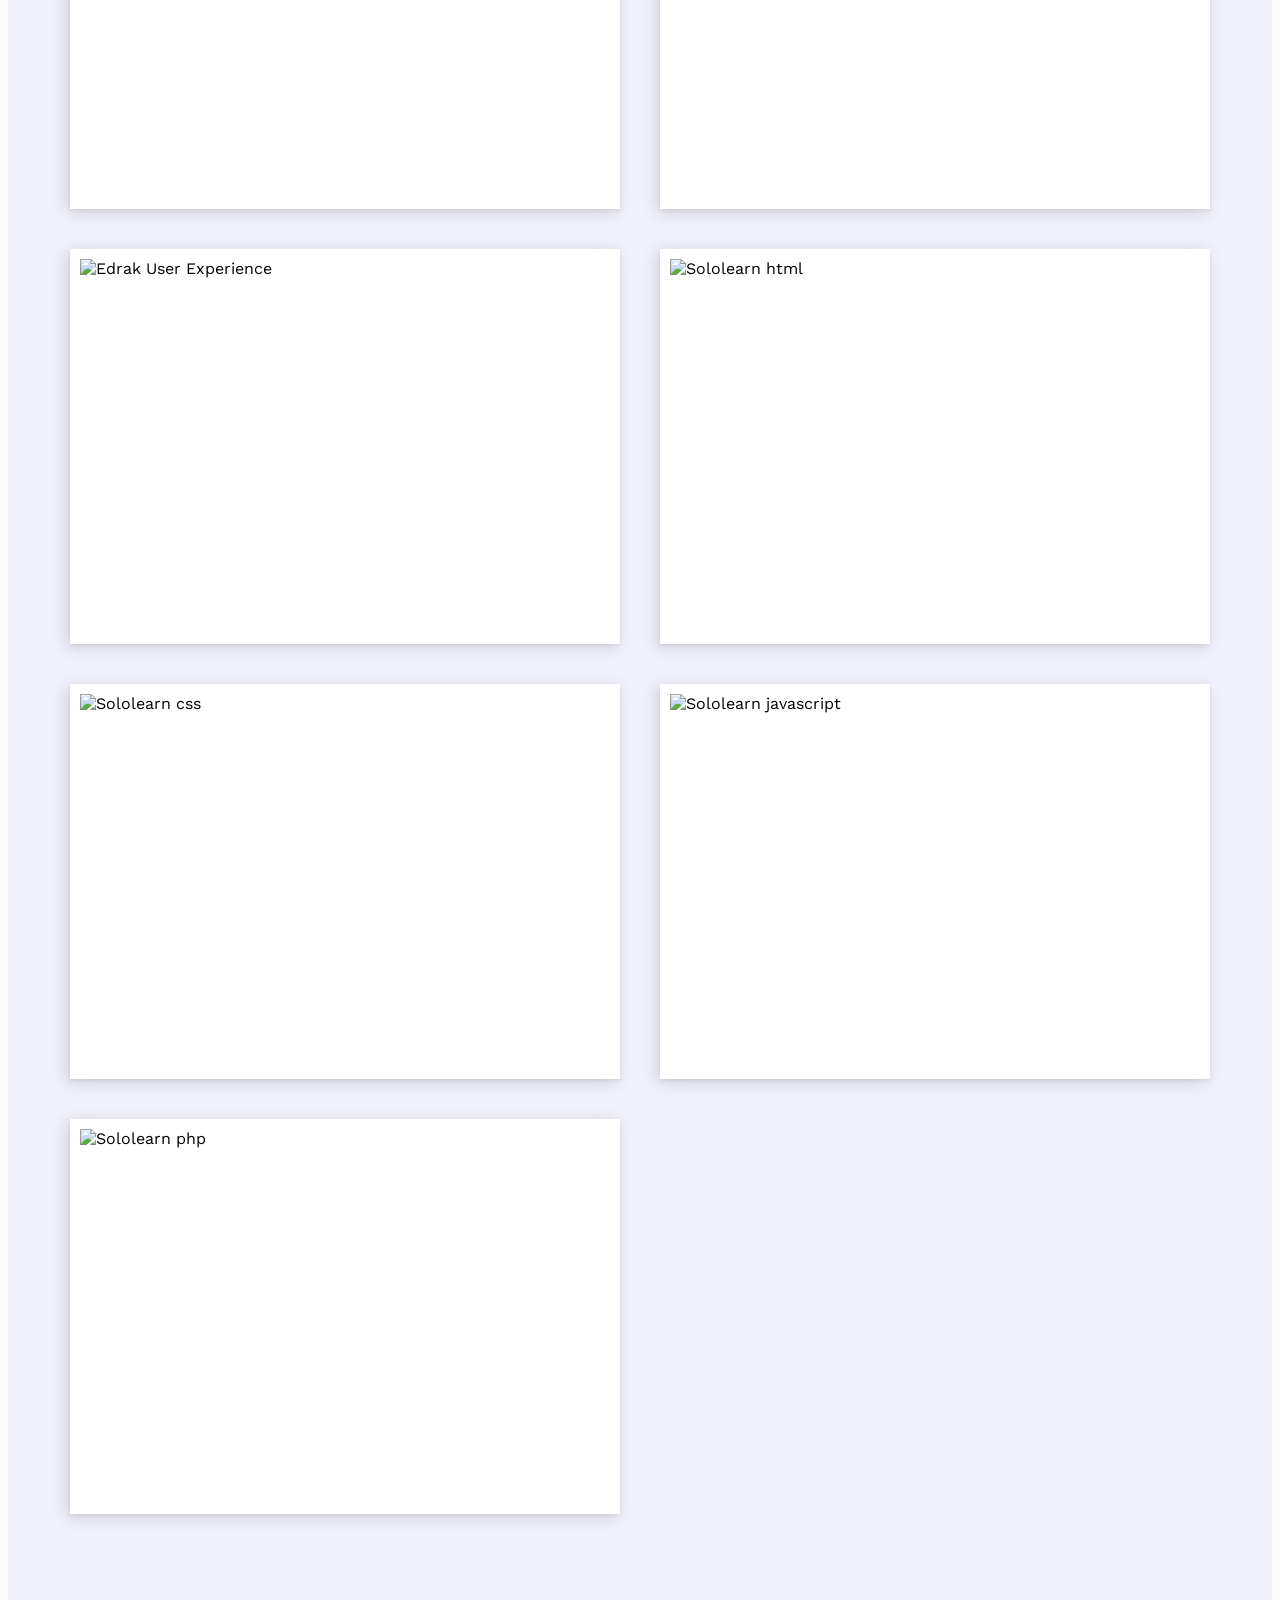
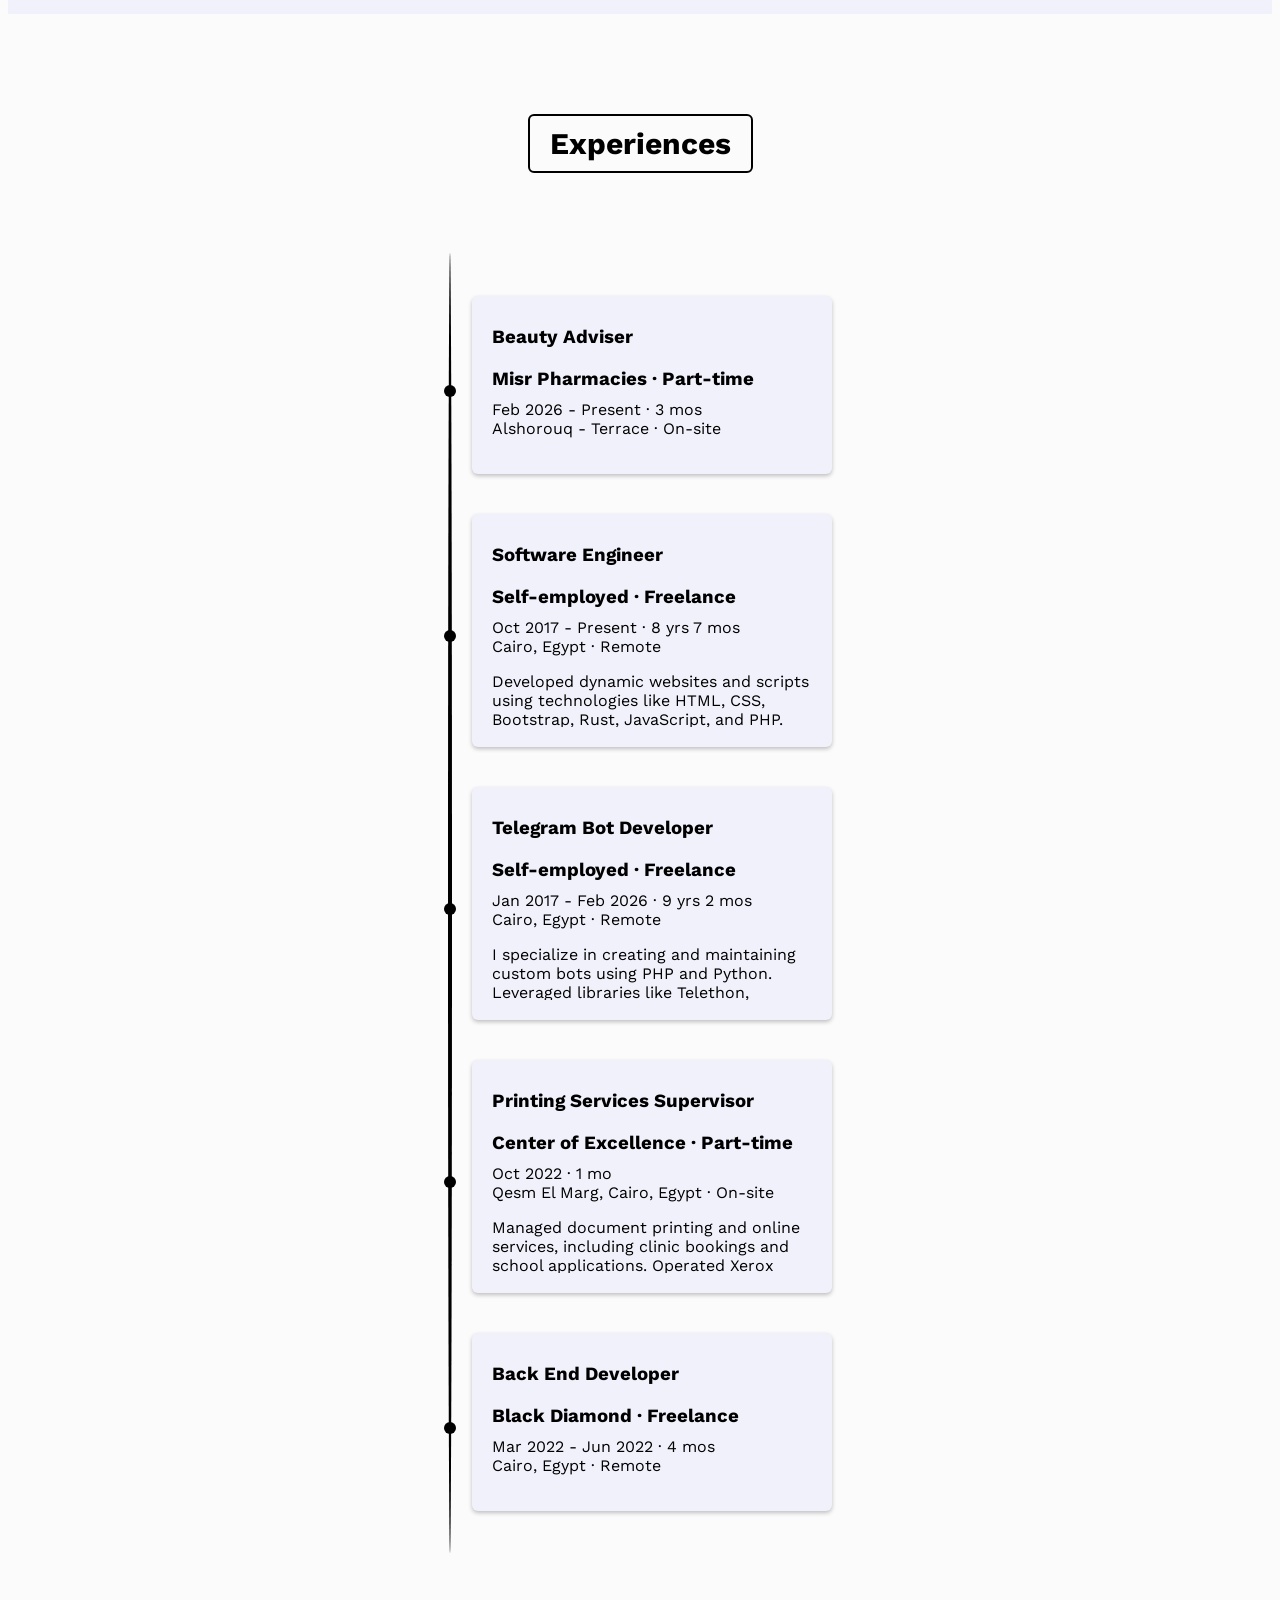
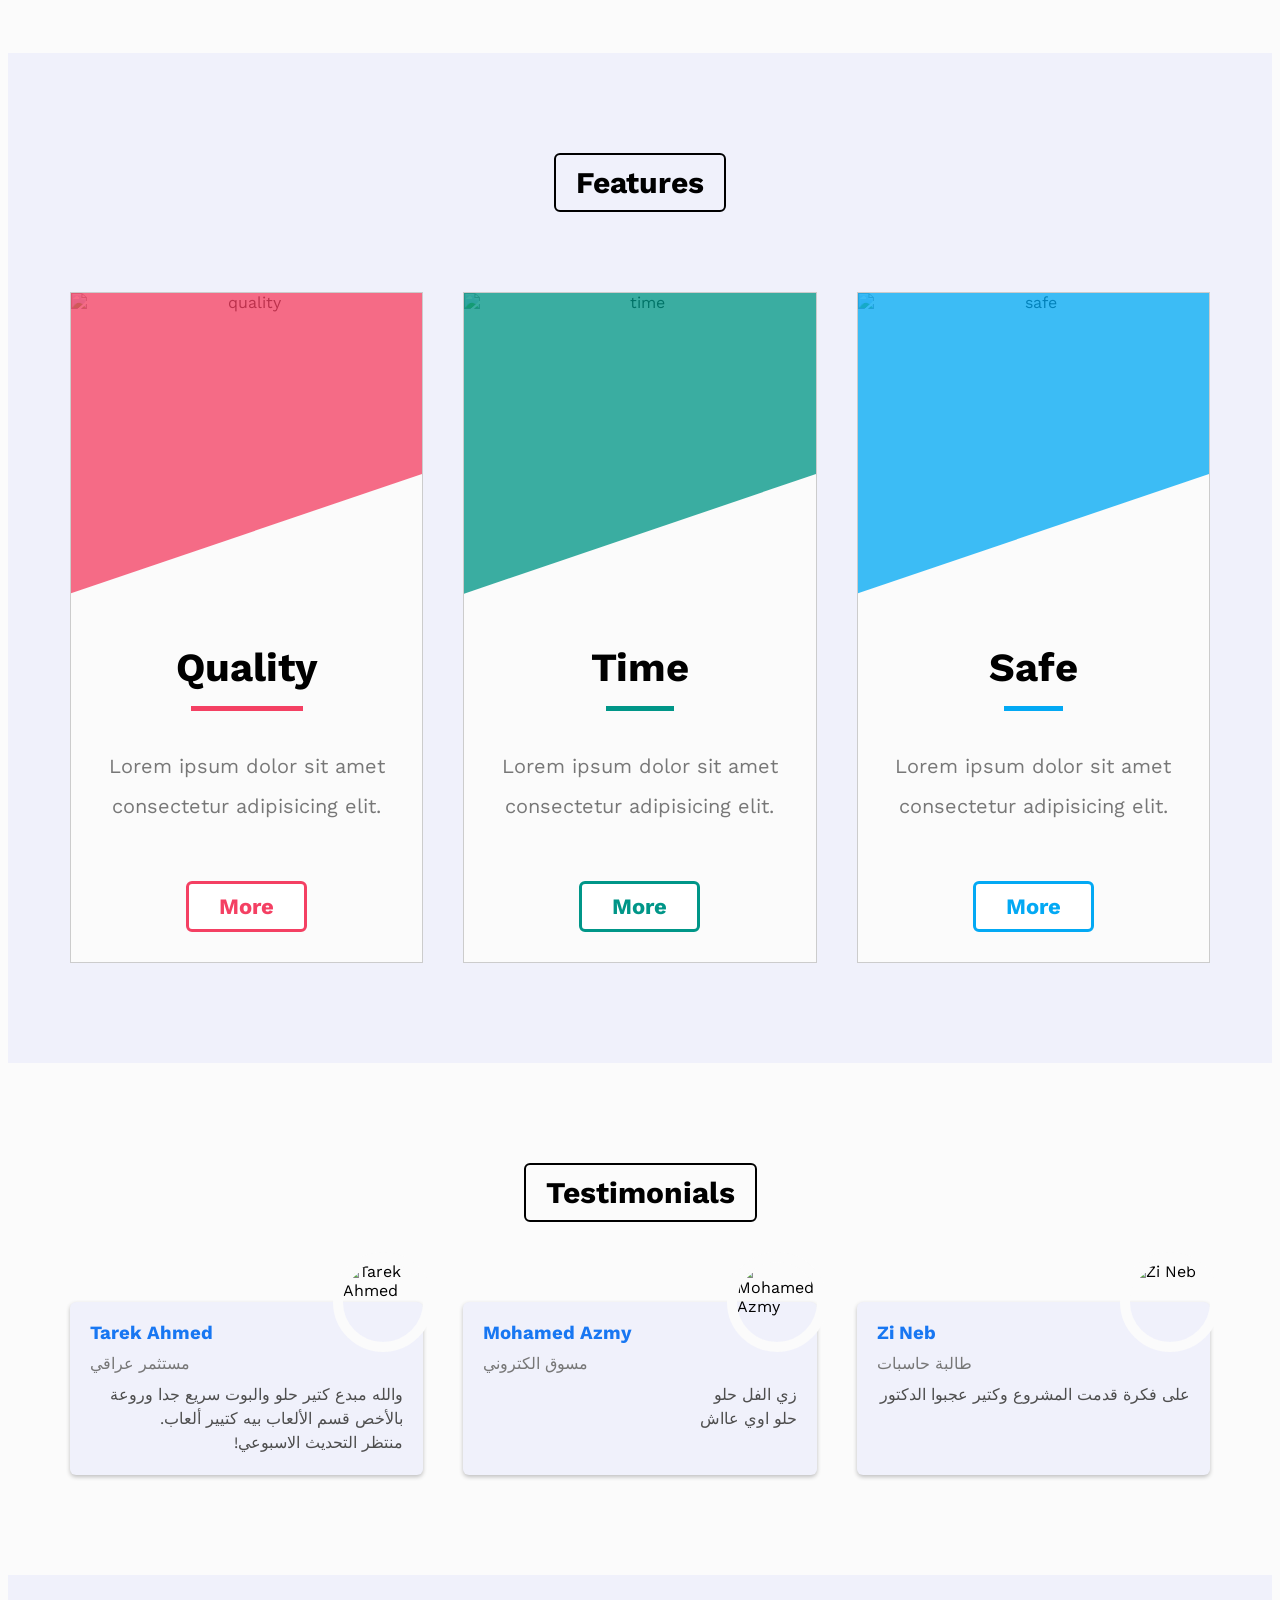
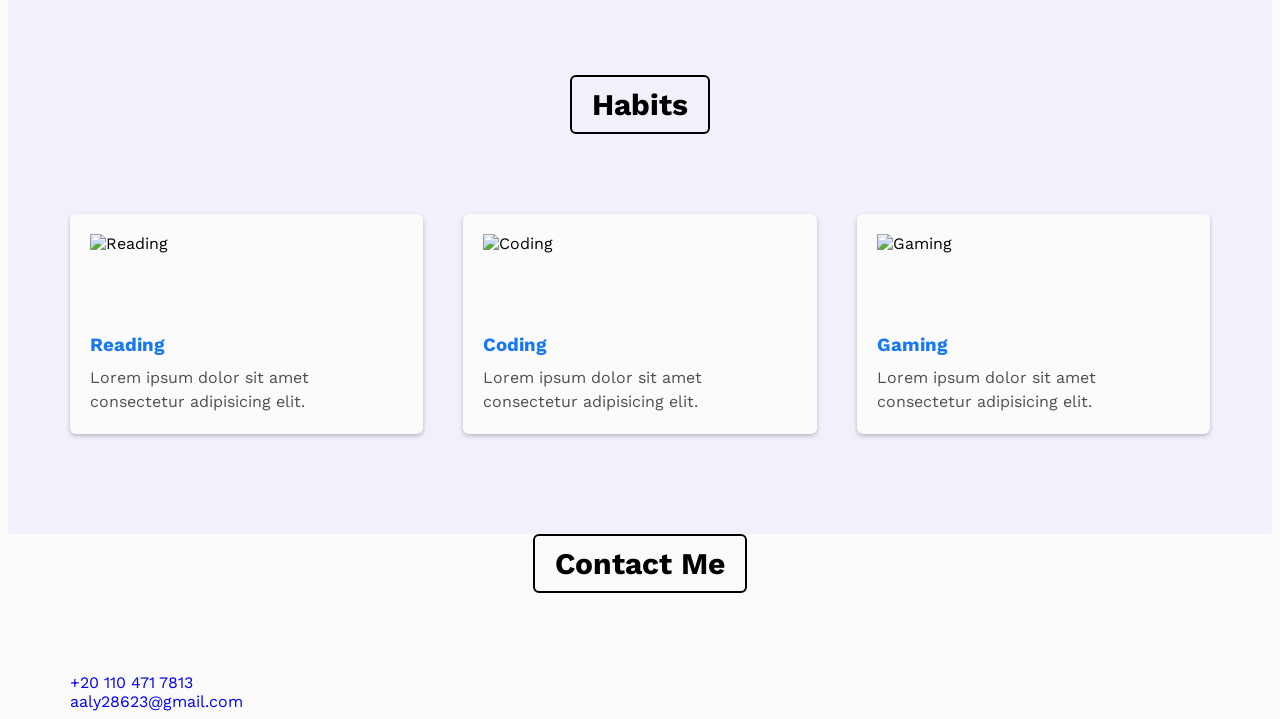
==== commit 627c07bb: "update style and index.html" ====
--- a/index.html
+++ b/index.html
@@ -378,61 +378,20 @@
       <h2 class="mainTitle">Habits</h2>
       <main>
         <section class="box">
+          <img src="imgs/Habits/reading.webp" alt="Reading" width="100" height="100">
           <h3>Reading</h3>
           <p>Lorem ipsum dolor sit amet consectetur adipisicing elit.</p>
         </section>
         <section class="box">
+          <img src="imgs/Habits/coding.webp" alt="Coding" width="100" height="100">
           <h3>Coding</h3>
           <p>Lorem ipsum dolor sit amet consectetur adipisicing elit.</p>
         </section>
         <section class="box">
+          <img src="imgs/Habits/gaming.webp" alt="Gaming" width="100" height="100">
           <h3>Gaming</h3>
           <p>Lorem ipsum dolor sit amet consectetur adipisicing elit.</p>
         </section>
-      </main>
-    </section>
-    <section id="authorship">
-      <h2 class="mainTitle">Authorship</h2>
-      <main>
-        <section class="box">
-          <h3>Blog</h3>
-          <p>Lorem ipsum dolor sit amet consectetur adipisicing elit.</p>
-          <a href="https://king-masr.blogspot.com/" target="_blank">Visit Blog</a>
-        </section>
-        <section class="box">
-          <h3>Stories</h3>
-          <p>Lorem ipsum dolor sit amet consectetur adipisicing elit.</p>
-          <section id="stories">
-            <a href="/Authorship/Stories/The Covenant of the Four Friends/" target="_blank">عهد الأصدقاء الأربعة</a>
-          </section>
-        </section>
-        <section class="box">
-          <h3>Novels</h3>
-          <p>Lorem ipsum dolor sit amet consectetur adipisicing elit.</p>
-          <section id="novels">
-            <a class="soon" href="" target="_blank">Hymns of Rubies and Ashes</a>
-          </section>
-        </section>
-        <section class="box">
-          <h3>Series</h3>
-          <p>Lorem ipsum dolor sit amet consectetur adipisicing elit.</p>
-          <section id="series">
-            <a class="soon" href="" target="_blank">Threads of dawn</a>
-          </section>
-        </section>
-        <!-- <section class="box">
-          <h3>Books</h3>
-          <p>Lorem ipsum dolor sit amet consectetur adipisicing elit.</p>
-          <section id="books">
-            <a href="http://example.com/book1" target="_blank">Book 1</a>
-            <a href="http://example.com/book2" target="_blank">Book 2</a>
-            <a href="http://example.com/book3" target="_blank">Book 3</a>
-          </section>
-        </section>
-        <section class="box">
-          <h3>Courses</h3>
-          <p>Lorem ipsum dolor sit amet consectetur adipisicing elit.</p>
-        </section> -->
       </main>
     </section>
     <section id="contact">
--- a/css/style.css
+++ b/css/style.css
@@ -817,95 +817,7 @@
   margin-top: 10px;
   margin-bottom: 0;
 }
-#authorship {
-  padding-top: var(--main-padding);
-  padding-bottom: var(--main-padding);
-  background-color: var(--regular-background);
-}
-#authorship main {
-  gap: 40px;
-  display: grid;
-  justify-items: center;
-  grid-template-columns: repeat(auto-fill, minmax(300px, 1fr));
-}
-#authorship .box {
-  padding: 20px;
-  max-width: 360px;
-  position: relative;
-  border-radius: 6px;
-  box-shadow: 0 2px 4px #0000003d;
-  background-color: var(--lite-background);
-}
-#authorship .box h3 {
-  margin: 0 0 10px;
-  color: var(--main-color);
-}
-#authorship .box a {
-  color: var(--main-color);
-  font-weight: bold;
-}
-#authorship .box p {
-  line-height: 1.5;
-  color: #4e4e4e;
-  margin-top: 10px;
-  margin-bottom: 0;
-}
-#authorship .box section {
-  gap: 20px;
-  display: flex;
-  flex-wrap: wrap;
-  margin-top: 20px;
-  justify-content: center;
-}
-#authorship .box section a {
-  padding: 10px;
-  border-radius: 6px;
-  border: 1px solid #ccc;
-  background-color: var(--regular-background);
-  transition: var(--main-transition);
-}
-#authorship .box section a.soon {
-  color: #777;
-  position: relative;
-  pointer-events: none;
-  border-color: #777;
-}
-#authorship .box section a.soon::before {
-  top: 50%;
-  left: 50%;
-  width: 100%;
-  height: 100%;
-  content: "Soon!";
-  position: absolute;
-  text-align: center;
-  font-size: xx-large;
-  border-radius: inherit;
-  background-color: #ffffffb3;
-  transform: translateX(-50%) translateY(-50%);
-}
-#contact {
-  padding-top: var(--main-padding);
-  padding-bottom: var(--main-padding);
-  background-color: var(--lite-background);
-}
-#contact main {
-  gap: 40px;
-  display: grid;
-  justify-items: center;
-  grid-template-columns: repeat(auto-fill, minmax(300px, 1fr));
-}
-#contact .box {
-  padding: 20px;
-  max-width: 360px;
-  position: relative;
-  border-radius: 6px;
-  box-shadow: 0 2px 4px #0000003d;
-  background-color: var(--regular-background);
-}
-#contact .box span {
-  color: #777;
-  margin-bottom: 10px;
-}
+
 /* Animation */
 @keyframes up-and-down {
   0%, 100% {
